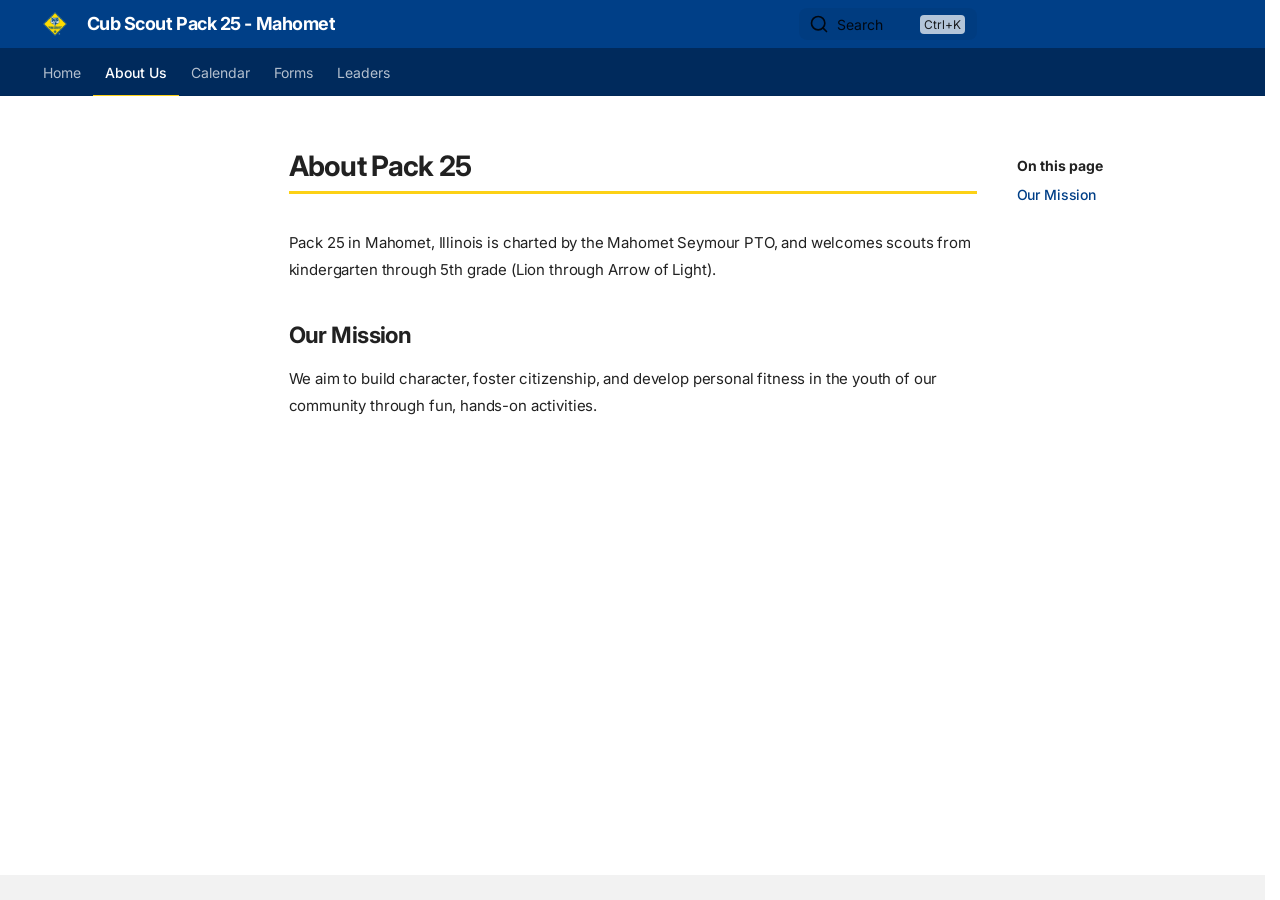
==== about/index.html @ fb7d6d17 "deploy: cc214fa58b1b7404b756847707c0fc4c944bd6c4" ====
<!doctype html>
<html lang="en" class="no-js">
  <head>
    
      <meta charset="utf-8">
      <meta name="viewport" content="width=device-width,initial-scale=1">
      
        <meta name="description" content="Official website for Cub Scout Pack 25, Mahomet">
      
      
      
        <link rel="canonical" href="https://www.pack25mahomet.com/about/">
      
      
        <link rel="prev" href="./..">
      
      
        <link rel="next" href="https://docs.google.com/document/d/1j6GQlqhVlV4vXsdT0PjQYu6UFg10sqST7merEAVw3II">
      
      
        
      
      
      <link rel="icon" href="../assets/favicon.png">
      <meta name="generator" content="zensical-0.0.53">
    
    
      
        <title>About Pack 25 - Cub Scout Pack 25 - Mahomet</title>
      
    
    
      
        
      
      <link rel="stylesheet" href="../assets/stylesheets/modern/main.20815dad.min.css">
      
        
          
        
        <link rel="stylesheet" href="../assets/stylesheets/modern/palette.dfe2e883.min.css">
      
      


    
    
      
    
    
      
        
        
        <link rel="preconnect" href="https://fonts.gstatic.com" crossorigin>
        <link rel="stylesheet" href="https://fonts.googleapis.com/css?family=Inter:300,300i,400,400i,500,500i,700,700i%7CJetBrains+Mono:400,400i,700,700i&amp;display=fallback">
        <style>:root{--md-text-font:"Inter";--md-code-font:"JetBrains Mono"}</style>
      
    
    
      <link rel="stylesheet" href="../stylesheets/custom.css">
    
    <script>__md_scope=new URL("..",location),__md_scope.pathname.endsWith("/")||(__md_scope=new URL(__md_scope.pathname+"/",location)),__md_hash=e=>[...e].reduce(((e,t)=>(e<<5)-e+t.charCodeAt(0)),0),__md_get=(e,t=localStorage,_=__md_scope)=>JSON.parse(t.getItem(_.pathname+"."+e)),__md_set=(e,t,_=localStorage,a=__md_scope)=>{try{_.setItem(a.pathname+"."+e,JSON.stringify(t))}catch(e){}},document.documentElement.setAttribute("data-platform",navigator.platform)</script>
    
      

    
    
  </head>
  
  
    
    
      
    
    
    
    
    <body dir="ltr" data-md-color-scheme="default" data-md-color-primary="indigo" data-md-color-accent="indigo">
  
    
    <input class="md-toggle" data-md-toggle="drawer" type="checkbox" id="__drawer" autocomplete="off">
    <input class="md-toggle" data-md-toggle="search" type="checkbox" id="__search" autocomplete="off">
    <label class="md-overlay" for="__drawer" aria-label="Navigation"></label>
    <div data-md-component="skip">
      
        
        <a href="#about-pack-25" class="md-skip">
          Skip to content
        </a>
      
    </div>
    <div data-md-component="announce">
      
    </div>
    
    
      

<header class="md-header" data-md-component="header">
  <nav class="md-header__inner md-grid" aria-label="Header">
    <a href="./.." title="Cub Scout Pack 25 - Mahomet" class="md-header__button md-logo" aria-label="Cub Scout Pack 25 - Mahomet" data-md-component="logo">
      
  <img src="../assets/cub-scouts-logo.png" alt="Cub Scout Pack 25 - Mahomet">

    </a>
    <label class="md-header__button md-icon" for="__drawer" aria-label="Navigation">
      
      <svg xmlns="http://www.w3.org/2000/svg" fill="none" stroke="currentColor" stroke-linecap="round" stroke-linejoin="round" stroke-width="2" class="lucide lucide-menu" viewBox="0 0 24 24"><path d="M4 5h16M4 12h16M4 19h16"/></svg>
    </label>
    <div class="md-header__title" data-md-component="header-title">
      <div class="md-header__ellipsis">
        <div class="md-header__topic">
          <span class="md-ellipsis">
            Cub Scout Pack 25 - Mahomet
          </span>
        </div>
        <div class="md-header__topic" data-md-component="header-topic">
          <span class="md-ellipsis">
            
              About Pack 25
            
          </span>
        </div>
      </div>
    </div>
    
      
        <form class="md-header__option" data-md-component="palette">
  
    
    
    
    <input class="md-option" data-md-color-media="none" data-md-color-scheme="default" data-md-color-primary="indigo" data-md-color-accent="indigo"  aria-hidden="true"  type="radio" name="__palette" id="__palette_0">
    
  
</form>
      
    
    
      <script>var palette=__md_get("__palette");if(palette&&palette.color){if("(prefers-color-scheme)"===palette.color.media){var media=matchMedia("(prefers-color-scheme: light)"),input=document.querySelector(media.matches?"[data-md-color-media='(prefers-color-scheme: light)']":"[data-md-color-media='(prefers-color-scheme: dark)']");palette.color.media=input.getAttribute("data-md-color-media"),palette.color.scheme=input.getAttribute("data-md-color-scheme"),palette.color.primary=input.getAttribute("data-md-color-primary"),palette.color.accent=input.getAttribute("data-md-color-accent")}for(var[key,value]of Object.entries(palette.color))document.body.setAttribute("data-md-color-"+key,value)}</script>
    
    
    
      
      
        <label class="md-header__button md-icon" for="__search" aria-label="Search">
          
          <svg xmlns="http://www.w3.org/2000/svg" fill="none" stroke="currentColor" stroke-linecap="round" stroke-linejoin="round" stroke-width="2" class="lucide lucide-search" viewBox="0 0 24 24"><path d="m21 21-4.34-4.34"/><circle cx="11" cy="11" r="8"/></svg>
        </label>
        <div class="md-search" data-md-component="search" role="dialog" aria-label="Search">
  <button type="button" class="md-search__button">
    Search
  </button>
</div>
      
    
    <div class="md-header__source">
      
    </div>
  </nav>
  
</header>
    
    <div class="md-container" data-md-component="container">
      
      
        
          
            
<nav class="md-tabs" aria-label="Tabs" data-md-component="tabs">
  <div class="md-grid">
    <ul class="md-tabs__list">
      
        
  
  
  
  
    <li class="md-tabs__item">
      <a href="./.." class="md-tabs__link">
        
  
  Home

      </a>
    </li>
  

      
        
  
  
  
    
  
  
    <li class="md-tabs__item md-tabs__item--active">
      <a href="././" class="md-tabs__link">
        
  
  About Us

      </a>
    </li>
  

      
        
  
  
  
  
    <li class="md-tabs__item">
      <a href="https://docs.google.com/document/d/1j6GQlqhVlV4vXsdT0PjQYu6UFg10sqST7merEAVw3II" class="md-tabs__link">
        
  
  Calendar

      </a>
    </li>
  

      
        
  
  
  
  
    <li class="md-tabs__item">
      <a href="../forms/" class="md-tabs__link">
        
  
  Forms

      </a>
    </li>
  

      
        
  
  
  
  
    <li class="md-tabs__item">
      <a href="../leaders/" class="md-tabs__link">
        
  
  Leaders

      </a>
    </li>
  

      
    </ul>
  </div>
</nav>
          
        
      
      <main class="md-main" data-md-component="main">
        <div class="md-main__inner md-grid">
          
            
              
              <div class="md-sidebar md-sidebar--primary" data-md-component="sidebar" data-md-type="navigation" >
                <div class="md-sidebar__scrollwrap">
                  <div class="md-sidebar__inner">
                    


  


<nav class="md-nav md-nav--primary md-nav--lifted" aria-label="Navigation" data-md-level="0">
  <label class="md-nav__title" for="__drawer">
    <a href="./.." title="Cub Scout Pack 25 - Mahomet" class="md-nav__button md-logo" aria-label="Cub Scout Pack 25 - Mahomet" data-md-component="logo">
      
  <img src="../assets/cub-scouts-logo.png" alt="Cub Scout Pack 25 - Mahomet">

    </a>
    Cub Scout Pack 25 - Mahomet
  </label>
  
  <ul class="md-nav__list" data-md-scrollfix>
    
      
      
  
  
  
  
    <li class="md-nav__item">
      <a href="./.." class="md-nav__link">
        
  
  
  <span class="md-ellipsis">
    
  
  Home

    
  </span>
  
  

      </a>
    </li>
  

    
      
      
  
  
    
  
  
  
    <li class="md-nav__item md-nav__item--active">
      
      
      
      
        
      
      
        <label class="md-nav__link md-nav__link--active" for="__toc">
          
  
  
  <span class="md-ellipsis">
    
  
  About Us

    
  </span>
  
  

          <span class="md-nav__icon md-icon"></span>
        </label>
      
      <a href="././" class="md-nav__link md-nav__link--active">
        
  
  
  <span class="md-ellipsis">
    
  
  About Us

    
  </span>
  
  

      </a>
      
        


<nav class="md-nav md-nav--secondary" aria-label="On this page">
  
  
  
    
  
  
    <label class="md-nav__title" for="__toc">
      <span class="md-nav__icon md-icon"></span>
      On this page
    </label>
    <ul class="md-nav__list" data-md-component="toc" data-md-scrollfix>
      
        <li class="md-nav__item">
  <a href="#our-mission" class="md-nav__link">
    <span class="md-ellipsis">
      <span class="md-typeset">
        Our Mission
      </span>
    </span>
  </a>
  
</li>
      
    </ul>
  
</nav>
      
    </li>
  

    
      
      
  
  
  
  
    <li class="md-nav__item">
      <a href="https://docs.google.com/document/d/1j6GQlqhVlV4vXsdT0PjQYu6UFg10sqST7merEAVw3II" class="md-nav__link">
        
  
  
  <span class="md-ellipsis">
    
  
  Calendar

    
  </span>
  
  

      </a>
    </li>
  

    
      
      
  
  
  
  
    <li class="md-nav__item">
      <a href="../forms/" class="md-nav__link">
        
  
  
  <span class="md-ellipsis">
    
  
  Forms

    
  </span>
  
  

      </a>
    </li>
  

    
      
      
  
  
  
  
    <li class="md-nav__item">
      <a href="../leaders/" class="md-nav__link">
        
  
  
  <span class="md-ellipsis">
    
  
  Leaders

    
  </span>
  
  

      </a>
    </li>
  

    
  </ul>
</nav>
                  </div>
                </div>
              </div>
            
            
              
              <div class="md-sidebar md-sidebar--secondary" data-md-component="sidebar" data-md-type="toc" >
                <div class="md-sidebar__scrollwrap">
                  
                    
                    
                    
                      
                    
                    
                      <input class="md-nav__toggle md-toggle" type="checkbox" id="__toc">
                      <div class="md-sidebar-button__wrapper">
                        <label class="md-sidebar-button" for="__toc"></label>
                      </div>
                    
                  
                  <div class="md-sidebar__inner">
                    


<nav class="md-nav md-nav--secondary" aria-label="On this page">
  
  
  
    
  
  
    <label class="md-nav__title" for="__toc">
      <span class="md-nav__icon md-icon"></span>
      On this page
    </label>
    <ul class="md-nav__list" data-md-component="toc" data-md-scrollfix>
      
        <li class="md-nav__item">
  <a href="#our-mission" class="md-nav__link">
    <span class="md-ellipsis">
      <span class="md-typeset">
        Our Mission
      </span>
    </span>
  </a>
  
</li>
      
    </ul>
  
</nav>
                  </div>
                </div>
              </div>
            
          
          
            <div class="md-content" data-md-component="content">
              
              <article class="md-content__inner md-typeset">
                
                  

<h1 id="about-pack-25">About Pack 25<a class="headerlink" href="#about-pack-25" title="Permanent link">&para;</a></h1>
<p>Pack 25 in Mahomet, Illinois is charted by the Mahomet Seymour PTO, and welcomes scouts from
kindergarten through 5th grade (Lion through Arrow of Light).</p>
<h2 id="our-mission">Our Mission<a class="headerlink" href="#our-mission" title="Permanent link">&para;</a></h2>
<p>We aim to build character, foster citizenship, and develop personal
fitness in the youth of our community through fun, hands-on activities.</p>














                
              </article>
            </div>
          
          
<script>var target=document.getElementById(location.hash.slice(1));target&&target.name&&(target.checked=target.name.startsWith("__tabbed_"))</script>
        </div>
        
          <button type="button" class="md-top md-icon" data-md-component="top" hidden>
  
  <svg xmlns="http://www.w3.org/2000/svg" fill="none" stroke="currentColor" stroke-linecap="round" stroke-linejoin="round" stroke-width="2" class="lucide lucide-circle-arrow-up" viewBox="0 0 24 24"><circle cx="12" cy="12" r="10"/><path d="m16 12-4-4-4 4M12 16V8"/></svg>
  Back to top
</button>
        
      </main>
      
        <footer class="md-footer">
  
  <div class="md-footer-meta md-typeset">
    <div class="md-footer-meta__inner md-grid">
      <div class="md-copyright">
  
  
</div>
      
    </div>
  </div>
</footer>
      
    </div>
    <div class="md-dialog" data-md-component="dialog">
      <div class="md-dialog__inner md-typeset"></div>
    </div>
    
    
    
      
      
      <script id="__config" type="application/json">{"annotate":null,"base":"..","features":["navigation.tabs","navigation.top","search.suggest"],"search":"../assets/javascripts/workers/search.7d14d953.min.js","tags":null,"translations":{"clipboard.copied":"Copied to clipboard","clipboard.copy":"Copy to clipboard","search.result.more.one":"1 more on this page","search.result.more.other":"# more on this page","search.result.none":"No matching documents","search.result.one":"1 matching document","search.result.other":"# matching documents","search.result.placeholder":"Type to start searching","search.result.term.missing":"Missing","select.version":"Select version"},"version":null}</script>
    
    
      <script src="../assets/javascripts/bundle.69c251d7.min.js"></script>
      
        <script src="../javascripts/external-links.js"></script>
      
    
  </body>
</html>
---- assets/stylesheets/modern/main.20815dad.min.css ----
@charset "UTF-8";html{-webkit-text-size-adjust:none;-moz-text-size-adjust:none;text-size-adjust:none;box-sizing:border-box}*,:after,:before{box-sizing:inherit}@media (prefers-reduced-motion){*,:after,:before{transition:none!important}}body{margin:0}a,button,input,label{-webkit-tap-highlight-color:transparent}a{color:inherit;text-decoration:none}hr{border:0;box-sizing:initial;display:block;height:.05rem;overflow:visible;padding:0}small{font-size:80%}sub,sup{line-height:1em}img{border-style:none}table{border-collapse:initial;border-spacing:0}td,th{font-weight:400;vertical-align:top}button{background:#0000;border:0;font-family:inherit;font-size:inherit;margin:0;padding:0}input{border:0;outline:none}:root{--md-primary-fg-color:#4051b5;--md-primary-fg-color--light:#5d6cc0;--md-primary-fg-color--dark:#303fa1;--md-primary-bg-color:#fff;--md-primary-bg-color--light:#ffffffb3;--md-accent-fg-color:#526cfe;--md-accent-fg-color--transparent:#526cfe1a;--md-accent-bg-color:#fff;--md-accent-bg-color--light:#ffffffb3}[data-md-color-scheme=default]{color-scheme:light}[data-md-color-scheme=default] img[src$="#gh-dark-mode-only"],[data-md-color-scheme=default] img[src$="#only-dark"]{display:none}:root,[data-md-color-scheme=default]{--md-hue:225deg;--md-default-fg-color:#000000de;--md-default-fg-color--light:#0000008c;--md-default-fg-color--lighter:#00000052;--md-default-fg-color--lightest:#0000000d;--md-default-bg-color:#fff;--md-default-bg-color--light:#ffffffb3;--md-default-bg-color--lighter:#ffffff4d;--md-default-bg-color--lightest:#ffffff1f;--md-code-fg-color:#36464e;--md-code-bg-color:#f5f5f5;--md-code-bg-color--light:#f5f5f5b3;--md-code-bg-color--lighter:#f5f5f54d;--md-code-hl-color:#4287ff;--md-code-hl-color--light:#4287ff1a;--md-code-hl-number-color:#d52a2a;--md-code-hl-special-color:#db1457;--md-code-hl-function-color:#a846b9;--md-code-hl-constant-color:#6e59d9;--md-code-hl-keyword-color:#3f6ec6;--md-code-hl-string-color:#1c7d4d;--md-code-hl-name-color:var(--md-code-fg-color);--md-code-hl-operator-color:var(--md-default-fg-color--light);--md-code-hl-punctuation-color:var(--md-default-fg-color--light);--md-code-hl-comment-color:var(--md-default-fg-color--light);--md-code-hl-generic-color:var(--md-default-fg-color--light);--md-code-hl-variable-color:var(--md-default-fg-color--light);--md-typeset-color:var(--md-default-fg-color);--md-typeset-a-color:var(--md-primary-fg-color);--md-typeset-del-color:#f5503d26;--md-typeset-ins-color:#0bd57026;--md-typeset-kbd-color:#fafafa;--md-typeset-kbd-accent-color:#fff;--md-typeset-kbd-border-color:#b8b8b8;--md-typeset-mark-color:#ffff0080;--md-typeset-table-color:#0000001f;--md-typeset-table-color--light:rgba(0,0,0,.035);--md-admonition-fg-color:var(--md-default-fg-color);--md-admonition-bg-color:var(--md-default-bg-color);--md-warning-fg-color:#000000de;--md-warning-bg-color:#ff9;--md-shadow-z1:0 0.2rem 0.5rem #0000000d,0 0 0.05rem #0000001a;--md-shadow-z2:0 0.2rem 0.5rem #0000001a,0 0 0.05rem #00000040;--md-shadow-z3:0 0.2rem 0.5rem #0003,0 0 0.05rem #00000059;--color-foreground:0 0 0;--color-background:255 255 255;--color-background-subtle:240 240 240;--color-backdrop:255 255 255}.md-icon svg{fill:currentcolor;display:block;height:1.2rem;width:1.2rem}.md-icon svg.lucide{fill:#0000;stroke:currentcolor}body{-webkit-font-smoothing:antialiased;-moz-osx-font-smoothing:grayscale;--md-text-font-family:var(--md-text-font,_),-apple-system,BlinkMacSystemFont,Helvetica,Arial,sans-serif;--md-code-font-family:var(--md-code-font,_),SFMono-Regular,Consolas,Menlo,monospace}aside,body,input{font-feature-settings:"kern","liga";color:var(--md-typeset-color);font-family:var(--md-text-font-family)}code,kbd,pre{font-feature-settings:"kern";font-family:var(--md-code-font-family)}:root{--md-typeset-table-sort-icon:url('data:image/svg+xml;charset=utf-8,<svg xmlns="http://www.w3.org/2000/svg" fill="none" stroke="currentColor" stroke-linecap="round" stroke-linejoin="round" stroke-width="2" class="lucide lucide-arrow-down-up" viewBox="0 0 24 24"><path d="m3 16 4 4 4-4m-4 4V4m14 4-4-4-4 4m4-4v16"/></svg>');--md-typeset-table-sort-icon--asc:url('data:image/svg+xml;charset=utf-8,<svg xmlns="http://www.w3.org/2000/svg" fill="none" stroke="currentColor" stroke-linecap="round" stroke-linejoin="round" stroke-width="2" class="lucide lucide-arrow-down-narrow-wide" viewBox="0 0 24 24"><path d="m3 16 4 4 4-4m-4 4V4m4 0h4m-4 4h7m-7 4h10"/></svg>');--md-typeset-table-sort-icon--desc:url('data:image/svg+xml;charset=utf-8,<svg xmlns="http://www.w3.org/2000/svg" fill="none" stroke="currentColor" stroke-linecap="round" stroke-linejoin="round" stroke-width="2" class="lucide lucide-arrow-up-narrow-wide" viewBox="0 0 24 24"><path d="m3 8 4-4 4 4M7 4v16m4-8h4m-4 4h7m-7 4h10"/></svg>');--md-typeset-preview-icon:url('data:image/svg+xml;charset=utf-8,<svg xmlns="http://www.w3.org/2000/svg" fill="none" stroke="currentColor" stroke-linecap="round" stroke-linejoin="round" stroke-width="2" class="lucide lucide-mouse-pointer-2" viewBox="0 0 24 24"><path d="M4.037 4.688a.495.495 0 0 1 .651-.651l16 6.5a.5.5 0 0 1-.063.947l-6.124 1.58a2 2 0 0 0-1.438 1.435l-1.579 6.126a.5.5 0 0 1-.947.063z"/></svg>')}.md-typeset{-webkit-print-color-adjust:exact;color-adjust:exact;font-size:.75rem;letter-spacing:-.01em;line-height:1.8;overflow-wrap:break-word}@media print{.md-typeset{font-size:.68rem}}.md-typeset blockquote,.md-typeset dl,.md-typeset figure,.md-typeset ol,.md-typeset pre,.md-typeset ul{margin-bottom:1em;margin-top:1em}.md-typeset h1{color:var(--md-default-fg-color);font-size:1.875em;line-height:1.3;margin:0 0 1.25em}.md-typeset h1,.md-typeset h2{font-weight:700;letter-spacing:-.025em}.md-typeset h2{font-size:1.5em;line-height:1.4;margin:1.6em 0 .64em}.md-typeset h3{font-size:1.25em;font-weight:700;letter-spacing:-.01em;line-height:1.5;margin:1.6em 0 .8em}.md-typeset h2+h3{margin-top:.8em}.md-typeset h4{font-weight:700;letter-spacing:-.01em;margin:1em 0}.md-typeset h5,.md-typeset h6{color:var(--md-default-fg-color--light);font-size:.8em;font-weight:700;letter-spacing:-.01em;margin:1.25em 0}.md-typeset h5{text-transform:uppercase}.md-typeset h5 code{text-transform:none}.md-typeset hr{border-bottom:.05rem solid var(--md-default-fg-color--lightest);display:flow-root;margin:1.5em 0}.md-typeset a{color:var(--md-typeset-a-color);text-decoration:underline;word-break:break-word}.md-typeset a,.md-typeset a:before{transition:color 125ms}.md-typeset a:focus,.md-typeset a:hover{color:var(--md-accent-fg-color)}.md-typeset a:focus code,.md-typeset a:hover code{background-color:var(--md-accent-fg-color--transparent);color:var(--md-accent-fg-color)}.md-typeset a code{color:var(--md-typeset-a-color)}.md-typeset a.focus-visible{outline-color:var(--md-accent-fg-color);outline-offset:.2rem}.md-typeset code,.md-typeset kbd,.md-typeset pre{color:var(--md-code-fg-color);direction:ltr;font-variant-ligatures:none;transition:background-color 125ms}@media print{.md-typeset code,.md-typeset kbd,.md-typeset pre{white-space:pre-wrap}}.md-typeset code{background-color:var(--md-code-bg-color);border-radius:.2rem;-webkit-box-decoration-break:clone;box-decoration-break:clone;font-size:.8533333333em;padding:.2em .4em;transition:color 125ms,background-color 125ms;word-break:break-word}.md-typeset code:not(.focus-visible){-webkit-tap-highlight-color:transparent;outline:none}.md-typeset pre{display:flow-root;line-height:1.5;position:relative}.md-typeset pre>code{border-radius:.4rem;-webkit-box-decoration-break:slice;box-decoration-break:slice;box-shadow:none;display:block;margin:0;outline-color:var(--md-accent-fg-color);overflow:auto;padding:.8203125em 1.25em;scrollbar-color:var(--md-default-fg-color--lighter) #0000;scrollbar-width:thin;touch-action:auto;word-break:normal}.md-typeset pre>code:hover{scrollbar-color:var(--md-accent-fg-color) #0000}.md-typeset pre>code::-webkit-scrollbar{height:.2rem;width:.2rem}.md-typeset pre>code::-webkit-scrollbar-thumb{background-color:var(--md-default-fg-color--lighter)}.md-typeset pre>code::-webkit-scrollbar-thumb:hover{background-color:var(--md-accent-fg-color)}.md-typeset kbd{background-color:var(--md-default-bg-color);border-radius:.2rem;box-shadow:0 0 0 .05rem var(--md-typeset-kbd-border-color),0 .15rem 0 var(--md-typeset-kbd-border-color);color:var(--md-default-fg-color);display:inline-block;font-size:.75em;padding:0 .6666666667em;vertical-align:text-top;word-break:break-word}.md-typeset mark{background-color:var(--md-typeset-mark-color);-webkit-box-decoration-break:clone;box-decoration-break:clone;color:inherit;word-break:break-word}.md-typeset abbr{border-bottom:.05rem dotted var(--md-default-fg-color--light);cursor:help;text-decoration:none}.md-typeset [data-preview]{position:relative}[dir=ltr] .md-typeset [data-preview]:after{margin-left:.125em}[dir=rtl] .md-typeset [data-preview]:after{margin-right:.125em}.md-typeset [data-preview]:after{background-color:currentcolor;content:"";display:inline-block;height:.8em;-webkit-mask-image:var(--md-typeset-preview-icon);mask-image:var(--md-typeset-preview-icon);-webkit-mask-repeat:no-repeat;mask-repeat:no-repeat;-webkit-mask-size:contain;mask-size:contain;transition:background-color 125ms;vertical-align:text-top;width:.8em}.md-typeset small{opacity:.75}[dir=ltr] .md-typeset sub,[dir=ltr] .md-typeset sup{margin-left:.078125em}[dir=rtl] .md-typeset sub,[dir=rtl] .md-typeset sup{margin-right:.078125em}[dir=ltr] .md-typeset blockquote{padding-left:.6rem}[dir=rtl] .md-typeset blockquote{padding-right:.6rem}[dir=ltr] .md-typeset blockquote{border-left:.2rem solid var(--md-default-fg-color--lighter)}[dir=rtl] .md-typeset blockquote{border-right:.2rem solid var(--md-default-fg-color--lighter)}.md-typeset blockquote{color:var(--md-default-fg-color--light);margin-left:0;margin-right:0}.md-typeset ul{list-style-type:disc}.md-typeset ul[type]{list-style-type:revert-layer}[dir=ltr] .md-typeset ol,[dir=ltr] .md-typeset ul{margin-left:.625em}[dir=rtl] .md-typeset ol,[dir=rtl] .md-typeset ul{margin-right:.625em}.md-typeset ol,.md-typeset ul{padding:0}.md-typeset ol:not([hidden]),.md-typeset ul:not([hidden]){display:flow-root}.md-typeset ol ol,.md-typeset ul ol{list-style-type:lower-alpha}.md-typeset ol ol ol,.md-typeset ul ol ol{list-style-type:lower-roman}.md-typeset ol ol ol ol,.md-typeset ul ol ol ol{list-style-type:upper-alpha}.md-typeset ol ol ol ol ol,.md-typeset ul ol ol ol ol{list-style-type:upper-roman}.md-typeset ol[type],.md-typeset ul[type]{list-style-type:revert-layer}[dir=ltr] .md-typeset ol li,[dir=ltr] .md-typeset ul li{margin-left:1.25em}[dir=rtl] .md-typeset ol li,[dir=rtl] .md-typeset ul li{margin-right:1.25em}.md-typeset ol li,.md-typeset ul li{margin-bottom:.5em}.md-typeset ol li blockquote,.md-typeset ol li p,.md-typeset ul li blockquote,.md-typeset ul li p{margin:.5em 0}.md-typeset ol li:last-child,.md-typeset ul li:last-child{margin-bottom:0}[dir=ltr] .md-typeset ol li ol,[dir=ltr] .md-typeset ol li ul,[dir=ltr] .md-typeset ul li ol,[dir=ltr] .md-typeset ul li ul{margin-left:.625em}[dir=rtl] .md-typeset ol li ol,[dir=rtl] .md-typeset ol li ul,[dir=rtl] .md-typeset ul li ol,[dir=rtl] .md-typeset ul li ul{margin-right:.625em}.md-typeset ol li ol,.md-typeset ol li ul,.md-typeset ul li ol,.md-typeset ul li ul{margin-bottom:.5em;margin-top:.5em}[dir=ltr] .md-typeset dd{margin-left:1.875em}[dir=rtl] .md-typeset dd{margin-right:1.875em}.md-typeset dd{margin-bottom:1.5em;margin-top:1em}.md-typeset img,.md-typeset svg,.md-typeset video{height:auto;max-width:100%}.md-typeset img[align=left]{margin:1em 1em 1em 0}.md-typeset img[align=right]{margin:1em 0 1em 1em}.md-typeset img[align]:only-child{margin-top:0}.md-typeset figure{display:flow-root;margin:1em auto;max-width:100%;text-align:center;width:fit-content}.md-typeset figure img{display:block;margin:0 auto}.md-typeset figcaption{font-style:italic;margin:1em auto;max-width:24rem}.md-typeset iframe{max-width:100%}.md-typeset table:not([class]){background-color:var(--md-default-bg-color);border:.05rem solid var(--md-typeset-table-color);border-radius:.1rem;display:inline-block;font-size:.64rem;max-width:100%;overflow:auto;touch-action:auto}@media print{.md-typeset table:not([class]){display:table}}.md-typeset table:not([class])+*{margin-top:1.5em}.md-typeset table:not([class]) td>:first-child,.md-typeset table:not([class]) th>:first-child{margin-top:0}.md-typeset table:not([class]) td>:last-child,.md-typeset table:not([class]) th>:last-child{margin-bottom:0}.md-typeset table:not([class]) td:not([align]),.md-typeset table:not([class]) th:not([align]){text-align:left}[dir=rtl] .md-typeset table:not([class]) td:not([align]),[dir=rtl] .md-typeset table:not([class]) th:not([align]){text-align:right}.md-typeset table:not([class]) th{font-weight:700;min-width:5rem;padding:.9375em 1.25em;vertical-align:top}.md-typeset table:not([class]) td{border-top:.05rem solid var(--md-typeset-table-color);padding:.9375em 1.25em;vertical-align:top}.md-typeset table:not([class]) tbody tr{transition:background-color 125ms}.md-typeset table:not([class]) tbody tr:hover{background-color:var(--md-typeset-table-color--light);box-shadow:0 .05rem 0 var(--md-default-bg-color) inset}.md-typeset table:not([class]) a{word-break:normal}.md-typeset table th[role=columnheader]{cursor:pointer}[dir=ltr] .md-typeset table th[role=columnheader]:after{margin-left:.5em}[dir=rtl] .md-typeset table th[role=columnheader]:after{margin-right:.5em}.md-typeset table th[role=columnheader]:after{content:"";display:inline-block;height:1.2em;-webkit-mask-image:var(--md-typeset-table-sort-icon);mask-image:var(--md-typeset-table-sort-icon);-webkit-mask-repeat:no-repeat;mask-repeat:no-repeat;-webkit-mask-size:contain;mask-size:contain;transition:background-color 125ms;vertical-align:text-bottom;width:1.2em}.md-typeset table th[role=columnheader]:hover:after{background-color:var(--md-default-fg-color--lighter)}.md-typeset table th[role=columnheader][aria-sort=ascending]:after{background-color:var(--md-default-fg-color--light);-webkit-mask-image:var(--md-typeset-table-sort-icon--asc);mask-image:var(--md-typeset-table-sort-icon--asc)}.md-typeset table th[role=columnheader][aria-sort=descending]:after{background-color:var(--md-default-fg-color--light);-webkit-mask-image:var(--md-typeset-table-sort-icon--desc);mask-image:var(--md-typeset-table-sort-icon--desc)}.md-typeset__scrollwrap{margin:1em -.8rem;overflow-x:auto;touch-action:auto}.md-typeset__table{display:inline-block;margin-bottom:.5em;padding:0 .8rem}@media print{.md-typeset__table{display:block}}html .md-typeset__table table{display:table;margin:0;overflow:hidden;width:100%}@media screen and (max-width:44.984375em){.md-content__inner>pre{margin:1em -.8rem}.md-content__inner>pre code{border-radius:0}}.md-banner{background-color:var(--md-accent-fg-color--transparent);color:var(--md-default-fg-color);overflow:auto}@media print{.md-banner{display:none}}.md-banner--warning{background-color:var(--md-warning-bg-color);color:var(--md-warning-fg-color)}.md-banner__inner{font-size:.7rem;margin:.6rem auto;padding:0 .8rem}[dir=ltr] .md-banner__button{float:right}[dir=rtl] .md-banner__button{float:left}.md-banner__button{color:inherit;cursor:pointer;transition:opacity .25s}.no-js .md-banner__button{display:none}.md-banner__button:hover{opacity:.7}html{scrollbar-gutter:stable;font-size:125%;height:100%;overflow-x:hidden}@media screen and (min-width:100em){html{font-size:137.5%}}@media screen and (min-width:125em){html{font-size:150%}}body{background-color:var(--md-default-bg-color);display:flex;flex-direction:column;font-size:.5rem;min-height:100%;position:relative;width:100%}@media print{body{display:block}}@media screen and (max-width:59.984375em){body[data-md-scrolllock]{position:fixed}}.md-grid{margin-left:auto;margin-right:auto;max-width:61rem}.md-container{display:flex;flex-direction:column;flex-grow:1}@media print{.md-container{display:block}}.md-main{flex-grow:1}.md-main__inner{display:flex;height:100%;margin-top:1.5rem}.md-ellipsis{overflow:hidden;text-overflow:ellipsis}.md-toggle{display:none}.md-option{height:0;opacity:0;position:absolute;width:0}.md-option:checked+label:not([hidden]){display:block}.md-option.focus-visible+label{outline-color:var(--md-accent-fg-color);outline-style:auto}.md-skip{background-color:var(--md-default-fg-color);border-radius:.1rem;color:var(--md-default-bg-color);font-size:.64rem;margin:.5rem;opacity:0;outline-color:var(--md-accent-fg-color);padding:.3rem .5rem;position:fixed;transform:translateY(.4rem);z-index:-1}.md-skip:focus{opacity:1;transform:translateY(0);transition:transform .25s cubic-bezier(.4,0,.2,1),opacity 175ms 75ms;z-index:10}@page{margin:25mm}:root{--md-clipboard-icon:url('data:image/svg+xml;charset=utf-8,<svg xmlns="http://www.w3.org/2000/svg" fill="none" stroke="currentColor" stroke-linecap="round" stroke-linejoin="round" stroke-width="2" class="lucide lucide-clipboard-copy" viewBox="0 0 24 24"><rect width="8" height="4" x="8" y="2" rx="1" ry="1"/><path d="M8 4H6a2 2 0 0 0-2 2v14a2 2 0 0 0 2 2h12a2 2 0 0 0 2-2v-2M16 4h2a2 2 0 0 1 2 2v4m1 4H11"/><path d="m15 10-4 4 4 4"/></svg>')}.md-clipboard{border-radius:.1rem;color:var(--md-default-fg-color--lightest);cursor:pointer;height:1.5em;outline-color:var(--md-accent-fg-color);outline-offset:.1rem;transition:color .25s;width:1.5em;z-index:1}@media print{.md-clipboard{display:none}}.md-clipboard:not(.focus-visible){-webkit-tap-highlight-color:transparent;outline:none}:hover>.md-clipboard{color:var(--md-default-fg-color--light)}.md-clipboard:focus,.md-clipboard:hover{color:var(--md-accent-fg-color)}.md-clipboard:after{background-color:currentcolor;content:"";display:block;height:1.125em;margin:0 auto;-webkit-mask-image:var(--md-clipboard-icon);mask-image:var(--md-clipboard-icon);-webkit-mask-position:center;mask-position:center;-webkit-mask-repeat:no-repeat;mask-repeat:no-repeat;-webkit-mask-size:contain;mask-size:contain;width:1.125em}.md-clipboard--inline{cursor:pointer}.md-clipboard--inline code{transition:color .25s,background-color .25s}.md-clipboard--inline:focus code,.md-clipboard--inline:hover code{background-color:var(--md-accent-fg-color--transparent);color:var(--md-accent-fg-color)}:root{--md-code-select-icon:url('data:image/svg+xml;charset=utf-8,<svg xmlns="http://www.w3.org/2000/svg" fill="none" stroke="currentColor" stroke-linecap="round" stroke-linejoin="round" stroke-width="2" class="lucide lucide-scan" viewBox="0 0 24 24"><path d="M3 7V5a2 2 0 0 1 2-2h2m10 0h2a2 2 0 0 1 2 2v2m0 10v2a2 2 0 0 1-2 2h-2M7 21H5a2 2 0 0 1-2-2v-2"/></svg>');--md-code-copy-icon:url('data:image/svg+xml;charset=utf-8,<svg xmlns="http://www.w3.org/2000/svg" fill="none" stroke="currentColor" stroke-linecap="round" stroke-linejoin="round" stroke-width="2" class="lucide lucide-clipboard-copy" viewBox="0 0 24 24"><rect width="8" height="4" x="8" y="2" rx="1" ry="1"/><path d="M8 4H6a2 2 0 0 0-2 2v14a2 2 0 0 0 2 2h12a2 2 0 0 0 2-2v-2M16 4h2a2 2 0 0 1 2 2v4m1 4H11"/><path d="m15 10-4 4 4 4"/></svg>')}.md-typeset .md-code__content{display:grid}.md-code__nav{background-color:var(--md-code-bg-color--lighter);border-radius:.1rem;display:flex;gap:.2rem;padding:.2rem;position:absolute;right:.25em;top:.25em;transition:background-color .25s;z-index:1}:hover>.md-code__nav{background-color:var(--md-code-bg-color--light)}.md-code__button{color:var(--md-default-fg-color--lightest);cursor:pointer;display:block;height:1.5em;outline-color:var(--md-accent-fg-color);outline-offset:.1rem;transition:color .25s;width:1.5em}:hover>*>.md-code__button{color:var(--md-default-fg-color--light)}.md-code__button.focus-visible,.md-code__button:hover{color:var(--md-accent-fg-color)}.md-code__button--active{color:var(--md-default-fg-color)!important}.md-code__button:after{background-color:currentcolor;content:"";display:block;height:1.125em;margin:0 auto;-webkit-mask-position:center;mask-position:center;-webkit-mask-repeat:no-repeat;mask-repeat:no-repeat;-webkit-mask-size:contain;mask-size:contain;width:1.125em}.md-code__button[data-md-type=select]:after{-webkit-mask-image:var(--md-code-select-icon);mask-image:var(--md-code-select-icon)}.md-code__button[data-md-type=copy]:after{-webkit-mask-image:var(--md-code-copy-icon);mask-image:var(--md-code-copy-icon)}@keyframes consent{0%{opacity:0;transform:translateY(100%)}to{opacity:1;transform:translateY(0)}}@keyframes overlay{0%{opacity:0}to{opacity:1}}.md-consent__overlay{animation:overlay .35s both;-webkit-backdrop-filter:blur(.2rem);backdrop-filter:blur(.2rem);background-color:var(--md-default-bg-color--light);height:100%;opacity:1;position:fixed;top:0;width:100%;z-index:5}.md-consent__inner{bottom:0;display:flex;justify-content:center;max-height:100%;padding:0;position:fixed;width:100%;z-index:5}.md-consent__form{animation:consent .5s cubic-bezier(.1,.7,.1,1) both;background-color:var(--md-default-bg-color);border:0;border-radius:.8rem;box-shadow:var(--md-shadow-z3);margin:.4rem;overflow:auto;padding-left:1.2rem;padding-right:1.2rem}.md-consent__settings{display:none;margin:1em 0}input:checked+.md-consent__settings{display:block}.md-consent__controls{line-height:1.2;margin-bottom:.8rem}.md-typeset .md-consent__controls .md-button{display:inline}@media screen and (max-width:44.984375em){.md-typeset .md-consent__controls .md-button{display:block;margin-top:.4rem;text-align:center;width:100%}}.md-consent label{cursor:pointer}.md-content{flex-grow:1;min-width:0}.md-content__inner{margin:0 .8rem 1.2rem;padding-top:.7rem}@media screen and (min-width:76.25em){[dir=ltr] .md-sidebar--primary:not([hidden])~.md-content>.md-content__inner{margin-left:1.2rem}[dir=ltr] .md-sidebar--secondary:not([hidden])~.md-content>.md-content__inner,[dir=rtl] .md-sidebar--primary:not([hidden])~.md-content>.md-content__inner{margin-right:1.2rem}[dir=rtl] .md-sidebar--secondary:not([hidden])~.md-content>.md-content__inner{margin-left:1.2rem}}.md-content__inner:before{content:"";display:block;height:.4rem}.md-content__inner>:last-child{margin-bottom:0}[dir=ltr] .md-content__button{float:right}[dir=rtl] .md-content__button{float:left}[dir=ltr] .md-content__button{margin-left:.4rem}[dir=rtl] .md-content__button{margin-right:.4rem}.md-content__button{background-color:var(--md-default-fg-color--lightest);border-radius:.4rem;display:flex;margin-top:.2rem;padding:.3rem}@media print{.md-content__button{display:none}}.md-typeset .md-content__button{color:var(--md-default-fg-color);transition:color .25s,background-color .25s}.md-typeset .md-content__button svg{opacity:.5;transition:opacity .25s}.md-typeset .md-content__button:focus,.md-typeset .md-content__button:hover{background-color:var(--md-accent-fg-color--transparent);color:var(--md-accent-fg-color)}.md-typeset .md-content__button:focus svg,.md-typeset .md-content__button:hover svg{opacity:1}.md-content__button svg{height:.9rem;width:.9rem}[dir=rtl] .md-content__button svg{transform:scaleX(-1)}.md-content__button svg.lucide{fill:#0000;stroke:currentcolor}[dir=ltr] .md-dialog{right:.8rem}[dir=rtl] .md-dialog{left:.8rem}.md-dialog{background-color:var(--md-accent-fg-color);border-radius:1.2rem;bottom:.8rem;box-shadow:var(--md-shadow-z3);min-width:11.1rem;opacity:0;padding:.4rem 1.2rem;pointer-events:none;position:fixed;transform:translateY(100%);transition:transform 0ms .4s,opacity .4s;z-index:4}@media print{.md-dialog{display:none}}.md-dialog--active{opacity:1;pointer-events:auto;transform:translateY(0);transition:transform .4s cubic-bezier(.075,.85,.175,1),opacity .4s}.md-dialog__inner{color:var(--md-default-bg-color);font-size:.7rem}.md-feedback{margin:2em 0 1em;text-align:center}.md-feedback fieldset{border:none;margin:0;padding:0}.md-feedback__title{font-weight:700;margin:1em auto}.md-feedback__inner{position:relative}.md-feedback__list{display:flex;flex-wrap:wrap;place-content:baseline center;position:relative}.md-feedback__list:hover .md-icon:not(:disabled){color:var(--md-default-fg-color--lighter)}:disabled .md-feedback__list{min-height:1.8rem}.md-feedback__icon{color:var(--md-default-fg-color--light);cursor:pointer;flex-shrink:0;margin:0 .1rem;transition:color 125ms}.md-feedback__icon:not(:disabled).md-icon:hover{color:var(--md-accent-fg-color)}.md-feedback__icon:disabled{color:var(--md-default-fg-color--lightest);pointer-events:none}.md-feedback__note{opacity:0;position:relative;transform:translateY(.4rem);transition:transform .4s cubic-bezier(.1,.7,.1,1),opacity .15s}.md-feedback__note>*{margin:0 auto;max-width:16rem}:disabled .md-feedback__note{opacity:1;transform:translateY(0)}@media print{.md-feedback{display:none}}.md-footer{background-color:var(--md-default-bg-color);border-top:.05rem solid var(--md-default-fg-color--lightest);color:var(--md-default-fg-color)}@media print{.md-footer{display:none}}.md-footer__inner{justify-content:space-between;overflow:auto;padding:.2rem}.md-footer__inner:not([hidden]){display:flex}.md-footer__link{align-items:end;display:flex;flex-grow:0.01;margin-bottom:.4rem;margin-top:1rem;max-width:100%;outline-color:var(--md-accent-fg-color);overflow:hidden;transition:opacity .25s}.md-footer__link:focus,.md-footer__link:hover{opacity:.7}[dir=rtl] .md-footer__link svg{transform:scaleX(-1)}@media screen and (max-width:44.984375em){.md-footer__link--prev{flex-shrink:0}.md-footer__link--prev .md-footer__title{display:none}}[dir=ltr] .md-footer__link--next{margin-left:auto}[dir=rtl] .md-footer__link--next{margin-right:auto}.md-footer__link--next{text-align:right}[dir=rtl] .md-footer__link--next{text-align:left}.md-footer__title{flex-grow:1;font-size:.8rem;margin-bottom:.7rem;max-width:calc(100% - 2.4rem);padding:0 1rem;white-space:nowrap}.md-footer__button{margin:.2rem;padding:.4rem}.md-footer__direction{font-size:.6rem;opacity:.7}.md-footer-meta{background-color:var(--md-default-fg-color--lightest)}.md-footer-meta__inner{display:flex;flex-wrap:wrap;justify-content:space-between;padding:.2rem}html .md-footer-meta.md-typeset a:not(:focus,:hover){color:var(--md-default-fg-color)}.md-copyright{color:var(--md-default-fg-color--light);font-size:.64rem;margin:auto .6rem;padding:.4rem 0;width:100%}@media screen and (min-width:45em){.md-copyright{width:auto}}.md-copyright__highlight{color:var(--md-default-fg-color)}.md-social{display:inline-flex;gap:.2rem;margin:0 .4rem;padding:.2rem 0 .6rem}@media screen and (min-width:45em){.md-social{padding:.6rem 0}}.md-social__link{display:inline-block;height:1.6rem;text-align:center;width:1.6rem}.md-social__link:before{line-height:1.9}.md-social__link svg{fill:currentcolor;max-height:.8rem;vertical-align:-25%}.md-social__link svg.lucide{fill:#0000;stroke:currentcolor}.md-typeset .md-button{background-color:var(--md-default-fg-color--lightest);border-radius:1.2rem;color:var(--md-default-fg-color--light);cursor:pointer;display:inline-block;font-size:.875em;font-weight:700;padding:.625em 2em;text-decoration:none;transition:color 125ms,background-color 125ms,opacity 125ms}.md-typeset .md-button.focus-visible{outline-offset:0}.md-typeset .md-button:focus,.md-typeset .md-button:hover{color:var(--md-default-fg-color--light);opacity:.8}.md-typeset .md-button--primary{background-color:var(--md-primary-fg-color);color:var(--md-primary-bg-color)}.md-typeset .md-button--primary:focus,.md-typeset .md-button--primary:hover{color:var(--md-primary-bg-color);opacity:.8}[dir=ltr] .md-typeset .md-input{border-top-left-radius:.1rem}[dir=ltr] .md-typeset .md-input,[dir=rtl] .md-typeset .md-input{border-top-right-radius:.1rem}[dir=rtl] .md-typeset .md-input{border-top-left-radius:.1rem}.md-typeset .md-input{border-bottom:.1rem solid var(--md-default-fg-color--lighter);box-shadow:var(--md-shadow-z1);font-size:.8rem;height:1.8rem;padding:0 .6rem;transition:border .25s,box-shadow .25s}.md-typeset .md-input:focus,.md-typeset .md-input:hover{border-bottom-color:var(--md-accent-fg-color);box-shadow:var(--md-shadow-z2)}.md-typeset .md-input--stretch{width:100%}.md-header{-webkit-backdrop-filter:blur(.4rem);backdrop-filter:blur(.4rem);background-color:var(--md-default-bg-color--light);color:var(--md-default-fg-color);display:block;left:0;position:sticky;right:0;top:0;z-index:4}@media print{.md-header{display:none}}.md-header[hidden]{transform:translateY(-100%);transition:transform .25s cubic-bezier(.8,0,.6,1)}.md-header--shadow{box-shadow:0 .05rem 0 var(--md-default-fg-color--lightest);transition:transform .25s cubic-bezier(.1,.7,.1,1)}.md-header__inner{align-items:center;display:flex;padding:0 .4rem}.md-header__button{color:currentcolor;cursor:pointer;margin:.2rem;outline-color:var(--md-accent-fg-color);padding:.4rem;position:relative;transition:opacity .25s;vertical-align:middle;z-index:1}.md-header__button:hover{opacity:.7}.md-header__button:not([hidden]){display:inline-block}.md-header__button:not(.focus-visible){-webkit-tap-highlight-color:transparent;outline:none}.md-header__button.md-logo{margin:.2rem;padding:.4rem}@media screen and (max-width:76.234375em){.md-header__button.md-logo{display:none}}.md-header__button.md-logo img,.md-header__button.md-logo svg{fill:currentcolor;display:block;height:1.2rem;width:auto}.md-header__button.md-logo img.lucide,.md-header__button.md-logo svg.lucide{fill:#0000;stroke:currentcolor}@media screen and (min-width:60em){.md-header__button[for=__search]{display:none}}.no-js .md-header__button[for=__search]{display:none}[dir=rtl] .md-header__button[for=__search] svg{transform:scaleX(-1)}@media screen and (min-width:76.25em){.md-header__button[for=__drawer]{display:none}}.md-header__topic{display:flex;max-width:100%;position:absolute;transition:transform .4s cubic-bezier(.1,.7,.1,1),opacity .15s;white-space:nowrap}.md-header__topic+.md-header__topic{opacity:0;pointer-events:none;transform:translateX(1.25rem);transition:transform .4s cubic-bezier(1,.7,.1,.1),opacity .15s;z-index:-1}[dir=rtl] .md-header__topic+.md-header__topic{transform:translateX(-1.25rem)}.md-header__topic:first-child{font-weight:700}.md-header__title{flex-grow:1;font-size:.9rem;height:2.4rem;letter-spacing:-.025em;line-height:2.4rem;margin-left:.4rem;margin-right:.4rem}.md-header__title--active .md-header__topic{opacity:0;pointer-events:none;transform:translateX(-1.25rem);transition:transform .4s cubic-bezier(1,.7,.1,.1),opacity .15s;z-index:-1}[dir=rtl] .md-header__title--active .md-header__topic{transform:translateX(1.25rem)}.md-header__title--active .md-header__topic+.md-header__topic{opacity:1;pointer-events:auto;transform:translateX(0);transition:transform .4s cubic-bezier(.1,.7,.1,1),opacity .15s;z-index:0}.md-header__title>.md-header__ellipsis{height:100%;position:relative;width:100%}.md-header__option{display:flex;flex-shrink:0;max-width:100%;white-space:nowrap}.md-header__option>input{bottom:0}.md-header__source{display:none}@media screen and (min-width:60em){[dir=ltr] .md-header__source{margin-left:1rem}[dir=rtl] .md-header__source{margin-right:1rem}.md-header__source{display:block;max-width:11.5rem;width:11.5rem}}@media screen and (min-width:76.25em){[dir=ltr] .md-header__source{margin-left:1.4rem}[dir=rtl] .md-header__source{margin-right:1.4rem}}.md-header .md-icon svg{height:1rem;width:1rem}:root{--md-nav-icon--next:url('data:image/svg+xml;charset=utf-8,<svg xmlns="http://www.w3.org/2000/svg" fill="none" stroke="currentColor" stroke-linecap="round" stroke-linejoin="round" stroke-width="2" class="lucide lucide-chevron-right" viewBox="0 0 24 24"><path d="m9 18 6-6-6-6"/></svg>')}.md-nav{font-size:.7rem;line-height:1.3;transition:max-height .25s cubic-bezier(.86,0,.07,1)}.md-nav .md-nav__title{display:none}.md-nav__list{display:flex;flex-direction:column;gap:.2rem;list-style:none;margin:0;padding:0}[dir=ltr] .md-nav__list .md-nav__list{margin-left:.6rem}[dir=rtl] .md-nav__list .md-nav__list{margin-right:.6rem}.md-nav__item--nested .md-nav__list:after,.md-nav__item--nested .md-nav__list:before{content:" ";display:block;height:0}.md-nav__link{align-items:flex-start;border-radius:.4rem;cursor:pointer;display:flex;gap:.6rem;margin-left:.2rem;margin-right:.2rem;padding:.35rem .8rem;transition:color .25s,background-color .25s}.md-nav__link .md-nav__link{margin:0}.md-nav__link--passed,.md-nav__link--passed code{color:var(--md-default-fg-color--light)}.md-nav__item .md-nav__link--active{font-weight:500}.md-nav--primary .md-nav__item .md-nav__link--active{background:var(--md-accent-fg-color--transparent);color:var(--md-accent-fg-color)}.md-nav__item .md-nav__link--active,.md-nav__item .md-nav__link--active code{color:var(--md-typeset-a-color)}.md-nav__item .md-nav__link--active code svg,.md-nav__item .md-nav__link--active svg{opacity:1}[dir=ltr] .md-nav__item--nested>.md-nav__link:not(.md-nav__container){padding-right:.35rem}[dir=rtl] .md-nav__item--nested>.md-nav__link:not(.md-nav__container){padding-left:.35rem}.md-nav__link .md-ellipsis{flex-grow:1;position:relative}.md-nav__link .md-ellipsis code{word-break:normal}.md-nav__link .md-typeset{font-size:.7rem;line-height:1.3}.md-nav__link svg{fill:currentcolor;flex-shrink:0;height:1.3em;opacity:.5;position:relative;width:1.3em}.md-nav__link svg.lucide{fill:#0000;stroke:currentcolor}.md-nav--primary .md-nav__link[for]:focus:not(.md-nav__link--active),.md-nav--primary .md-nav__link[for]:hover:not(.md-nav__link--active),.md-nav--primary .md-nav__link[href]:focus:not(.md-nav__link--active),.md-nav--primary .md-nav__link[href]:hover:not(.md-nav__link--active){background-color:var(--md-default-fg-color--lightest);color:var(--md-default-fg-color)}.md-nav--secondary .md-nav__link{margin-left:.2rem;margin-right:.2rem;overflow-wrap:normal;padding:.35rem .8rem}.md-nav--secondary .md-nav__link[for]:focus,.md-nav--secondary .md-nav__link[for]:hover,.md-nav--secondary .md-nav__link[href]:focus,.md-nav--secondary .md-nav__link[href]:hover{background-color:initial;color:var(--md-accent-fg-color)}.md-nav__link.focus-visible{outline-color:var(--md-accent-fg-color)}.md-nav--primary .md-nav__link[for=__toc],.md-nav--primary .md-nav__link[for=__toc]~.md-nav{display:none}.md-nav__icon{font-size:.9rem;height:.9rem;width:.9rem}[dir=rtl] .md-nav__icon:after{transform:rotate(180deg)}.md-nav__item--nested .md-nav__icon:after{background-color:currentcolor;content:"";display:block;height:100%;-webkit-mask-image:var(--md-nav-icon--next);mask-image:var(--md-nav-icon--next);-webkit-mask-position:center;mask-position:center;-webkit-mask-repeat:no-repeat;mask-repeat:no-repeat;-webkit-mask-size:contain;mask-size:contain;transition:transform .25s;width:100%}@media screen and (min-width:76.25em){.md-nav__item--nested.md-nav__item--section>.md-nav__link .md-nav__icon:after{display:none}}.md-nav__item--nested .md-nav__toggle:checked~.md-nav__link .md-nav__icon:after,.md-nav__item--nested .md-toggle--indeterminate~.md-nav__link .md-nav__icon:after{transform:rotate(90deg)}.md-nav__container{background:#0000;gap:.2rem;padding:0}.md-nav__container>:first-child{flex-grow:1;min-width:0}.md-nav__container>:nth-child(2){padding:.35rem}@media screen and (min-width:76.25em){.md-nav__item--section>.md-nav__container>:nth-child(2){display:none}}.md-nav__container__icon{flex-shrink:0}.md-nav__toggle~.md-nav{display:grid;grid-template-rows:minmax(.005rem,0fr);opacity:0;transition:grid-template-rows .25s cubic-bezier(.86,0,.07,1),opacity .25s,visibility 0ms .25s;visibility:collapse}.md-nav__toggle~.md-nav>.md-nav__list{overflow:hidden}.md-nav__toggle.md-toggle--indeterminate~.md-nav,.md-nav__toggle:checked~.md-nav{grid-template-rows:minmax(.4rem,1fr);opacity:1;transition:grid-template-rows .25s cubic-bezier(.86,0,.07,1),opacity .15s .1s,visibility 0ms;visibility:visible}.md-nav__toggle.md-toggle--indeterminate~.md-nav{transition:none}.md-nav--secondary{margin-bottom:.1rem;margin-top:.1rem}.md-nav--secondary .md-nav{margin-top:.2rem}.md-nav--secondary .md-nav__title{background:var(--md-default-bg-color);display:flex;font-weight:700;margin-left:.2rem;margin-right:.2rem;padding:.35rem .6rem;position:sticky;top:0;z-index:1}.md-nav--secondary .md-nav__title .md-nav__icon{display:none}.md-nav--secondary .md-nav__link{padding:.2rem .6rem}@media screen and (max-width:76.234375em){.md-nav--primary{margin-bottom:.4rem;margin-left:.2rem;margin-right:.2rem}.md-nav .md-nav__title[for=__drawer]{align-items:center;border-bottom:.05rem solid var(--md-default-fg-color-lightest);display:flex;font-size:.8rem;font-weight:700;gap:.4rem;padding:.8rem}.md-nav .md-nav__title[for=__drawer] .md-logo{height:1.6rem;width:1.6rem}.md-nav .md-nav__title[for=__drawer] .md-logo img,.md-nav .md-nav__title[for=__drawer] .md-logo svg{fill:currentcolor;display:block;height:100%;max-width:100%;object-fit:contain;width:auto}.md-nav .md-nav__title[for=__drawer] .md-logo img.lucide,.md-nav .md-nav__title[for=__drawer] .md-logo svg.lucide{fill:#0000;stroke:currentcolor}}.md-nav__source{border:.05rem solid var(--md-default-fg-color--lightest);border-radius:.4rem;margin:.2rem .2rem .6rem;transition:background-color .25s,border-color .25s}.md-nav__source:focus,.md-nav__source:hover{background-color:var(--md-default-fg-color--lightest);border-color:#0000}[dir=ltr] .md-nav--integrated>.md-nav__list>.md-nav__item--active .md-nav--secondary{margin-left:1.1rem}[dir=rtl] .md-nav--integrated>.md-nav__list>.md-nav__item--active .md-nav--secondary{margin-right:1.1rem}[dir=ltr] .md-nav--integrated>.md-nav__list>.md-nav__item--active .md-nav--secondary{border-left:.05rem solid var(--md-default-fg-color--lightest)}[dir=rtl] .md-nav--integrated>.md-nav__list>.md-nav__item--active .md-nav--secondary{border-right:.05rem solid var(--md-default-fg-color--lightest)}.md-nav--integrated>.md-nav__list>.md-nav__item--active .md-nav--secondary{display:block;margin-bottom:.5em;margin-top:.5em;opacity:1;visibility:visible}.md-nav--integrated>.md-nav__list>.md-nav__item--active .md-nav--secondary .md-nav__link{background:#0000}.md-nav--integrated>.md-nav__list>.md-nav__item--active .md-nav--secondary .md-nav__link--active{font-weight:500}.md-nav--integrated>.md-nav__list>.md-nav__item--active .md-nav--secondary .md-nav__link:focus,.md-nav--integrated>.md-nav__list>.md-nav__item--active .md-nav--secondary .md-nav__link:hover{color:var(--md-accent-fg-color)}.md-nav--integrated>.md-nav__list>.md-nav__item--active .md-nav--secondary>.md-nav__list{margin-left:0;overflow:visible;padding-bottom:0}.md-nav--integrated>.md-nav__list>.md-nav__item--active .md-nav--secondary>.md-nav__title{display:none}@media screen and (min-width:76.25em){.md-nav--primary{margin-bottom:.1rem;margin-top:.1rem}.md-nav__source{display:none}[dir=ltr] .md-nav__list .md-nav__item--section>.md-nav>.md-nav__list{margin-left:0}[dir=rtl] .md-nav__list .md-nav__item--section>.md-nav>.md-nav__list{margin-right:0}.md-nav__item--section>.md-nav__link--active,.md-nav__item--section>.md-nav__link>.md-nav__link--active{font-weight:700}.md-nav__item--section{margin-top:.4rem}.md-nav__item--section:first-child{margin-top:0}.md-nav__item--section:last-child{margin-bottom:0}.md-nav__item--section>.md-nav__link{font-weight:700}.md-nav__item--section>.md-nav__link:not(.md-nav__container){pointer-events:none}.md-nav__item--section>.md-nav{display:block;opacity:1;visibility:visible}.md-nav__item--section>.md-nav>.md-nav__list>.md-nav__item{padding:0}.md-nav--lifted{margin-top:0}.md-nav--lifted>.md-nav__list>.md-nav__item{display:none}.md-nav--lifted>.md-nav__list>.md-nav__item--active{display:block}.md-nav--lifted>.md-nav__list>.md-nav__item--active>.md-nav{margin-top:.1rem}.md-nav--lifted>.md-nav__list>.md-nav__item--active>.md-nav>.md-nav__list:before,.md-nav--lifted>.md-nav__list>.md-nav__item--active>.md-nav__link{display:none}.md-nav--lifted>.md-nav__list>.md-nav__item--active.md-nav__item--section{margin:0}.md-nav--lifted .md-nav[data-md-level="1"]{grid-template-rows:minmax(.4rem,1fr);opacity:1;visibility:visible}}:root{--md-path-icon:url('data:image/svg+xml;charset=utf-8,<svg xmlns="http://www.w3.org/2000/svg" fill="none" stroke="currentColor" stroke-linecap="round" stroke-linejoin="round" stroke-width="2" class="lucide lucide-chevron-right" viewBox="0 0 24 24"><path d="m9 18 6-6-6-6"/></svg>')}.md-path{font-size:.7rem;margin:.4rem .8rem 0;overflow:auto;padding-top:1.2rem}.md-path:not([hidden]){display:block}@media screen and (min-width:76.25em){.md-path{margin:.4rem 1.2rem 0}}.md-path__list{align-items:center;display:flex;gap:.2rem;list-style:none;margin:0;padding:0}.md-path__item:not(:first-child){align-items:center;display:inline-flex;gap:.2rem;white-space:nowrap}.md-path__item:not(:first-child):before{background-color:var(--md-default-fg-color--lighter);content:"";display:inline;height:.6rem;-webkit-mask-image:var(--md-path-icon);mask-image:var(--md-path-icon);width:.6rem}.md-path__link{align-items:center;color:var(--md-default-fg-color--light);display:flex;transition:color .25s}.md-path__link:focus,.md-path__link:hover{color:var(--md-accent-fg-color)}:root{--md-progress-value:0;--md-progress-delay:400ms}.md-progress{background:var(--md-primary-bg-color);height:.075rem;opacity:min(clamp(0,var(--md-progress-value),1),clamp(0,100 - var(--md-progress-value),1));position:fixed;top:0;transform:scaleX(calc(var(--md-progress-value)*1%));transform-origin:left;transition:transform .5s cubic-bezier(.19,1,.22,1),opacity .25s var(--md-progress-delay);width:100%;z-index:4}:root{--md-search-icon:url('data:image/svg+xml;charset=utf-8,<svg xmlns="http://www.w3.org/2000/svg" fill="none" stroke="currentColor" stroke-linecap="round" stroke-linejoin="round" stroke-width="2" class="lucide lucide-search" viewBox="0 0 24 24"><path d="m21 21-4.34-4.34"/><circle cx="11" cy="11" r="8"/></svg>')}.md-search{position:relative}@media screen and (min-width:45em){.md-search{padding:.2rem 0}}@media screen and (max-width:59.984375em){.md-search{display:none}}.no-js .md-search{display:none}[dir=ltr] .md-search__button{padding-left:1.9rem;padding-right:2.2rem}[dir=rtl] .md-search__button{padding-left:2.2rem;padding-right:1.9rem}[dir=ltr] .md-search__button{text-align:left}[dir=rtl] .md-search__button{text-align:right}.md-search__button{background:var(--md-default-bg-color);color:var(--md-default-fg-color);cursor:pointer;font-size:.7rem;position:relative}@media screen and (min-width:45em){.md-search__button{background-color:var(--md-default-fg-color--lightest);border-radius:.4rem;height:1.6rem;transition:background-color .4s,color .4s;width:8.9rem}.md-search__button:focus,.md-search__button:hover{background-color:var(--md-default-fg-color--lighter);color:var(--md-default-fg-color)}}[dir=ltr] .md-search__button:before{left:.5rem}[dir=rtl] .md-search__button:before{right:.5rem}.md-search__button:before{background-color:var(--md-default-fg-color);content:"";height:1rem;-webkit-mask-image:var(--md-search-icon);mask-image:var(--md-search-icon);-webkit-mask-position:center;mask-position:center;-webkit-mask-repeat:no-repeat;mask-repeat:no-repeat;-webkit-mask-size:contain;mask-size:contain;position:absolute;top:.3rem;width:1rem}[dir=ltr] .md-search__button:after{right:.6rem}[dir=rtl] .md-search__button:after{left:.6rem}.md-search__button:after{background:var(--md-default-bg-color--light);border-radius:.2rem;content:"Ctrl+K";display:block;font-size:.6rem;padding:.1rem .2rem;position:absolute;top:.35rem}[data-platform^=Mac] .md-search__button:after{content:"⌘K"}.md-select{position:relative;z-index:1}.md-select__inner{background-color:var(--md-default-bg-color);border-radius:.4rem;box-shadow:var(--md-shadow-z2);color:var(--md-default-fg-color);left:50%;margin-top:.2rem;max-height:0;opacity:0;position:absolute;top:calc(100% - .2rem);transform:translate3d(-50%,.3rem,0);transition:transform .25s 375ms,opacity .25s .25s,max-height 0ms .5s}@media screen and (max-width:59.984375em){.md-select__inner{left:100%;transform:translate3d(-100%,.3rem,0)}}.md-select:focus-within .md-select__inner,.md-select:hover .md-select__inner{max-height:min(75vh,28rem);opacity:1;transform:translate3d(-50%,0,0);transition:transform .25s cubic-bezier(.1,.7,.1,1),opacity .25s,max-height 0ms}@media screen and (max-width:59.984375em){.md-select:focus-within .md-select__inner,.md-select:hover .md-select__inner{transform:translate3d(-100%,0,0)}}.md-select__inner:after{border-bottom:.2rem solid #0000;border-bottom-color:var(--md-default-bg-color);border-left:.2rem solid #0000;border-right:.2rem solid #0000;border-top:0;content:"";filter:drop-shadow(0 -1px 0 var(--md-default-fg-color--lightest));height:0;left:50%;margin-left:-.2rem;margin-top:-.2rem;position:absolute;top:0;width:0}@media screen and (max-width:59.984375em){.md-select__inner:after{left:auto;right:1rem}}.md-select__list{border-radius:.1rem;font-size:.8rem;list-style-type:none;margin:0;max-height:inherit;overflow:auto;padding:0}.md-select__item{line-height:1.8rem}[dir=ltr] .md-select__link{padding-left:.6rem;padding-right:1.2rem}[dir=rtl] .md-select__link{padding-left:1.2rem;padding-right:.6rem}.md-select__link{cursor:pointer;display:block;outline:none;scroll-snap-align:start;transition:background-color .25s,color .25s;width:100%}.md-select__link:focus,.md-select__link:hover{color:var(--md-accent-fg-color)}.md-select__link:focus{background-color:var(--md-default-fg-color--lightest)}:root{--md-toc-icon:url('data:image/svg+xml;charset=utf-8,<svg xmlns="http://www.w3.org/2000/svg" fill="none" stroke="currentColor" stroke-linecap="round" stroke-linejoin="round" stroke-width="2" class="lucide lucide-text-align-start" viewBox="0 0 24 24"><path d="M21 5H3m12 7H3m14 7H3"/></svg>')}.md-sidebar{align-self:flex-start;flex-shrink:0;padding:1.1rem 0;position:sticky;top:2.4rem;width:12.1rem}@media print{.md-sidebar{display:none}}@media screen and (max-width:76.234375em){[dir=ltr] .md-sidebar--primary{left:-12.1rem}[dir=rtl] .md-sidebar--primary{right:-12.1rem}.md-sidebar--primary{-webkit-backdrop-filter:blur(.4rem);backdrop-filter:blur(.4rem);background-color:var(--md-default-bg-color--light);border-radius:.8rem;display:block;height:calc(100% - .8rem);position:fixed;top:.4rem;transform:translateX(0);transition:transform .2s cubic-bezier(.5,0,.5,0),box-shadow .2s;width:12.1rem;z-index:5}[data-md-toggle=drawer]:checked~.md-container .md-sidebar--primary{box-shadow:var(--md-shadow-z3);transform:translateX(12.5rem);transition:transform .25s cubic-bezier(.7,.7,.1,1),box-shadow .25s}[dir=rtl] [data-md-toggle=drawer]:checked~.md-container .md-sidebar--primary{transform:translateX(-12.5rem)}.md-sidebar--primary .md-sidebar__scrollwrap{bottom:0;left:0;margin:0;overscroll-behavior-y:contain;position:absolute;right:0;top:0}}@media screen and (min-width:76.25em){.md-sidebar{height:0}.no-js .md-sidebar{height:auto}.md-header--lifted~.md-container .md-sidebar{top:4.8rem}}.md-sidebar--secondary{order:2}@media screen and (max-width:59.984375em){.md-sidebar--secondary{bottom:1.6rem;padding:0;position:fixed;right:.8rem;top:auto;width:auto;z-index:2}.md-sidebar--secondary .md-nav--secondary{margin-top:0}.md-sidebar--secondary .md-nav__title{padding:.55rem .6rem .35rem}.md-sidebar--secondary .md-sidebar__scrollwrap{display:flex;flex-direction:column-reverse;overflow-y:visible;position:relative}.md-sidebar--secondary .md-sidebar__inner{background-color:var(--md-default-bg-color);border-radius:.4rem;bottom:2.7rem;box-shadow:var(--md-shadow-z2);max-height:50vh;opacity:0;overflow-y:auto;padding-bottom:.4rem;pointer-events:none;position:absolute;right:0;transform:translateY(.4rem);transition:transform 0ms .25s,opacity .25s;width:11.7rem}.md-sidebar--secondary [type=checkbox]:checked~.md-sidebar__inner{opacity:1;pointer-events:auto;transform:translateY(0);transition:transform .4s cubic-bezier(0,1,.35,1),opacity .25s,z-index 0ms}.md-sidebar--secondary .md-sidebar-button{-webkit-backdrop-filter:blur(.4rem);backdrop-filter:blur(.4rem);background-color:var(--md-default-bg-color--light);border-radius:1.6rem;box-shadow:var(--md-shadow-z2);color:var(--md-default-fg-color--light);cursor:pointer;display:inline-flex;font-size:.7rem;gap:.4rem;outline:none;padding:.5rem;transition:color 125ms,background-color 125ms,transform 125ms cubic-bezier(.4,0,.2,1),opacity 125ms}.md-sidebar--secondary .md-sidebar-button:after{background-color:currentcolor;content:"";display:block;height:.9rem;-webkit-mask-image:var(--md-toc-icon);mask-image:var(--md-toc-icon);-webkit-mask-position:center;mask-position:center;-webkit-mask-repeat:no-repeat;mask-repeat:no-repeat;-webkit-mask-size:contain;mask-size:contain;transition:transform .25s;width:.9rem}.md-sidebar--secondary .md-sidebar-button:focus,.md-sidebar--secondary .md-sidebar-button:hover{background-color:var(--md-accent-fg-color);color:var(--md-accent-bg-color)}.md-sidebar--secondary .md-sidebar-button__wrapper{text-align:right}}@media screen and (min-width:60em){.md-sidebar--secondary{height:0}.md-sidebar--secondary .md-sidebar-button{display:none}.no-js .md-sidebar--secondary{height:auto}.md-sidebar--secondary:not([hidden]){display:block}.md-sidebar--secondary .md-sidebar__scrollwrap{touch-action:pan-y}}.md-sidebar__scrollwrap{backface-visibility:hidden;overflow-y:auto;scrollbar-color:var(--md-default-fg-color--lighter) #0000}@media screen and (min-width:60em){.md-sidebar__scrollwrap{scrollbar-gutter:stable;scrollbar-width:thin}}.md-sidebar__scrollwrap::-webkit-scrollbar{height:.2rem;width:.2rem}.md-sidebar__scrollwrap:focus-within,.md-sidebar__scrollwrap:hover{scrollbar-color:var(--md-accent-fg-color) #0000}.md-sidebar__scrollwrap:focus-within::-webkit-scrollbar-thumb,.md-sidebar__scrollwrap:hover::-webkit-scrollbar-thumb{background-color:var(--md-default-fg-color--lighter)}.md-sidebar__scrollwrap:focus-within::-webkit-scrollbar-thumb:hover,.md-sidebar__scrollwrap:hover::-webkit-scrollbar-thumb:hover{background-color:var(--md-accent-fg-color)}@supports selector(::-webkit-scrollbar){.md-sidebar__scrollwrap{scrollbar-gutter:auto}[dir=ltr] .md-sidebar__inner{padding-right:calc(100% - 11.5rem)}[dir=rtl] .md-sidebar__inner{padding-left:calc(100% - 11.5rem)}@media screen and (max-width:76.234375em){[dir=ltr] .md-sidebar__inner{padding-right:0}[dir=rtl] .md-sidebar__inner{padding-left:0}}}@media screen and (max-width:76.234375em){.md-overlay{-webkit-backdrop-filter:blur(.2rem);backdrop-filter:blur(.2rem);background-color:var(--md-default-bg-color--light);height:0;opacity:0;position:fixed;top:0;transition:width 0ms .5s,height 0ms .5s,opacity .25s 125ms;width:0;z-index:5}[data-md-toggle=drawer]:checked~.md-overlay{height:100%;opacity:1;transition:width 0ms,height 0ms,opacity .25s;width:100%}}@keyframes facts{0%{height:0}to{height:.65rem}}@keyframes fact{0%{opacity:0;transform:translateY(100%)}50%{opacity:0}to{opacity:1;transform:translateY(0)}}:root{--md-source-forks-icon:url('data:image/svg+xml;charset=utf-8,<svg xmlns="http://www.w3.org/2000/svg" fill="none" stroke="currentColor" stroke-linecap="round" stroke-linejoin="round" stroke-width="2" class="lucide lucide-git-fork" viewBox="0 0 24 24"><circle cx="12" cy="18" r="3"/><circle cx="6" cy="6" r="3"/><circle cx="18" cy="6" r="3"/><path d="M18 9v2c0 .6-.4 1-1 1H7c-.6 0-1-.4-1-1V9m6 3v3"/></svg>');--md-source-repositories-icon:url('data:image/svg+xml;charset=utf-8,<svg xmlns="http://www.w3.org/2000/svg" fill="none" stroke="currentColor" stroke-linecap="round" stroke-linejoin="round" stroke-width="2" class="lucide lucide-book" viewBox="0 0 24 24"><path d="M4 19.5v-15A2.5 2.5 0 0 1 6.5 2H19a1 1 0 0 1 1 1v18a1 1 0 0 1-1 1H6.5a1 1 0 0 1 0-5H20"/></svg>');--md-source-stars-icon:url('data:image/svg+xml;charset=utf-8,<svg xmlns="http://www.w3.org/2000/svg" fill="none" stroke="currentColor" stroke-linecap="round" stroke-linejoin="round" stroke-width="2" class="lucide lucide-star" viewBox="0 0 24 24"><path d="M11.525 2.295a.53.53 0 0 1 .95 0l2.31 4.679a2.12 2.12 0 0 0 1.595 1.16l5.166.756a.53.53 0 0 1 .294.904l-3.736 3.638a2.12 2.12 0 0 0-.611 1.878l.882 5.14a.53.53 0 0 1-.771.56l-4.618-2.428a2.12 2.12 0 0 0-1.973 0L6.396 21.01a.53.53 0 0 1-.77-.56l.881-5.139a2.12 2.12 0 0 0-.611-1.879L2.16 9.795a.53.53 0 0 1 .294-.906l5.165-.755a2.12 2.12 0 0 0 1.597-1.16z"/></svg>');--md-source-version-icon:url('data:image/svg+xml;charset=utf-8,<svg xmlns="http://www.w3.org/2000/svg" fill="none" stroke="currentColor" stroke-linecap="round" stroke-linejoin="round" stroke-width="2" class="lucide lucide-tag" viewBox="0 0 24 24"><path d="M12.586 2.586A2 2 0 0 0 11.172 2H4a2 2 0 0 0-2 2v7.172a2 2 0 0 0 .586 1.414l8.704 8.704a2.426 2.426 0 0 0 3.42 0l6.58-6.58a2.426 2.426 0 0 0 0-3.42z"/><circle cx="7.5" cy="7.5" r=".5" fill="currentColor"/></svg>')}.md-source{backface-visibility:hidden;display:block;font-size:.55rem;line-height:1.2;outline-color:var(--md-accent-fg-color);transition:opacity .25s;white-space:nowrap}.md-source:hover{opacity:.7}.md-source__icon{display:inline-block;height:2.4rem;vertical-align:middle;width:2rem}[dir=ltr] .md-source__icon svg{margin-left:.6rem}[dir=rtl] .md-source__icon svg{margin-right:.6rem}.md-source__icon svg{margin-top:.6rem}.md-header .md-source__icon svg{height:1.2rem;width:1.2rem}[dir=ltr] .md-source__icon+.md-source__repository{padding-left:2rem}[dir=rtl] .md-source__icon+.md-source__repository{padding-right:2rem}[dir=ltr] .md-source__icon+.md-source__repository{margin-left:-2rem}[dir=rtl] .md-source__icon+.md-source__repository{margin-right:-2rem}[dir=ltr] .md-source__repository{margin-left:.6rem}[dir=rtl] .md-source__repository{margin-right:.6rem}.md-source__repository{display:inline-block;max-width:calc(100% - 1.2rem);overflow:hidden;text-overflow:ellipsis;vertical-align:middle}.md-source__facts{display:flex;font-size:.55rem;gap:.4rem;list-style-type:none;margin:.1rem 0 0;opacity:.75;overflow:hidden;padding:0;width:100%}.md-source__repository--active .md-source__facts{animation:facts 0ms ease-in}.md-source__fact{overflow:hidden;text-overflow:ellipsis}.md-source__repository--active .md-source__fact{animation:fact 0ms ease-out}[dir=ltr] .md-source__fact:before{margin-right:.1rem}[dir=rtl] .md-source__fact:before{margin-left:.1rem}.md-source__fact:before{background-color:currentcolor;content:"";display:inline-block;height:.6rem;-webkit-mask-position:center;mask-position:center;-webkit-mask-repeat:no-repeat;mask-repeat:no-repeat;-webkit-mask-size:contain;mask-size:contain;vertical-align:text-top;width:.6rem}.md-source__fact:nth-child(1n+2){flex-shrink:0}.md-source__fact--version:before{-webkit-mask-image:var(--md-source-version-icon);mask-image:var(--md-source-version-icon)}.md-source__fact--stars:before{-webkit-mask-image:var(--md-source-stars-icon);mask-image:var(--md-source-stars-icon)}.md-source__fact--forks:before{-webkit-mask-image:var(--md-source-forks-icon);mask-image:var(--md-source-forks-icon)}.md-source__fact--repositories:before{-webkit-mask-image:var(--md-source-repositories-icon);mask-image:var(--md-source-repositories-icon)}.md-source-file{margin:1em 0}[dir=ltr] .md-source-file__fact{margin-right:.6rem}[dir=rtl] .md-source-file__fact{margin-left:.6rem}.md-source-file__fact{align-items:center;color:var(--md-default-fg-color--light);display:inline-flex;font-size:.68rem;gap:.3rem}.md-source-file__fact .md-icon{flex-shrink:0;margin-bottom:.05rem}[dir=ltr] .md-source-file__fact .md-author{float:left}[dir=rtl] .md-source-file__fact .md-author{float:right}.md-source-file__fact .md-author{margin-right:.2rem}.md-source-file__fact svg{width:.9rem}:root{--md-status:url('data:image/svg+xml;charset=utf-8,<svg xmlns="http://www.w3.org/2000/svg" fill="none" stroke="currentColor" stroke-linecap="round" stroke-linejoin="round" stroke-width="2" class="lucide lucide-info" viewBox="0 0 24 24"><circle cx="12" cy="12" r="10"/><path d="M12 16v-4m0-4h.01"/></svg>');--md-status--new:url('data:image/svg+xml;charset=utf-8,<svg xmlns="http://www.w3.org/2000/svg" fill="none" stroke="currentColor" stroke-linecap="round" stroke-linejoin="round" stroke-width="2" class="lucide lucide-badge-alert" viewBox="0 0 24 24"><path d="M3.85 8.62a4 4 0 0 1 4.78-4.77 4 4 0 0 1 6.74 0 4 4 0 0 1 4.78 4.78 4 4 0 0 1 0 6.74 4 4 0 0 1-4.77 4.78 4 4 0 0 1-6.75 0 4 4 0 0 1-4.78-4.77 4 4 0 0 1 0-6.76M12 8v4m0 4h.01"/></svg>');--md-status--deprecated:url('data:image/svg+xml;charset=utf-8,<svg xmlns="http://www.w3.org/2000/svg" fill="none" stroke="currentColor" stroke-linecap="round" stroke-linejoin="round" stroke-width="2" class="lucide lucide-trash" viewBox="0 0 24 24"><path d="M19 6v14a2 2 0 0 1-2 2H7a2 2 0 0 1-2-2V6M3 6h18M8 6V4a2 2 0 0 1 2-2h4a2 2 0 0 1 2 2v2"/></svg>')}.md-status:after{background-color:var(--md-default-fg-color--light);content:"";display:inline-block;height:1.125em;-webkit-mask-image:var(--md-status);mask-image:var(--md-status);-webkit-mask-position:center;mask-position:center;-webkit-mask-repeat:no-repeat;mask-repeat:no-repeat;-webkit-mask-size:contain;mask-size:contain;vertical-align:text-bottom;width:1.125em}.md-status:hover:after{background-color:currentcolor}.md-status--new:after{-webkit-mask-image:var(--md-status--new);mask-image:var(--md-status--new)}.md-status--deprecated:after{-webkit-mask-image:var(--md-status--deprecated);mask-image:var(--md-status--deprecated)}.md-tabs{box-shadow:0 -.05rem 0 inset var(--md-default-fg-color--lightest);color:var(--md-default-fg-color);display:block;line-height:1.3;overflow:auto;width:100%;z-index:2}@media print{.md-tabs{display:none}}@media screen and (max-width:76.234375em){.md-tabs{display:none}}.md-header--lifted .md-tabs{box-shadow:none;margin-bottom:-.05rem}.md-tabs[hidden]{pointer-events:none}[dir=ltr] .md-tabs__list{margin-left:.4rem}[dir=rtl] .md-tabs__list{margin-right:.4rem}.md-tabs__list{contain:content;display:flex;list-style:none;margin:0;overflow:auto;padding:0;scrollbar-width:none;white-space:nowrap}.md-tabs__list::-webkit-scrollbar{display:none}.md-tabs__item{height:2.4rem;padding-left:.6rem;padding-right:.6rem}.md-tabs__item--active{border-bottom:.05rem solid var(--md-default-fg-color);font-weight:500;position:relative;transition:border-bottom .25s}.md-tabs[hidden] .md-tabs__item--active{border-bottom:.05rem solid #0000}.md-tabs__item--active .md-tabs__link{color:inherit;opacity:1}.md-tabs__link{backface-visibility:hidden;display:flex;font-size:.7rem;margin-top:.8rem;opacity:.7;outline-color:var(--md-accent-fg-color);outline-offset:.2rem;transition:transform .4s cubic-bezier(.1,.7,.1,1),opacity .25s}.md-tabs__link:focus,.md-tabs__link:hover{color:inherit;opacity:1}[dir=ltr] .md-tabs__link svg{margin-right:.4rem}[dir=rtl] .md-tabs__link svg{margin-left:.4rem}.md-tabs__link svg{fill:currentcolor;height:1.3em}.md-tabs__item:nth-child(2) .md-tabs__link{transition-delay:20ms}.md-tabs__item:nth-child(3) .md-tabs__link{transition-delay:40ms}.md-tabs__item:nth-child(4) .md-tabs__link{transition-delay:60ms}.md-tabs__item:nth-child(5) .md-tabs__link{transition-delay:80ms}.md-tabs__item:nth-child(6) .md-tabs__link{transition-delay:.1s}.md-tabs__item:nth-child(7) .md-tabs__link{transition-delay:.12s}.md-tabs__item:nth-child(8) .md-tabs__link{transition-delay:.14s}.md-tabs__item:nth-child(9) .md-tabs__link{transition-delay:.16s}.md-tabs__item:nth-child(10) .md-tabs__link{transition-delay:.18s}.md-tabs__item:nth-child(11) .md-tabs__link{transition-delay:.2s}.md-tabs__item:nth-child(12) .md-tabs__link{transition-delay:.22s}.md-tabs__item:nth-child(13) .md-tabs__link{transition-delay:.24s}.md-tabs__item:nth-child(14) .md-tabs__link{transition-delay:.26s}.md-tabs__item:nth-child(15) .md-tabs__link{transition-delay:.28s}.md-tabs__item:nth-child(16) .md-tabs__link{transition-delay:.3s}.md-tabs[hidden] .md-tabs__link{opacity:0;transform:translateY(50%);transition:transform 0ms .1s,opacity .1s}:root{--md-tag-icon:url('data:image/svg+xml;charset=utf-8,<svg xmlns="http://www.w3.org/2000/svg" viewBox="0 0 24 24"><path d="m5.41 21 .71-4h-4l.35-2h4l1.06-6h-4l.35-2h4l.71-4h2l-.71 4h6l.71-4h2l-.71 4h4l-.35 2h-4l-1.06 6h4l-.35 2h-4l-.71 4h-2l.71-4h-6l-.71 4zM9.53 9l-1.06 6h6l1.06-6z"/></svg>')}.md-typeset .md-tags:not([hidden]){display:flex;flex-wrap:wrap;gap:.5em;margin-bottom:1.2rem;margin-top:.8rem;padding-top:1.2rem}.md-typeset .md-tag{align-items:center;background:var(--md-default-fg-color--lightest);border-radius:.4rem;display:inline-flex;font-size:.64rem;font-size:min(.8em,.64rem);font-weight:700;gap:.5em;letter-spacing:normal;line-height:1.6;padding:.3125em .78125em}.md-typeset .md-tag[href]{-webkit-tap-highlight-color:transparent;color:inherit;outline:none;transition:color 125ms,background-color 125ms}.md-typeset .md-tag[href]:focus,.md-typeset .md-tag[href]:hover{background-color:var(--md-accent-fg-color);color:var(--md-accent-bg-color)}[id]>.md-typeset .md-tag{vertical-align:text-top}.md-typeset .md-tag-shadow{opacity:.5}.md-typeset .md-tag-icon:before{background-color:var(--md-default-fg-color--lighter);content:"";display:inline-block;height:1.2em;-webkit-mask-image:var(--md-tag-icon);mask-image:var(--md-tag-icon);-webkit-mask-position:center;mask-position:center;-webkit-mask-repeat:no-repeat;mask-repeat:no-repeat;-webkit-mask-size:contain;mask-size:contain;transition:background-color 125ms;vertical-align:text-bottom;width:1.2em}.md-typeset .md-tag-icon[href]:focus:before,.md-typeset .md-tag-icon[href]:hover:before{background-color:var(--md-accent-bg-color)}@keyframes pulse{0%{transform:scale(.95)}75%{transform:scale(1)}to{transform:scale(.95)}}:root{--md-annotation-bg-icon:url('data:image/svg+xml;charset=utf-8,<svg xmlns="http://www.w3.org/2000/svg" viewBox="0 0 24 24"><path d="M12 2A10 10 0 0 0 2 12a10 10 0 0 0 10 10 10 10 0 0 0 10-10A10 10 0 0 0 12 2"/></svg>');--md-annotation-icon:url('data:image/svg+xml;charset=utf-8,<svg xmlns="http://www.w3.org/2000/svg" viewBox="0 0 24 24"><path d="M17 13h-4v4h-2v-4H7v-2h4V7h2v4h4m-5-9A10 10 0 0 0 2 12a10 10 0 0 0 10 10 10 10 0 0 0 10-10A10 10 0 0 0 12 2"/></svg>')}.md-tooltip{backface-visibility:hidden;background-color:var(--md-default-bg-color);border-radius:.4rem;box-shadow:var(--md-shadow-z2);color:var(--md-default-fg-color);font-family:var(--md-text-font-family);left:clamp(var(--md-tooltip-0,0rem) + .8rem,var(--md-tooltip-x) - .1rem,100vw + var(--md-tooltip-0,0rem) + .8rem - var(--md-tooltip-width) - 2 * .8rem);max-width:calc(100vw - 1.6rem);opacity:0;position:absolute;top:calc(var(--md-tooltip-y) - .1rem);transform:translateY(-.4rem);transition:transform 0ms .25s,opacity .25s,z-index .25s;width:var(--md-tooltip-width);z-index:0}.md-tooltip--active{opacity:1;transform:translateY(0);transition:transform .25s cubic-bezier(.1,.7,.1,1),opacity .25s,z-index 0ms;z-index:2}.md-tooltip--inline{font-weight:400;-webkit-user-select:none;user-select:none;width:auto}.md-tooltip--inline:not(.md-tooltip--active){transform:translateY(.2rem) scale(.9)}.md-tooltip--inline .md-tooltip__inner{font-size:.55rem;padding:.2rem .4rem}[hidden]+.md-tooltip--inline{display:none}.focus-visible>.md-tooltip,.md-tooltip:target{outline:var(--md-accent-fg-color) auto}.md-tooltip__inner{font-size:.64rem;padding:.8rem}.md-tooltip__inner.md-typeset>:first-child{margin-top:0}.md-tooltip__inner.md-typeset>:last-child{margin-bottom:0}.md-annotation{font-style:normal;font-weight:400;outline:none;text-align:initial;vertical-align:text-bottom;white-space:normal}[dir=rtl] .md-annotation{direction:rtl}code .md-annotation{font-family:var(--md-code-font-family);font-size:inherit}.md-annotation:not([hidden]){display:inline-block;line-height:1.25}.md-annotation__index{border-radius:.01px;cursor:pointer;display:inline-block;margin-left:.4ch;margin-right:.4ch;outline:none;overflow:hidden;position:relative;-webkit-user-select:none;user-select:none;vertical-align:text-top;z-index:0}.md-annotation .md-annotation__index{transition:z-index .25s}@media screen{.md-annotation__index{width:2.2ch}[data-md-visible]>.md-annotation__index{animation:pulse 2s infinite}.md-annotation__index:before{background:var(--md-default-bg-color);-webkit-mask-image:var(--md-annotation-bg-icon);mask-image:var(--md-annotation-bg-icon)}.md-annotation__index:after,.md-annotation__index:before{content:"";height:2.2ch;-webkit-mask-position:center;mask-position:center;-webkit-mask-repeat:no-repeat;mask-repeat:no-repeat;-webkit-mask-size:contain;mask-size:contain;position:absolute;top:-.1ch;width:2.2ch;z-index:-1}.md-annotation__index:after{background-color:var(--md-default-fg-color--lighter);-webkit-mask-image:var(--md-annotation-icon);mask-image:var(--md-annotation-icon);transform:scale(1.0001);transition:background-color .25s,transform .25s}.md-tooltip--active+.md-annotation__index:after{transform:rotate(45deg)}.md-tooltip--active+.md-annotation__index:after,:hover>.md-annotation__index:after{background-color:var(--md-accent-fg-color)}}.md-tooltip--active+.md-annotation__index{animation-play-state:paused;transition-duration:0ms;z-index:2}.md-annotation__index [data-md-annotation-id]{display:inline-block}@media print{.md-annotation__index [data-md-annotation-id]{background:var(--md-default-fg-color--lighter);border-radius:2ch;color:var(--md-default-bg-color);font-weight:700;padding:0 .6ch;white-space:nowrap}.md-annotation__index [data-md-annotation-id]:after{content:attr(data-md-annotation-id)}}.md-typeset .md-annotation-list{counter-reset:annotation;list-style:none!important}.md-typeset .md-annotation-list li{position:relative}[dir=ltr] .md-typeset .md-annotation-list li:before{left:-2.125em}[dir=rtl] .md-typeset .md-annotation-list li:before{right:-2.125em}.md-typeset .md-annotation-list li:before{background:var(--md-default-fg-color--lighter);border-radius:2ch;color:var(--md-default-bg-color);content:counter(annotation);counter-increment:annotation;font-size:.8875em;font-weight:700;height:2ch;line-height:1.25;min-width:2ch;padding:0 .6ch;position:absolute;text-align:center;top:.25em}:root{--md-tooltip-width:20rem;--md-tooltip-tail:0.3rem}.md-tooltip2{backface-visibility:hidden;color:var(--md-default-fg-color);font-family:var(--md-text-font-family);opacity:0;pointer-events:none;position:absolute;top:calc(var(--md-tooltip-host-y) + var(--md-tooltip-y));transform:translateY(.4rem);transform-origin:calc(var(--md-tooltip-host-x) + var(--md-tooltip-x)) 0;transition:transform 0ms .25s,opacity .25s,z-index .25s;width:100%;z-index:0}.md-tooltip2:before{border-left:var(--md-tooltip-tail) solid #0000;border-right:var(--md-tooltip-tail) solid #0000;content:"";display:block;left:clamp(1.5 * .8rem,var(--md-tooltip-host-x) + var(--md-tooltip-x) - var(--md-tooltip-tail),100vw - 2 * var(--md-tooltip-tail) - 1.5 * .8rem);position:absolute;z-index:1}.md-tooltip2--top:before{border-top:var(--md-tooltip-tail) solid var(--md-default-bg-color);bottom:calc(var(--md-tooltip-tail)*-1 + .025rem);filter:drop-shadow(0 1px 0 var(--md-default-fg-color--lightest))}.md-tooltip2--bottom:before{border-bottom:var(--md-tooltip-tail) solid var(--md-default-bg-color);filter:drop-shadow(0 -1px 0 var(--md-default-fg-color--lightest));top:calc(var(--md-tooltip-tail)*-1 + .025rem)}.md-tooltip2[role=dialog]:after{content:"";display:block;height:.8rem;left:clamp(.8rem,var(--md-tooltip-host-x) - .8rem,100vw - var(--md-tooltip-width) - .8rem);pointer-events:auto;position:absolute;width:var(--md-tooltip-width);z-index:1}.md-tooltip2[role=dialog].md-tooltip2--top:after{top:100%}.md-tooltip2[role=dialog].md-tooltip2--bottom:after{bottom:100%}.md-tooltip2--active{opacity:1;transform:translateY(0);transition:transform .4s cubic-bezier(0,1,.35,1),opacity .25s,z-index 0ms;z-index:4}.md-tooltip2__inner{scrollbar-gutter:stable;background-color:var(--md-default-bg-color);border-radius:.4rem;box-shadow:var(--md-shadow-z2);left:clamp(.8rem,var(--md-tooltip-host-x) - .8rem,100vw - var(--md-tooltip-width) - .8rem);max-height:40vh;max-width:calc(100vw - 1.6rem);position:relative;scrollbar-width:thin}.md-tooltip2__inner::-webkit-scrollbar{height:.2rem;width:.2rem}.md-tooltip2__inner::-webkit-scrollbar-thumb{background-color:var(--md-default-fg-color--lighter)}.md-tooltip2__inner::-webkit-scrollbar-thumb:hover{background-color:var(--md-accent-fg-color)}[role=dialog]>.md-tooltip2__inner{font-size:.64rem;overflow:auto;padding:0 .8rem;pointer-events:auto;width:var(--md-tooltip-width)}[role=dialog]>.md-tooltip2__inner:after,[role=dialog]>.md-tooltip2__inner:before{content:"";display:block;height:.8rem;position:sticky;width:100%;z-index:10}[role=dialog]>.md-tooltip2__inner:before{background:linear-gradient(var(--md-default-bg-color),#0000 75%);top:0}[role=dialog]>.md-tooltip2__inner:after{background:linear-gradient(#0000,var(--md-default-bg-color) 75%);bottom:0}[role=tooltip]>.md-tooltip2__inner{font-size:.55rem;font-weight:400;left:clamp(.8rem,var(--md-tooltip-host-x) + var(--md-tooltip-x) - var(--md-tooltip-width)/2,100vw - var(--md-tooltip-width) - .8rem);max-width:min(100vw - 2 * .8rem,400px);padding:.2rem .4rem;-webkit-user-select:none;user-select:none;width:fit-content}.md-tooltip2__inner.md-typeset>:first-child{margin-top:0}.md-tooltip2__inner.md-typeset>:last-child{margin-bottom:0}[dir=ltr] .md-top{margin-left:50%}[dir=rtl] .md-top{margin-right:50%}.md-top{-webkit-backdrop-filter:blur(.4rem);backdrop-filter:blur(.4rem);background-color:var(--md-default-bg-color--light);border-radius:1.6rem;bottom:1.6rem;box-shadow:var(--md-shadow-z2);color:var(--md-default-fg-color--light);cursor:pointer;display:flex;font-size:.7rem;gap:.4rem;outline:none;padding:.5rem .9rem .5rem .7rem;position:fixed;top:auto!important;transform:translate(-50%);transition:color 125ms,background-color 125ms,transform 125ms cubic-bezier(.4,0,.2,1),opacity 125ms;z-index:2}@media print{.md-top{display:none}}[dir=rtl] .md-top{transform:translate(50%)}.md-top[hidden]{opacity:0;pointer-events:none;transform:translate(-50%,.2rem);transition-duration:0ms}[dir=rtl] .md-top[hidden]{transform:translate(50%,.2rem)}.md-top:focus,.md-top:hover{background-color:var(--md-accent-fg-color);color:var(--md-accent-bg-color)}.md-top svg{display:inline-block;height:.9rem;vertical-align:-.5em;width:.9rem}.md-top svg.lucide{fill:#0000;stroke:currentcolor}@keyframes hoverfix{0%{pointer-events:none}}:root{--md-version-icon:url('data:image/svg+xml;charset=utf-8,<svg xmlns="http://www.w3.org/2000/svg" viewBox="0 0 320 512">\3c !--! Font Awesome Free 7.3.1 by @fontawesome - https://fontawesome.com License - https://fontawesome.com/license/free (Icons: CC BY 4.0, Fonts: SIL OFL 1.1, Code: MIT License) Copyright 2026 Fonticons, Inc.--><path fill="currentColor" d="M140.3 376.8c12.6 10.2 31.1 9.5 42.8-2.2l128-128c9.2-9.2 11.9-22.9 6.9-34.9S301.4 192 288.5 192h-256c-12.9 0-24.6 7.8-29.6 19.8s-2.2 25.7 7 34.8l128 128z"/></svg>')}.md-version{flex-shrink:0;font-size:.8rem;height:2.4rem}[dir=ltr] .md-version__current{margin-left:1.4rem;margin-right:.4rem}[dir=rtl] .md-version__current{margin-left:.4rem;margin-right:1.4rem}.md-version__current{color:inherit;cursor:pointer;outline:none;position:relative;top:.05rem}[dir=ltr] .md-version__current:after{margin-left:.4rem}[dir=rtl] .md-version__current:after{margin-right:.4rem}.md-version__current:after{background-color:currentcolor;content:"";display:inline-block;height:.6rem;-webkit-mask-image:var(--md-version-icon);mask-image:var(--md-version-icon);-webkit-mask-position:center;mask-position:center;-webkit-mask-repeat:no-repeat;mask-repeat:no-repeat;-webkit-mask-size:contain;mask-size:contain;width:.4rem}.md-version__alias{margin-left:.3rem;opacity:.7}.md-version__list{background-color:var(--md-default-bg-color);border-radius:.1rem;box-shadow:var(--md-shadow-z2);color:var(--md-default-fg-color);list-style-type:none;margin:.2rem .8rem;max-height:0;opacity:0;overflow:auto;padding:0;position:absolute;scroll-snap-type:y mandatory;top:.15rem;transition:max-height 0ms .5s,opacity .25s .25s;z-index:3}.md-version:focus-within .md-version__list,.md-version:hover .md-version__list{max-height:10rem;opacity:1;transition:max-height 0ms,opacity .25s}@media (hover:none),(pointer:coarse){.md-version:hover .md-version__list{animation:hoverfix .25s forwards}.md-version:focus-within .md-version__list{animation:none}}.md-version__item{line-height:1.8rem}[dir=ltr] .md-version__link{padding-left:.6rem;padding-right:1.2rem}[dir=rtl] .md-version__link{padding-left:1.2rem;padding-right:.6rem}.md-version__link{cursor:pointer;display:block;outline:none;scroll-snap-align:start;transition:color .25s,background-color .25s;white-space:nowrap;width:100%}.md-version__link:focus,.md-version__link:hover{color:var(--md-accent-fg-color)}.md-version__link:focus{background-color:var(--md-default-fg-color--lightest)}.md-typeset .pyodide{background-color:var(--md-code-bg-color);border-radius:.4rem;font-family:var(--md-code-font-family);padding:.7em 1.0666666667em}.md-typeset .pyodide>pre{margin:0}.md-typeset .pyodide-editor{font-size:.8533333333em;margin-bottom:1em;margin-top:1em;width:100%}.md-typeset .pyodide-editor-bar{border-bottom:.05rem solid var(--md-default-fg-color--lightest);color:var(--md-default-fg-color--light);font:monospace;font-size:.75em;margin-bottom:.4rem;padding-bottom:.4rem;width:100%}.md-typeset .pyodide-bar-item{display:inline-block;width:50%}.md-typeset .pyodide-clickable{cursor:pointer;text-align:right}.md-typeset .pyodide-output{background:#0000;border-radius:0;padding:0;width:100%}.md-typeset .pyodide-output code{padding:0}.md-typeset .ace-zensical{background-color:initial;color:var(--md-code-fg-color)}.md-typeset .ace-zensical .ace_gutter{background-color:initial;color:var(--md-default-fg-color--light)}.md-typeset .ace-zensical .ace_gutter-cell{padding-left:0}.md-typeset .ace-zensical .ace_cursor{color:var(--md-code-fg-color)}.md-typeset .ace-zensical .ace_selection{background:var(--md-code-hl-color--light)}.md-typeset .ace-zensical .ace_active-line{background:var(--md-default-fg-color--lightest)}.md-typeset .ace-zensical .ace_comment{color:var(--md-code-hl-comment-color)}.md-typeset .ace-zensical .ace_string{color:var(--md-code-hl-string-color)}.md-typeset .ace-zensical .ace_keyword{color:var(--md-code-hl-keyword-color)}.md-typeset .ace-zensical .ace_identifier{color:var(--md-code-fg-color)}.md-typeset .ace-zensical .ace_variable{color:var(--md-code-hl-variable-color)}.md-typeset .ace-zensical .ace_function{color:var(--md-code-hl-function-color)}.md-typeset .ace-zensical .ace_constant,.md-typeset .ace-zensical .ace_support{color:var(--md-code-hl-constant-color)}.md-typeset .ace-zensical .ace_numeric{color:var(--md-code-hl-number-color)}.md-typeset .ace-zensical .ace_operator{color:var(--md-code-hl-operator-color)}.md-typeset .ace-zensical .ace_punctuation{color:var(--md-code-hl-punctuation-color)}:root{--ansi-red:#f55;--ansi-green:#50fa7b;--ansi-blue:#265285;--ansi-yellow:#ffb86c;--ansi-magenta:#bd93f9;--ansi-cyan:#8be9fd;--ansi-black:#282a36;--ansi-white:#f8f8f2}.-Color-Bold-Green,.-Color-BrightGreen,.-Color-Faint-Green,.-Color-Green{color:var(--ansi-green)}.-Color-Bold-Red,.-Color-BrightRed,.-Color-Faint-Red,.-Color-Red{color:var(--ansi-red)}.-Color-Bold-Yellow,.-Color-BrightYellow,.-Color-Faint-Yellow,.-Color-Yellow{color:var(--ansi-yellow)}.-Color-Blue,.-Color-Bold-Blue,.-Color-BrightBlue,.-Color-Faint-Blue{color:var(--ansi-blue)}.-Color-Bold-Magenta,.-Color-BrightMagenta,.-Color-Faint-Magenta,.-Color-Magenta{color:var(--ansi-magenta)}.-Color-Bold-Cyan,.-Color-BrightCyan,.-Color-Cyan,.-Color-Faint-Cyan{color:var(--ansi-cyan)}.-Color-Bold-White,.-Color-BrightWhite,.-Color-Faint-White,.-Color-White{color:var(--ansi-white)}.-Color-Black,.-Color-Bold-Black,.-Color-BrightBlack,.-Color-Faint-Black{color:var(--ansi-black)}.-Color-Faint{opacity:.5}.-Color-Bold{font-weight:700}.-Color-BGBlack,.-Color-Black-BGBlack,.-Color-Blue-BGBlack,.-Color-Bold-BGBlack,.-Color-Bold-Black-BGBlack,.-Color-Bold-Blue-BGBlack,.-Color-Bold-Cyan-BGBlack,.-Color-Bold-Green-BGBlack,.-Color-Bold-Magenta-BGBlack,.-Color-Bold-Red-BGBlack,.-Color-Bold-White-BGBlack,.-Color-Bold-Yellow-BGBlack,.-Color-BrightBGBlack,.-Color-BrightBlack-BGBlack,.-Color-BrightBlue-BGBlack,.-Color-BrightCyan-BGBlack,.-Color-BrightGreen-BGBlack,.-Color-BrightMagenta-BGBlack,.-Color-BrightRed-BGBlack,.-Color-BrightWhite-BGBlack,.-Color-BrightYellow-BGBlack,.-Color-Cyan-BGBlack,.-Color-Green-BGBlack,.-Color-Magenta-BGBlack,.-Color-Red-BGBlack,.-Color-White-BGBlack,.-Color-Yellow-BGBlack{background-color:var(--ansi-black)}.-Color-BGRed,.-Color-Black-BGRed,.-Color-Blue-BGRed,.-Color-Bold-BGRed,.-Color-Bold-Black-BGRed,.-Color-Bold-Blue-BGRed,.-Color-Bold-Cyan-BGRed,.-Color-Bold-Green-BGRed,.-Color-Bold-Magenta-BGRed,.-Color-Bold-Red-BGRed,.-Color-Bold-White-BGRed,.-Color-Bold-Yellow-BGRed,.-Color-BrightBGRed,.-Color-BrightBlack-BGRed,.-Color-BrightBlue-BGRed,.-Color-BrightCyan-BGRed,.-Color-BrightGreen-BGRed,.-Color-BrightMagenta-BGRed,.-Color-BrightRed-BGRed,.-Color-BrightWhite-BGRed,.-Color-BrightYellow-BGRed,.-Color-Cyan-BGRed,.-Color-Green-BGRed,.-Color-Magenta-BGRed,.-Color-Red-BGRed,.-Color-White-BGRed,.-Color-Yellow-BGRed{background-color:var(--ansi-red)}.-Color-BGGreen,.-Color-Black-BGGreen,.-Color-Blue-BGGreen,.-Color-Bold-BGGreen,.-Color-Bold-Black-BGGreen,.-Color-Bold-Blue-BGGreen,.-Color-Bold-Cyan-BGGreen,.-Color-Bold-Green-BGGreen,.-Color-Bold-Magenta-BGGreen,.-Color-Bold-Red-BGGreen,.-Color-Bold-White-BGGreen,.-Color-Bold-Yellow-BGGreen,.-Color-BrightBGGreen,.-Color-BrightBlack-BGGreen,.-Color-BrightBlue-BGGreen,.-Color-BrightCyan-BGGreen,.-Color-BrightGreen-BGGreen,.-Color-BrightMagenta-BGGreen,.-Color-BrightRed-BGGreen,.-Color-BrightWhite-BGGreen,.-Color-BrightYellow-BGGreen,.-Color-Cyan-BGGreen,.-Color-Green-BGGreen,.-Color-Magenta-BGGreen,.-Color-Red-BGGreen,.-Color-White-BGGreen,.-Color-Yellow-BGGreen{background-color:var(--ansi-green)}.-Color-BGYellow,.-Color-Black-BGYellow,.-Color-Blue-BGYellow,.-Color-Bold-BGYellow,.-Color-Bold-Black-BGYellow,.-Color-Bold-Blue-BGYellow,.-Color-Bold-Cyan-BGYellow,.-Color-Bold-Green-BGYellow,.-Color-Bold-Magenta-BGYellow,.-Color-Bold-Red-BGYellow,.-Color-Bold-White-BGYellow,.-Color-Bold-Yellow-BGYellow,.-Color-BrightBGYellow,.-Color-BrightBlack-BGYellow,.-Color-BrightBlue-BGYellow,.-Color-BrightCyan-BGYellow,.-Color-BrightGreen-BGYellow,.-Color-BrightMagenta-BGYellow,.-Color-BrightRed-BGYellow,.-Color-BrightWhite-BGYellow,.-Color-BrightYellow-BGYellow,.-Color-Cyan-BGYellow,.-Color-Green-BGYellow,.-Color-Magenta-BGYellow,.-Color-Red-BGYellow,.-Color-White-BGYellow,.-Color-Yellow-BGYellow{background-color:var(--ansi-yellow)}.-Color-BGBlue,.-Color-Black-BGBlue,.-Color-Blue-BGBlue,.-Color-Bold-BGBlue,.-Color-Bold-Black-BGBlue,.-Color-Bold-Blue-BGBlue,.-Color-Bold-Cyan-BGBlue,.-Color-Bold-Green-BGBlue,.-Color-Bold-Magenta-BGBlue,.-Color-Bold-Red-BGBlue,.-Color-Bold-White-BGBlue,.-Color-Bold-Yellow-BGBlue,.-Color-BrightBGBlue,.-Color-BrightBlack-BGBlue,.-Color-BrightBlue-BGBlue,.-Color-BrightCyan-BGBlue,.-Color-BrightGreen-BGBlue,.-Color-BrightMagenta-BGBlue,.-Color-BrightRed-BGBlue,.-Color-BrightWhite-BGBlue,.-Color-BrightYellow-BGBlue,.-Color-Cyan-BGBlue,.-Color-Green-BGBlue,.-Color-Magenta-BGBlue,.-Color-Red-BGBlue,.-Color-White-BGBlue,.-Color-Yellow-BGBlue{background-color:var(--ansi-blue)}.-Color-BGMagenta,.-Color-Black-BGMagenta,.-Color-Blue-BGMagenta,.-Color-Bold-BGMagenta,.-Color-Bold-Black-BGMagenta,.-Color-Bold-Blue-BGMagenta,.-Color-Bold-Cyan-BGMagenta,.-Color-Bold-Green-BGMagenta,.-Color-Bold-Magenta-BGMagenta,.-Color-Bold-Red-BGMagenta,.-Color-Bold-White-BGMagenta,.-Color-Bold-Yellow-BGMagenta,.-Color-BrightBGMagenta,.-Color-BrightBlack-BGMagenta,.-Color-BrightBlue-BGMagenta,.-Color-BrightCyan-BGMagenta,.-Color-BrightGreen-BGMagenta,.-Color-BrightMagenta-BGMagenta,.-Color-BrightRed-BGMagenta,.-Color-BrightWhite-BGMagenta,.-Color-BrightYellow-BGMagenta,.-Color-Cyan-BGMagenta,.-Color-Green-BGMagenta,.-Color-Magenta-BGMagenta,.-Color-Red-BGMagenta,.-Color-White-BGMagenta,.-Color-Yellow-BGMagenta{background-color:var(--ansi-magenta)}.-Color-BGCyan,.-Color-Black-BGCyan,.-Color-Blue-BGCyan,.-Color-Bold-BGCyan,.-Color-Bold-Black-BGCyan,.-Color-Bold-Blue-BGCyan,.-Color-Bold-Cyan-BGCyan,.-Color-Bold-Green-BGCyan,.-Color-Bold-Magenta-BGCyan,.-Color-Bold-Red-BGCyan,.-Color-Bold-White-BGCyan,.-Color-Bold-Yellow-BGCyan,.-Color-BrightBGCyan,.-Color-BrightBlack-BGCyan,.-Color-BrightBlue-BGCyan,.-Color-BrightCyan-BGCyan,.-Color-BrightGreen-BGCyan,.-Color-BrightMagenta-BGCyan,.-Color-BrightRed-BGCyan,.-Color-BrightWhite-BGCyan,.-Color-BrightYellow-BGCyan,.-Color-Cyan-BGCyan,.-Color-Green-BGCyan,.-Color-Magenta-BGCyan,.-Color-Red-BGCyan,.-Color-White-BGCyan,.-Color-Yellow-BGCyan{background-color:var(--ansi-cyan)}.-Color-BGWhite,.-Color-Black-BGWhite,.-Color-Blue-BGWhite,.-Color-Bold-BGWhite,.-Color-Bold-Black-BGWhite,.-Color-Bold-Blue-BGWhite,.-Color-Bold-Cyan-BGWhite,.-Color-Bold-Green-BGWhite,.-Color-Bold-Magenta-BGWhite,.-Color-Bold-Red-BGWhite,.-Color-Bold-White-BGWhite,.-Color-Bold-Yellow-BGWhite,.-Color-BrightBGWhite,.-Color-BrightBlack-BGWhite,.-Color-BrightBlue-BGWhite,.-Color-BrightCyan-BGWhite,.-Color-BrightGreen-BGWhite,.-Color-BrightMagenta-BGWhite,.-Color-BrightRed-BGWhite,.-Color-BrightWhite-BGWhite,.-Color-BrightYellow-BGWhite,.-Color-Cyan-BGWhite,.-Color-Green-BGWhite,.-Color-Magenta-BGWhite,.-Color-Red-BGWhite,.-Color-White-BGWhite,.-Color-Yellow-BGWhite{background-color:var(--ansi-white)}.-Color-Black,.-Color-Black-BGBlack,.-Color-Black-BGGreen,.-Color-Blue-BGBlue,.-Color-Bold-Black,.-Color-Bold-Black-BGBlack,.-Color-Bold-Blue-BGBlue,.-Color-Bold-Red-BGRed,.-Color-BrightBlack,.-Color-BrightBlack-BGBlack,.-Color-BrightBlue-BGBlue,.-Color-BrightRed-BGRed,.-Color-Red-BGRed{text-shadow:0 0 1px var(--ansi-white)}.-Color-Bold-Cyan-BGCyan,.-Color-Bold-Green-BGGreen,.-Color-Bold-Magenta-BGMagenta,.-Color-Bold-White,.-Color-Bold-Yellow-BGYellow,.-Color-BrightCyan-BGCyan,.-Color-BrightGreen-BGGreen,.-Color-BrightMagenta-BGMagenta,.-Color-BrightWhite,.-Color-BrightYellow-BGYellow,.-Color-Cyan-BGCyan,.-Color-Cyan-BGGreen,.-Color-Green-BGCyan,.-Color-Green-BGGreen,.-Color-Magenta-BGMagenta,.-Color-White,.-Color-White-BGWhite,.-Color-Yellow-BGYellow{text-shadow:0 0 1px var(--ansi-black)}html.glightbox-open{height:100%;overflow:initial}html .gslide .gslide-description,html .gslide .gslide-image img{background:var(--md-default-bg-color)}html .gslide .gslide-description{-webkit-user-select:text;user-select:text}html .gslide .gslide-title{color:var(--md-default-fg-color);font-size:.8rem;margin-bottom:.4rem;margin-top:0}html .gslide .gslide-desc{color:var(--md-default-fg-color--light);font-size:.7rem}:root{--md-admonition-icon--note:url('data:image/svg+xml;charset=utf-8,<svg xmlns="http://www.w3.org/2000/svg" fill="none" stroke="currentColor" stroke-linecap="round" stroke-linejoin="round" stroke-width="2" class="lucide lucide-paperclip" viewBox="0 0 24 24"><path d="m16 6-8.414 8.586a2 2 0 0 0 2.829 2.829l8.414-8.586a4 4 0 1 0-5.657-5.657l-8.379 8.551a6 6 0 1 0 8.485 8.485l8.379-8.551"/></svg>');--md-admonition-icon--abstract:url('data:image/svg+xml;charset=utf-8,<svg xmlns="http://www.w3.org/2000/svg" fill="none" stroke="currentColor" stroke-linecap="round" stroke-linejoin="round" stroke-width="2" class="lucide lucide-notebook-text" viewBox="0 0 24 24"><path d="M2 6h4m-4 4h4m-4 4h4m-4 4h4"/><rect width="16" height="20" x="4" y="2" rx="2"/><path d="M9.5 8h5m-5 4H16m-6.5 4H14"/></svg>');--md-admonition-icon--info:url('data:image/svg+xml;charset=utf-8,<svg xmlns="http://www.w3.org/2000/svg" fill="none" stroke="currentColor" stroke-linecap="round" stroke-linejoin="round" stroke-width="2" class="lucide lucide-info" viewBox="0 0 24 24"><circle cx="12" cy="12" r="10"/><path d="M12 16v-4m0-4h.01"/></svg>');--md-admonition-icon--tip:url('data:image/svg+xml;charset=utf-8,<svg xmlns="http://www.w3.org/2000/svg" fill="none" stroke="currentColor" stroke-linecap="round" stroke-linejoin="round" stroke-width="2" class="lucide lucide-flame" viewBox="0 0 24 24"><path d="M12 3q1 4 4 6.5t3 5.5a1 1 0 0 1-14 0 5 5 0 0 1 1-3 1 1 0 0 0 5 0c0-2-1.5-3-1.5-5q0-2 2.5-4"/></svg>');--md-admonition-icon--success:url('data:image/svg+xml;charset=utf-8,<svg xmlns="http://www.w3.org/2000/svg" fill="none" stroke="currentColor" stroke-linecap="round" stroke-linejoin="round" stroke-width="2" class="lucide lucide-check" viewBox="0 0 24 24"><path d="M20 6 9 17l-5-5"/></svg>');--md-admonition-icon--question:url('data:image/svg+xml;charset=utf-8,<svg xmlns="http://www.w3.org/2000/svg" fill="none" stroke="currentColor" stroke-linecap="round" stroke-linejoin="round" stroke-width="2" class="lucide lucide-circle-question-mark" viewBox="0 0 24 24"><circle cx="12" cy="12" r="10"/><path d="M9.09 9a3 3 0 0 1 5.83 1c0 2-3 3-3 3m.08 4h.01"/></svg>');--md-admonition-icon--warning:url('data:image/svg+xml;charset=utf-8,<svg xmlns="http://www.w3.org/2000/svg" fill="none" stroke="currentColor" stroke-linecap="round" stroke-linejoin="round" stroke-width="2" class="lucide lucide-triangle-alert" viewBox="0 0 24 24"><path d="m21.73 18-8-14a2 2 0 0 0-3.48 0l-8 14A2 2 0 0 0 4 21h16a2 2 0 0 0 1.73-3M12 9v4m0 4h.01"/></svg>');--md-admonition-icon--failure:url('data:image/svg+xml;charset=utf-8,<svg xmlns="http://www.w3.org/2000/svg" fill="none" stroke="currentColor" stroke-linecap="round" stroke-linejoin="round" stroke-width="2" class="lucide lucide-octagon-alert" viewBox="0 0 24 24"><path d="M12 16h.01M12 8v4m3.312-10a2 2 0 0 1 1.414.586l4.688 4.688A2 2 0 0 1 22 8.688v6.624a2 2 0 0 1-.586 1.414l-4.688 4.688a2 2 0 0 1-1.414.586H8.688a2 2 0 0 1-1.414-.586l-4.688-4.688A2 2 0 0 1 2 15.312V8.688a2 2 0 0 1 .586-1.414l4.688-4.688A2 2 0 0 1 8.688 2z"/></svg>');--md-admonition-icon--danger:url('data:image/svg+xml;charset=utf-8,<svg xmlns="http://www.w3.org/2000/svg" fill="none" stroke="currentColor" stroke-linecap="round" stroke-linejoin="round" stroke-width="2" class="lucide lucide-zap" viewBox="0 0 24 24"><path d="M15.914 4a1.5 1.5 0 0 0-2.474-1.561l-9 9A1.5 1.5 0 0 0 5.5 14h4.002a.5.5 0 0 1 .471.666L8.086 20a1.5 1.5 0 0 0 2.475 1.56l9-9A1.5 1.5 0 0 0 18.5 10h-3.997a.5.5 0 0 1-.472-.667z"/></svg>');--md-admonition-icon--bug:url('data:image/svg+xml;charset=utf-8,<svg xmlns="http://www.w3.org/2000/svg" fill="none" stroke="currentColor" stroke-linecap="round" stroke-linejoin="round" stroke-width="2" class="lucide lucide-bug" viewBox="0 0 24 24"><path d="M12 20v-9m2-4a4 4 0 0 1 4 4v3a6 6 0 0 1-12 0v-3a4 4 0 0 1 4-4zm.12-3.12L16 2"/><path d="M21 21a4 4 0 0 0-3.81-4M21 5a4 4 0 0 1-3.55 3.97M22 13h-4M3 21a4 4 0 0 1 3.81-4M3 5a4 4 0 0 0 3.55 3.97M6 13H2M8 2l1.88 1.88M9 7.13V6a3 3 0 1 1 6 0v1.13"/></svg>');--md-admonition-icon--example:url('data:image/svg+xml;charset=utf-8,<svg xmlns="http://www.w3.org/2000/svg" fill="none" stroke="currentColor" stroke-linecap="round" stroke-linejoin="round" stroke-width="2" class="lucide lucide-flask-conical" viewBox="0 0 24 24"><path d="M14 2v6a2 2 0 0 0 .245.96l5.51 10.08A2 2 0 0 1 18 22H6a2 2 0 0 1-1.755-2.96l5.51-10.08A2 2 0 0 0 10 8V2M6.453 15h11.094M8.5 2h7"/></svg>');--md-admonition-icon--quote:url('data:image/svg+xml;charset=utf-8,<svg xmlns="http://www.w3.org/2000/svg" fill="none" stroke="currentColor" stroke-linecap="round" stroke-linejoin="round" stroke-width="2" class="lucide lucide-message-square-quote" viewBox="0 0 24 24"><path d="M14 14a2 2 0 0 0 2-2V8h-2"/><path d="M22 17a2 2 0 0 1-2 2H6.828a2 2 0 0 0-1.414.586l-2.202 2.202A.71.71 0 0 1 2 21.286V5a2 2 0 0 1 2-2h16a2 2 0 0 1 2 2z"/><path d="M8 14a2 2 0 0 0 2-2V8H8"/></svg>')}.md-typeset .admonition,.md-typeset details{background-color:#448aff1a;border-radius:.4rem;color:var(--md-admonition-fg-color);display:flow-root;font-size:.64rem;margin:1.5625em 0;padding:0 .8rem;page-break-inside:avoid}.md-typeset .admonition>*,.md-typeset details>*{box-sizing:border-box}.md-typeset .admonition .admonition,.md-typeset .admonition details,.md-typeset details .admonition,.md-typeset details details{margin-bottom:1em;margin-top:1em}.md-typeset .admonition .md-typeset__scrollwrap,.md-typeset details .md-typeset__scrollwrap{margin:1em -.6rem}.md-typeset .admonition .md-typeset__table,.md-typeset details .md-typeset__table{padding:0 .6rem}.md-typeset .admonition>.tabbed-set:only-child,.md-typeset details>.tabbed-set:only-child{margin-top:0}html .md-typeset .admonition>:last-child,html .md-typeset details>:last-child{margin-bottom:.6rem}[dir=ltr] .md-typeset .admonition-title,[dir=ltr] .md-typeset summary{padding-left:1.6rem;padding-right:.8rem}[dir=rtl] .md-typeset .admonition-title,[dir=rtl] .md-typeset summary{padding-left:.8rem;padding-right:1.6rem}.md-typeset .admonition-title,.md-typeset summary{font-weight:700;margin-bottom:1em;margin-top:.6rem;position:relative}[dir=ltr] .md-typeset .admonition-title:before,[dir=ltr] .md-typeset summary:before{left:0}[dir=rtl] .md-typeset .admonition-title:before,[dir=rtl] .md-typeset summary:before{right:0}.md-typeset .admonition-title:before,.md-typeset summary:before{background-color:#448aff;content:"";height:1rem;-webkit-mask-image:var(--md-admonition-icon--note);mask-image:var(--md-admonition-icon--note);-webkit-mask-position:center;mask-position:center;-webkit-mask-repeat:no-repeat;mask-repeat:no-repeat;-webkit-mask-size:contain;mask-size:contain;position:absolute;top:.125em;width:1rem}.md-typeset .admonition.note,.md-typeset details.note{background-color:#448aff1a}.md-typeset .note>.admonition-title:before,.md-typeset .note>summary:before{background-color:#448aff;-webkit-mask-image:var(--md-admonition-icon--note);mask-image:var(--md-admonition-icon--note)}.md-typeset .note>.admonition-title:after,.md-typeset .note>summary:after{color:#448aff}.md-typeset .admonition.abstract,.md-typeset details.abstract{background-color:#00b0ff1a}.md-typeset .abstract>.admonition-title:before,.md-typeset .abstract>summary:before{background-color:#00b0ff;-webkit-mask-image:var(--md-admonition-icon--abstract);mask-image:var(--md-admonition-icon--abstract)}.md-typeset .abstract>.admonition-title:after,.md-typeset .abstract>summary:after{color:#00b0ff}.md-typeset .admonition.info,.md-typeset details.info{background-color:#00b8d41a}.md-typeset .info>.admonition-title:before,.md-typeset .info>summary:before{background-color:#00b8d4;-webkit-mask-image:var(--md-admonition-icon--info);mask-image:var(--md-admonition-icon--info)}.md-typeset .info>.admonition-title:after,.md-typeset .info>summary:after{color:#00b8d4}.md-typeset .admonition.tip,.md-typeset details.tip{background-color:#00bfa51a}.md-typeset .tip>.admonition-title:before,.md-typeset .tip>summary:before{background-color:#00bfa5;-webkit-mask-image:var(--md-admonition-icon--tip);mask-image:var(--md-admonition-icon--tip)}.md-typeset .tip>.admonition-title:after,.md-typeset .tip>summary:after{color:#00bfa5}.md-typeset .admonition.success,.md-typeset details.success{background-color:#00c8531a}.md-typeset .success>.admonition-title:before,.md-typeset .success>summary:before{background-color:#00c853;-webkit-mask-image:var(--md-admonition-icon--success);mask-image:var(--md-admonition-icon--success)}.md-typeset .success>.admonition-title:after,.md-typeset .success>summary:after{color:#00c853}.md-typeset .admonition.question,.md-typeset details.question{background-color:#64dd171a}.md-typeset .question>.admonition-title:before,.md-typeset .question>summary:before{background-color:#64dd17;-webkit-mask-image:var(--md-admonition-icon--question);mask-image:var(--md-admonition-icon--question)}.md-typeset .question>.admonition-title:after,.md-typeset .question>summary:after{color:#64dd17}.md-typeset .admonition.warning,.md-typeset details.warning{background-color:#ff91001a}.md-typeset .warning>.admonition-title:before,.md-typeset .warning>summary:before{background-color:#ff9100;-webkit-mask-image:var(--md-admonition-icon--warning);mask-image:var(--md-admonition-icon--warning)}.md-typeset .warning>.admonition-title:after,.md-typeset .warning>summary:after{color:#ff9100}.md-typeset .admonition.failure,.md-typeset details.failure{background-color:#ff52521a}.md-typeset .failure>.admonition-title:before,.md-typeset .failure>summary:before{background-color:#ff5252;-webkit-mask-image:var(--md-admonition-icon--failure);mask-image:var(--md-admonition-icon--failure)}.md-typeset .failure>.admonition-title:after,.md-typeset .failure>summary:after{color:#ff5252}.md-typeset .admonition.danger,.md-typeset details.danger{background-color:#ff17441a}.md-typeset .danger>.admonition-title:before,.md-typeset .danger>summary:before{background-color:#ff1744;-webkit-mask-image:var(--md-admonition-icon--danger);mask-image:var(--md-admonition-icon--danger)}.md-typeset .danger>.admonition-title:after,.md-typeset .danger>summary:after{color:#ff1744}.md-typeset .admonition.bug,.md-typeset details.bug{background-color:#f500571a}.md-typeset .bug>.admonition-title:before,.md-typeset .bug>summary:before{background-color:#f50057;-webkit-mask-image:var(--md-admonition-icon--bug);mask-image:var(--md-admonition-icon--bug)}.md-typeset .bug>.admonition-title:after,.md-typeset .bug>summary:after{color:#f50057}.md-typeset .admonition.example,.md-typeset details.example{background-color:#7c4dff1a}.md-typeset .example>.admonition-title:before,.md-typeset .example>summary:before{background-color:#7c4dff;-webkit-mask-image:var(--md-admonition-icon--example);mask-image:var(--md-admonition-icon--example)}.md-typeset .example>.admonition-title:after,.md-typeset .example>summary:after{color:#7c4dff}.md-typeset .admonition.quote,.md-typeset details.quote{background-color:#9e9e9e1a}.md-typeset .quote>.admonition-title:before,.md-typeset .quote>summary:before{background-color:#9e9e9e;-webkit-mask-image:var(--md-admonition-icon--quote);mask-image:var(--md-admonition-icon--quote)}.md-typeset .quote>.admonition-title:after,.md-typeset .quote>summary:after{color:#9e9e9e}:root{--md-footnotes-icon:url('data:image/svg+xml;charset=utf-8,<svg xmlns="http://www.w3.org/2000/svg" fill="none" stroke="currentColor" stroke-linecap="round" stroke-linejoin="round" stroke-width="2" class="lucide lucide-arrow-up-to-line" viewBox="0 0 24 24"><path d="M5 3h14m-1 10-6-6-6 6m6-6v14"/></svg>')}.md-typeset .footnote{color:var(--md-default-fg-color--light);font-size:.64rem}[dir=ltr] .md-typeset .footnote>ol{margin-left:0}[dir=rtl] .md-typeset .footnote>ol{margin-right:0}.md-typeset .footnote>ol>li{transition:color 125ms}.md-typeset .footnote>ol>li:target{color:var(--md-default-fg-color)}.md-typeset .footnote>ol>li:focus-within .footnote-backref{opacity:1;transform:translateY(0);transition:none}.md-typeset .footnote>ol>li:hover .footnote-backref,.md-typeset .footnote>ol>li:target .footnote-backref{opacity:1;transform:translateY(0)}.md-typeset .footnote>ol>li>:first-child{margin-top:0}.md-typeset .footnote-ref{font-size:.75em;font-weight:700;text-decoration:none}html .md-typeset .footnote-ref{outline-offset:.1rem}.md-typeset [id^="fnref:"]:target>.footnote-ref{outline:auto}.md-typeset .footnote-backref{color:var(--md-typeset-a-color);display:inline-block;font-size:0;opacity:0;transform:translateY(.25rem);transition:color .25s,transform .25s .25s,opacity 125ms .25s;vertical-align:text-bottom}@media print{.md-typeset .footnote-backref{color:var(--md-typeset-a-color);opacity:1;transform:translateY(0)}}[dir=rtl] .md-typeset .footnote-backref{transform:translateY(-.25rem)}.md-typeset .footnote-backref:hover{color:var(--md-accent-fg-color)}.md-typeset .footnote-backref:before{background-color:currentcolor;content:"";display:inline-block;height:.8rem;-webkit-mask-image:var(--md-footnotes-icon);mask-image:var(--md-footnotes-icon);-webkit-mask-position:center;mask-position:center;-webkit-mask-repeat:no-repeat;mask-repeat:no-repeat;-webkit-mask-size:contain;mask-size:contain;width:.8rem}[dir=rtl] .md-typeset .footnote-backref:before{transform:scaleX(-1)}[dir=ltr] .md-typeset .headerlink{margin-left:.5rem}[dir=rtl] .md-typeset .headerlink{margin-right:.5rem}.md-typeset .headerlink{color:var(--md-default-fg-color--lighter);display:inline-block;opacity:0;text-decoration:none;transition:color .25s,opacity 125ms}@media print{.md-typeset .headerlink{display:none}}.md-typeset .headerlink:focus,.md-typeset :hover>.headerlink,.md-typeset :target>.headerlink{opacity:1;transition:color .25s,opacity 125ms}.md-typeset .headerlink:focus,.md-typeset .headerlink:hover,.md-typeset :target>.headerlink{color:var(--md-accent-fg-color)}.md-typeset :target{--md-scroll-margin:3.6rem;--md-scroll-offset:0rem;scroll-margin-top:calc(var(--md-scroll-margin) - var(--md-scroll-offset))}@media screen and (min-width:76.25em){.md-header--lifted~.md-container .md-typeset :target{--md-scroll-margin:6rem}}.md-typeset h1:target{--md-scroll-offset:0.1rem}.md-typeset h3:target,.md-typeset h4:target{--md-scroll-offset:-0.1rem}:root{--md-admonition-icon--mkdocstrings:url('data:image/svg+xml;charset=utf-8,<svg xmlns="http://www.w3.org/2000/svg" fill="none" stroke="currentColor" stroke-linecap="round" stroke-linejoin="round" stroke-width="2" class="lucide lucide-unfold-vertical" viewBox="0 0 24 24"><path d="M12 22v-6m0-8V2M4 12H2m8 0H8m8 0h-2m8 0h-2m-5 7-3 3-3-3m6-14-3-3-3 3"/></svg>');--md-admonition-icon--mkdocstrings-open:url('data:image/svg+xml;charset=utf-8,<svg xmlns="http://www.w3.org/2000/svg" fill="none" stroke="currentColor" stroke-linecap="round" stroke-linejoin="round" stroke-width="2" class="lucide lucide-fold-vertical" viewBox="0 0 24 24"><path d="M12 22v-6m0-8V2M4 12H2m8 0H8m8 0h-2m8 0h-2m-5 7-3-3-3 3m6-14-3 3-3-3"/></svg>')}.doc-object-name{font-family:var(--md-code-font-family)}code.doc-symbol-heading{margin-right:.4rem;padding:0}[dir=ltr] .doc-labels{margin-left:.4rem}[dir=rtl] .doc-labels{margin-right:.4rem}.doc-label code{background:#0000;border:1px solid var(--md-default-fg-color--lightest);border-radius:.5rem;color:var(--md-default-fg-color--light);font-weight:400;padding-left:.3rem;padding-right:.3rem;vertical-align:text-bottom}.doc-contents td code{word-break:normal!important}.doc-md-description,.doc-md-description>p:first-child{display:inline}.md-typeset h5 .doc-object-name{text-transform:none}.doc .md-typeset__table,.doc .md-typeset__table table{display:table!important;width:100%}.doc .md-typeset__table tr{display:table-row}.doc-param-default,.doc-type_param-default{float:right}.doc-heading-parameter,.doc-heading-type_parameter{display:inline}.md-typeset .doc-heading-parameter{font-size:inherit}.doc-heading-parameter .headerlink,.doc-heading-type_parameter .headerlink{margin-left:0!important;margin-right:.2rem}.doc-section-title{font-weight:700}.doc-signature .autorefs{color:inherit;text-decoration-style:dotted}div.doc-contents:not(.first){border-left:.05rem solid var(--md-code-bg-color);margin-left:.4rem;padding-left:.8rem}:host,:root,[data-md-color-scheme=default]{--doc-symbol-parameter-fg-color:#829bd1;--doc-symbol-type_parameter-fg-color:#829bd1;--doc-symbol-attribute-fg-color:#953800;--doc-symbol-function-fg-color:#8250df;--doc-symbol-method-fg-color:#8250df;--doc-symbol-class-fg-color:#0550ae;--doc-symbol-type_alias-fg-color:#0550ae;--doc-symbol-module-fg-color:#5cad0f}[data-md-color-scheme=slate]{--doc-symbol-parameter-fg-color:#829bd1;--doc-symbol-type_parameter-fg-color:#829bd1;--doc-symbol-attribute-fg-color:#ffa657;--doc-symbol-function-fg-color:#d2a8ff;--doc-symbol-method-fg-color:#d2a8ff;--doc-symbol-class-fg-color:#79c0ff;--doc-symbol-type_alias-fg-color:#79c0ff;--doc-symbol-module-fg-color:#baff79}.md-ellipsis:has(.doc-symbol){font-family:var(--md-code-font-family);font-size:.95em}code.doc-symbol{background-color:initial;border-radius:.1rem;font-size:1em;font-weight:400}a code.doc-symbol-parameter,code.doc-symbol-parameter{color:var(--doc-symbol-parameter-fg-color)}.md-content code.doc-symbol-parameter:after{content:"param"}.md-sidebar code.doc-symbol-parameter:after{content:"p"}a code.doc-symbol-type_parameter,code.doc-symbol-type_parameter{color:var(--doc-symbol-type_parameter-fg-color)}.md-content code.doc-symbol-type_parameter:after{content:"type-param"}.md-sidebar code.doc-symbol-type_parameter:after{content:"t"}a code.doc-symbol-attribute,code.doc-symbol-attribute{color:var(--doc-symbol-attribute-fg-color)}.md-content code.doc-symbol-attribute:after{content:"attribute"}.md-sidebar code.doc-symbol-attribute:after{content:"a"}a code.doc-symbol-function,code.doc-symbol-function{color:var(--doc-symbol-function-fg-color)}.md-content code.doc-symbol-function:after{content:"function"}.md-sidebar code.doc-symbol-function:after{content:"f"}a code.doc-symbol-method,code.doc-symbol-method{color:var(--doc-symbol-method-fg-color)}.md-content code.doc-symbol-method:after{content:"method"}.md-sidebar code.doc-symbol-method:after{content:"m"}a code.doc-symbol-class,code.doc-symbol-class{color:var(--doc-symbol-class-fg-color)}.md-content code.doc-symbol-class:after{content:"class"}.md-sidebar code.doc-symbol-class:after{content:"c"}a code.doc-symbol-type_alias,code.doc-symbol-type_alias{color:var(--doc-symbol-type_alias-fg-color)}.md-content code.doc-symbol-type_alias:after{content:"type"}.md-sidebar code.doc-symbol-type_alias:after{content:"t"}a code.doc-symbol-module,code.doc-symbol-module{color:var(--doc-symbol-module-fg-color)}.md-content code.doc-symbol-module:after{content:"module"}.md-sidebar code.doc-symbol-module:after{content:"mod"}.md-typeset details.mkdocstrings-source{background:#0000;border:.05rem solid var(--md-code-bg-color)}.md-typeset details.mkdocstrings-source>summary:before{background-color:var(--md-default-fg-color--light);-webkit-mask-image:var(--md-admonition-icon--mkdocstrings);mask-image:var(--md-admonition-icon--mkdocstrings)}.md-typeset details.mkdocstrings-source[open]>summary:before{-webkit-mask-image:var(--md-admonition-icon--mkdocstrings-open);mask-image:var(--md-admonition-icon--mkdocstrings-open)}.md-typeset details.mkdocstrings-source>summary:after{background-color:var(--md-default-fg-color--light)}.md-typeset div.arithmatex{overflow:auto}@media screen and (max-width:44.984375em){.md-typeset div.arithmatex{margin:0 -.8rem}.md-typeset div.arithmatex>*{width:min-content}}.md-typeset div.arithmatex>*{margin-left:auto!important;margin-right:auto!important;padding:0 .8rem;touch-action:auto}.md-typeset div.arithmatex>* mjx-container{margin:0!important}.md-typeset div.arithmatex mjx-assistive-mml{height:0}.md-typeset del.critic{background-color:var(--md-typeset-del-color)}.md-typeset del.critic,.md-typeset ins.critic{-webkit-box-decoration-break:clone;box-decoration-break:clone}.md-typeset ins.critic{background-color:var(--md-typeset-ins-color)}.md-typeset .critic.comment{-webkit-box-decoration-break:clone;box-decoration-break:clone;color:var(--md-code-hl-comment-color)}.md-typeset .critic.comment:before{content:"/* "}.md-typeset .critic.comment:after{content:" */"}.md-typeset .critic.block{box-shadow:none;display:block;margin:1em 0;overflow:auto;padding-left:.8rem;padding-right:.8rem}.md-typeset .critic.block>:first-child{margin-top:.5em}.md-typeset .critic.block>:last-child{margin-bottom:.5em}:root{--md-details-icon:url('data:image/svg+xml;charset=utf-8,<svg xmlns="http://www.w3.org/2000/svg" fill="none" stroke="currentColor" stroke-linecap="round" stroke-linejoin="round" stroke-width="2" class="lucide lucide-chevron-right" viewBox="0 0 24 24"><path d="m9 18 6-6-6-6"/></svg>')}.md-typeset details{display:flow-root;overflow:visible;padding-top:0}.md-typeset details[open]>summary:after{transform:rotate(90deg)}.md-typeset details:not([open]){box-shadow:none;padding-bottom:0}.md-typeset details:not([open])>summary{border-radius:.1rem;margin-bottom:.6rem}[dir=ltr] .md-typeset summary{padding-right:1.6rem}[dir=rtl] .md-typeset summary{padding-left:1.6rem}[dir=ltr] .md-typeset summary{border-top-left-radius:.1rem}[dir=ltr] .md-typeset summary,[dir=rtl] .md-typeset summary{border-top-right-radius:.1rem}[dir=rtl] .md-typeset summary{border-top-left-radius:.1rem}.md-typeset summary{cursor:pointer;display:block;min-height:1rem;overflow:hidden}.md-typeset summary.focus-visible{outline-color:var(--md-accent-fg-color);outline-offset:.2rem}.md-typeset summary:not(.focus-visible){-webkit-tap-highlight-color:transparent;outline:none}[dir=ltr] .md-typeset summary:after{right:0}[dir=rtl] .md-typeset summary:after{left:0}.md-typeset summary:after{background-color:currentcolor;content:"";height:1rem;-webkit-mask-image:var(--md-details-icon);mask-image:var(--md-details-icon);-webkit-mask-position:center;mask-position:center;-webkit-mask-repeat:no-repeat;mask-repeat:no-repeat;-webkit-mask-size:contain;mask-size:contain;position:absolute;top:.125em;transform:rotate(0deg);transition:transform .25s;width:1rem}[dir=rtl] .md-typeset summary:after{transform:rotate(180deg)}.md-typeset summary::marker{display:none}.md-typeset summary::-webkit-details-marker{display:none}.md-typeset .emojione,.md-typeset .gemoji,.md-typeset .twemoji{--md-icon-size:1.125em;display:inline-flex;height:var(--md-icon-size);vertical-align:text-top}.md-typeset .emojione svg,.md-typeset .gemoji svg,.md-typeset .twemoji svg{fill:currentcolor;max-height:100%;width:var(--md-icon-size)}.md-typeset .emojione svg.lucide,.md-typeset .gemoji svg.lucide,.md-typeset .twemoji svg.lucide{fill:#0000;stroke:currentcolor}.md-typeset .lg,.md-typeset .xl,.md-typeset .xxl,.md-typeset .xxxl{vertical-align:text-bottom}.md-typeset .middle{vertical-align:middle}.md-typeset .lg{--md-icon-size:1.5em}.md-typeset .xl{--md-icon-size:2.25em}.md-typeset .xxl{--md-icon-size:3em}.md-typeset .xxxl{--md-icon-size:4em}.highlight .o,.highlight .ow{color:var(--md-code-hl-operator-color)}.highlight .p{color:var(--md-code-hl-punctuation-color)}.highlight .cpf,.highlight .l,.highlight .s,.highlight .s1,.highlight .s2,.highlight .sb,.highlight .sc,.highlight .si,.highlight .ss{color:var(--md-code-hl-string-color)}.highlight .cp,.highlight .se,.highlight .sh,.highlight .sr,.highlight .sx{color:var(--md-code-hl-special-color)}.highlight .il,.highlight .m,.highlight .mb,.highlight .mf,.highlight .mh,.highlight .mi,.highlight .mo{color:var(--md-code-hl-number-color)}.highlight .k,.highlight .kd,.highlight .kn,.highlight .kp,.highlight .kr,.highlight .kt{color:var(--md-code-hl-keyword-color)}.highlight .kc,.highlight .n{color:var(--md-code-hl-name-color)}.highlight .bp,.highlight .nb,.highlight .no{color:var(--md-code-hl-constant-color)}.highlight .nc,.highlight .ne,.highlight .nf,.highlight .nn{color:var(--md-code-hl-function-color)}.highlight .nd,.highlight .ni,.highlight .nl,.highlight .nt{color:var(--md-code-hl-keyword-color)}.highlight .c,.highlight .c1,.highlight .ch,.highlight .cm,.highlight .cs,.highlight .sd{color:var(--md-code-hl-comment-color)}.highlight .na,.highlight .nv,.highlight .vc,.highlight .vg,.highlight .vi{color:var(--md-code-hl-variable-color)}.highlight .ge,.highlight .gh,.highlight .go,.highlight .gp,.highlight .gr,.highlight .gs,.highlight .gt,.highlight .gu{color:var(--md-code-hl-generic-color)}.highlight .gd,.highlight .gi{border-radius:.1rem;margin:0 -.125em;padding:0 .125em}.highlight .gd{background-color:var(--md-typeset-del-color)}.highlight .gi{background-color:var(--md-typeset-ins-color)}.highlight .hll{background-color:var(--md-code-hl-color--light);box-shadow:2px 0 0 0 var(--md-code-hl-color) inset;display:block;margin:0 -1.1764705882em;padding:0 1.1764705882em}.highlight span.filename{background-color:var(--md-code-bg-color);border-bottom:.05rem solid var(--md-default-fg-color--lightest);border-top-left-radius:.4rem;border-top-right-radius:.4rem;display:flow-root;font-size:.85em;font-weight:700;margin-top:1em;padding:.6617647059em 1.1764705882em;position:relative}.highlight span.filename+pre{margin-top:0}.highlight span.filename+pre>code{border-top-left-radius:0;border-top-right-radius:0}.highlight [data-linenos]:before{background-color:var(--md-code-bg-color);box-shadow:-.05rem 0 var(--md-default-fg-color--lightest) inset;color:var(--md-default-fg-color--light);content:attr(data-linenos);float:left;left:-1.1764705882em;margin-left:-1.1764705882em;margin-right:1.1764705882em;padding-left:1.1764705882em;position:sticky;-webkit-user-select:none;user-select:none;z-index:3}.highlight code>span[id^=__span]>:last-child .md-annotation{margin-right:2.4rem}.highlight code[data-md-copying]{display:initial}.highlight code[data-md-copying] .hll{display:contents}.highlight code[data-md-copying] .md-annotation{display:none}.highlighttable{display:flow-root}.highlighttable tbody,.highlighttable td{display:block;padding:0}.highlighttable tr{display:flex}.highlighttable pre{margin:0}.highlighttable th.filename{flex-grow:1;padding:0;text-align:left}.highlighttable th.filename span.filename{margin-top:0}.highlighttable .linenos{background-color:var(--md-code-bg-color);border-bottom-left-radius:.4rem;font-size:.85em;padding:.8203125em 0 .8203125em 1.25em;-webkit-user-select:none;user-select:none}.highlighttable tr:first-child>.linenos{border-top-left-radius:.4rem}.highlighttable .linenodiv{box-shadow:-.05rem 0 var(--md-default-fg-color--lightest) inset}.highlighttable .linenodiv pre{color:var(--md-default-fg-color--light);text-align:right}.highlighttable .linenodiv span[class]{padding-right:.5882352941em}.highlighttable .code{flex:1;min-width:0}.linenodiv a{color:inherit;text-decoration:none}.md-typeset .highlighttable{direction:ltr;margin:1em 0}.md-typeset .highlighttable>tbody>tr>.code>div>pre>code{border-bottom-left-radius:0;border-top-left-radius:0}.md-typeset .highlighttable>tbody>tr:nth-child(2)>.code>div>pre>code{border-top-right-radius:0}.md-typeset .highlight+.result{border:.05rem solid var(--md-code-bg-color);border-bottom-left-radius:.4rem;border-bottom-right-radius:.4rem;border-top-width:.4rem;margin-top:-1.5em;overflow:visible;padding:0 1em}.md-typeset .highlight+.result:after{clear:both;content:"";display:block}@media screen and (max-width:44.984375em){.md-content__inner>.highlight{margin:1em -.8rem}.md-content__inner>.highlight>.filename,.md-content__inner>.highlight>.highlighttable>tbody>tr>.code>div>pre>code,.md-content__inner>.highlight>.highlighttable>tbody>tr>.filename span.filename,.md-content__inner>.highlight>.highlighttable>tbody>tr>.linenos,.md-content__inner>.highlight>pre>code{border-radius:0}.md-content__inner>.highlight+.result{border-left-width:0;border-radius:0;border-right-width:0;margin-left:-.8rem;margin-right:-.8rem}}.md-typeset .keys kbd:after,.md-typeset .keys kbd:before{-moz-osx-font-smoothing:initial;-webkit-font-smoothing:initial;color:inherit;margin:0;position:relative}.md-typeset .keys span{color:var(--md-default-fg-color--light);padding:0 .2em}.md-typeset .keys .key-alt:before,.md-typeset .keys .key-left-alt:before,.md-typeset .keys .key-right-alt:before{content:"⎇";padding-right:.4em}.md-typeset .keys .key-command:before,.md-typeset .keys .key-left-command:before,.md-typeset .keys .key-right-command:before{content:"⌘";padding-right:.4em}.md-typeset .keys .key-control:before,.md-typeset .keys .key-left-control:before,.md-typeset .keys .key-right-control:before{content:"⌃";padding-right:.4em}.md-typeset .keys .key-left-meta:before,.md-typeset .keys .key-meta:before,.md-typeset .keys .key-right-meta:before{content:"◆";padding-right:.4em}.md-typeset .keys .key-left-option:before,.md-typeset .keys .key-option:before,.md-typeset .keys .key-right-option:before{content:"⌥";padding-right:.4em}.md-typeset .keys .key-left-shift:before,.md-typeset .keys .key-right-shift:before,.md-typeset .keys .key-shift:before{content:"⇧";padding-right:.4em}.md-typeset .keys .key-left-super:before,.md-typeset .keys .key-right-super:before,.md-typeset .keys .key-super:before{content:"❖";padding-right:.4em}.md-typeset .keys .key-left-windows:before,.md-typeset .keys .key-right-windows:before,.md-typeset .keys .key-windows:before{content:"⊞";padding-right:.4em}.md-typeset .keys .key-arrow-down:before{content:"↓";padding-right:.4em}.md-typeset .keys .key-arrow-left:before{content:"←";padding-right:.4em}.md-typeset .keys .key-arrow-right:before{content:"→";padding-right:.4em}.md-typeset .keys .key-arrow-up:before{content:"↑";padding-right:.4em}.md-typeset .keys .key-backspace:before{content:"⌫";padding-right:.4em}.md-typeset .keys .key-backtab:before{content:"⇤";padding-right:.4em}.md-typeset .keys .key-caps-lock:before{content:"⇪";padding-right:.4em}.md-typeset .keys .key-clear:before{content:"⌧";padding-right:.4em}.md-typeset .keys .key-context-menu:before{content:"☰";padding-right:.4em}.md-typeset .keys .key-delete:before{content:"⌦";padding-right:.4em}.md-typeset .keys .key-eject:before{content:"⏏";padding-right:.4em}.md-typeset .keys .key-end:before{content:"⤓";padding-right:.4em}.md-typeset .keys .key-escape:before{content:"⎋";padding-right:.4em}.md-typeset .keys .key-home:before{content:"⤒";padding-right:.4em}.md-typeset .keys .key-insert:before{content:"⎀";padding-right:.4em}.md-typeset .keys .key-page-down:before{content:"⇟";padding-right:.4em}.md-typeset .keys .key-page-up:before{content:"⇞";padding-right:.4em}.md-typeset .keys .key-print-screen:before{content:"⎙";padding-right:.4em}.md-typeset .keys .key-tab:after{content:"⇥";padding-left:.4em}.md-typeset .keys .key-num-enter:after{content:"⌤";padding-left:.4em}.md-typeset .keys .key-enter:after{content:"⏎";padding-left:.4em}:root{--md-tabbed-icon--prev:url('data:image/svg+xml;charset=utf-8,<svg xmlns="http://www.w3.org/2000/svg" viewBox="0 0 24 24"><path d="M15.41 16.58 10.83 12l4.58-4.59L14 6l-6 6 6 6z"/></svg>');--md-tabbed-icon--next:url('data:image/svg+xml;charset=utf-8,<svg xmlns="http://www.w3.org/2000/svg" viewBox="0 0 24 24"><path d="M8.59 16.58 13.17 12 8.59 7.41 10 6l6 6-6 6z"/></svg>')}.md-typeset .tabbed-set{border-radius:.075rem;display:flex;flex-flow:column wrap;margin:1em 0;position:relative}.md-typeset .tabbed-set>input{height:0;opacity:0;position:absolute;width:0}.md-typeset .tabbed-set>input:target{--md-scroll-offset:0.625em}.md-typeset .tabbed-set>input.focus-visible~.tabbed-labels:before{background-color:var(--md-accent-fg-color)}.md-typeset .tabbed-labels{-ms-overflow-style:none;box-shadow:0 -.05rem var(--md-default-fg-color--lightest) inset;display:flex;max-width:100%;overflow:auto;scrollbar-width:none}@media print{.md-typeset .tabbed-labels{display:contents}}@media screen{.js .md-typeset .tabbed-labels{position:relative}.js .md-typeset .tabbed-labels:before{background:var(--md-default-fg-color);bottom:0;content:"";display:block;height:1.5px;left:0;position:absolute;transform:translateX(var(--md-indicator-x));transition:width 225ms,background-color .25s,transform .25s;transition-timing-function:cubic-bezier(.4,0,.2,1);width:var(--md-indicator-width)}}.md-typeset .tabbed-labels::-webkit-scrollbar{display:none}.md-typeset .tabbed-labels>label{border-bottom:.1rem solid #0000;border-radius:.1rem .1rem 0 0;color:var(--md-default-fg-color--light);cursor:pointer;flex-shrink:0;font-size:.7rem;font-weight:400;padding:.78125em 1.25em .625em;scroll-margin-inline-start:1rem;transition:background-color .25s,color .25s;white-space:nowrap;width:auto}@media print{.md-typeset .tabbed-labels>label:first-child{order:1}.md-typeset .tabbed-labels>label:nth-child(2){order:2}.md-typeset .tabbed-labels>label:nth-child(3){order:3}.md-typeset .tabbed-labels>label:nth-child(4){order:4}.md-typeset .tabbed-labels>label:nth-child(5){order:5}.md-typeset .tabbed-labels>label:nth-child(6){order:6}.md-typeset .tabbed-labels>label:nth-child(7){order:7}.md-typeset .tabbed-labels>label:nth-child(8){order:8}.md-typeset .tabbed-labels>label:nth-child(9){order:9}.md-typeset .tabbed-labels>label:nth-child(10){order:10}.md-typeset .tabbed-labels>label:nth-child(11){order:11}.md-typeset .tabbed-labels>label:nth-child(12){order:12}.md-typeset .tabbed-labels>label:nth-child(13){order:13}.md-typeset .tabbed-labels>label:nth-child(14){order:14}.md-typeset .tabbed-labels>label:nth-child(15){order:15}.md-typeset .tabbed-labels>label:nth-child(16){order:16}.md-typeset .tabbed-labels>label:nth-child(17){order:17}.md-typeset .tabbed-labels>label:nth-child(18){order:18}.md-typeset .tabbed-labels>label:nth-child(19){order:19}.md-typeset .tabbed-labels>label:nth-child(20){order:20}}.md-typeset .tabbed-labels>label:hover{color:var(--md-default-fg-color)}.md-typeset .tabbed-labels>label>[href]:first-child{color:inherit;text-decoration:none}.md-typeset .tabbed-labels--linked>label{padding:0}.md-typeset .tabbed-labels--linked>label>a{display:block;padding:.78125em 1.25em .625em}.md-typeset .tabbed-content{width:100%}@media print{.md-typeset .tabbed-content{display:contents}}.md-typeset .tabbed-block{display:none}@media print{.md-typeset .tabbed-block{display:block}.md-typeset .tabbed-block:first-child{order:1}.md-typeset .tabbed-block:nth-child(2){order:2}.md-typeset .tabbed-block:nth-child(3){order:3}.md-typeset .tabbed-block:nth-child(4){order:4}.md-typeset .tabbed-block:nth-child(5){order:5}.md-typeset .tabbed-block:nth-child(6){order:6}.md-typeset .tabbed-block:nth-child(7){order:7}.md-typeset .tabbed-block:nth-child(8){order:8}.md-typeset .tabbed-block:nth-child(9){order:9}.md-typeset .tabbed-block:nth-child(10){order:10}.md-typeset .tabbed-block:nth-child(11){order:11}.md-typeset .tabbed-block:nth-child(12){order:12}.md-typeset .tabbed-block:nth-child(13){order:13}.md-typeset .tabbed-block:nth-child(14){order:14}.md-typeset .tabbed-block:nth-child(15){order:15}.md-typeset .tabbed-block:nth-child(16){order:16}.md-typeset .tabbed-block:nth-child(17){order:17}.md-typeset .tabbed-block:nth-child(18){order:18}.md-typeset .tabbed-block:nth-child(19){order:19}.md-typeset .tabbed-block:nth-child(20){order:20}}.md-typeset .tabbed-block>.highlight:first-child>pre,.md-typeset .tabbed-block>pre:first-child{margin:0}.md-typeset .tabbed-block>.highlight:first-child>pre>code,.md-typeset .tabbed-block>pre:first-child>code{border-top-left-radius:0;border-top-right-radius:0}.md-typeset .tabbed-block>.highlight:first-child>.filename{border-top-left-radius:0;border-top-right-radius:0;margin:0}.md-typeset .tabbed-block>.highlight:first-child>.highlighttable{margin:0}.md-typeset .tabbed-block>.highlight:first-child>.highlighttable>tbody>tr>.filename span.filename,.md-typeset .tabbed-block>.highlight:first-child>.highlighttable>tbody>tr>.linenos{border-top-left-radius:0;border-top-right-radius:0;margin:0}.md-typeset .tabbed-block>.highlight:first-child>.highlighttable>tbody>tr>.code>div>pre>code{border-top-left-radius:0;border-top-right-radius:0}.md-typeset .tabbed-block>.highlight:first-child+.result{margin-top:-.125em}.md-typeset .tabbed-block>.tabbed-set{margin:0}.md-typeset .tabbed-button{align-self:center;-webkit-backdrop-filter:blur(.4rem);backdrop-filter:blur(.4rem);background-color:var(--md-default-bg-color--light);border-radius:100%;box-shadow:var(--md-shadow-z2);color:var(--md-default-fg-color--light);cursor:pointer;display:block;height:.9rem;margin-top:.4rem;pointer-events:auto;transition:transform 125ms;width:.9rem}.md-typeset .tabbed-button:hover{transform:scale(1.125)}.md-typeset .tabbed-button:after{background-color:currentcolor;content:"";display:block;height:100%;-webkit-mask-image:var(--md-tabbed-icon--prev);mask-image:var(--md-tabbed-icon--prev);-webkit-mask-position:center;mask-position:center;-webkit-mask-repeat:no-repeat;mask-repeat:no-repeat;-webkit-mask-size:contain;mask-size:contain;transition:background-color .25s,transform .25s;width:100%}.md-typeset .tabbed-control{display:flex;height:1.9rem;justify-content:start;pointer-events:none;position:absolute;transition:opacity 125ms;width:1.2rem}[dir=rtl] .md-typeset .tabbed-control{transform:rotate(180deg)}.md-typeset .tabbed-control[hidden]{opacity:0}.md-typeset .tabbed-control--next{justify-content:end;right:0}.md-typeset .tabbed-control--next .tabbed-button:after{-webkit-mask-image:var(--md-tabbed-icon--next);mask-image:var(--md-tabbed-icon--next)}@media screen and (max-width:44.984375em){[dir=ltr] .md-content__inner>.tabbed-set .tabbed-labels{padding-left:.8rem}[dir=rtl] .md-content__inner>.tabbed-set .tabbed-labels{padding-right:.8rem}.md-content__inner>.tabbed-set .tabbed-labels{margin:0 -.8rem;max-width:100vw;scroll-padding-inline-start:.8rem}[dir=ltr] .md-content__inner>.tabbed-set .tabbed-labels:after{padding-right:.8rem}[dir=rtl] .md-content__inner>.tabbed-set .tabbed-labels:after{padding-left:.8rem}.md-content__inner>.tabbed-set .tabbed-labels:after{content:""}[dir=ltr] .md-content__inner>.tabbed-set .tabbed-labels~.tabbed-control--prev{padding-left:.8rem}[dir=rtl] .md-content__inner>.tabbed-set .tabbed-labels~.tabbed-control--prev{padding-right:.8rem}[dir=ltr] .md-content__inner>.tabbed-set .tabbed-labels~.tabbed-control--prev{margin-left:-.8rem}[dir=rtl] .md-content__inner>.tabbed-set .tabbed-labels~.tabbed-control--prev{margin-right:-.8rem}.md-content__inner>.tabbed-set .tabbed-labels~.tabbed-control--prev{width:2rem}[dir=ltr] .md-content__inner>.tabbed-set .tabbed-labels~.tabbed-control--next{padding-right:.8rem}[dir=rtl] .md-content__inner>.tabbed-set .tabbed-labels~.tabbed-control--next{padding-left:.8rem}[dir=ltr] .md-content__inner>.tabbed-set .tabbed-labels~.tabbed-control--next{margin-right:-.8rem}[dir=rtl] .md-content__inner>.tabbed-set .tabbed-labels~.tabbed-control--next{margin-left:-.8rem}.md-content__inner>.tabbed-set .tabbed-labels~.tabbed-control--next{width:2rem}}@media screen{.md-typeset .tabbed-set>input:first-child:checked~.tabbed-labels>:first-child,.md-typeset .tabbed-set>input:nth-child(10):checked~.tabbed-labels>:nth-child(10),.md-typeset .tabbed-set>input:nth-child(11):checked~.tabbed-labels>:nth-child(11),.md-typeset .tabbed-set>input:nth-child(12):checked~.tabbed-labels>:nth-child(12),.md-typeset .tabbed-set>input:nth-child(13):checked~.tabbed-labels>:nth-child(13),.md-typeset .tabbed-set>input:nth-child(14):checked~.tabbed-labels>:nth-child(14),.md-typeset .tabbed-set>input:nth-child(15):checked~.tabbed-labels>:nth-child(15),.md-typeset .tabbed-set>input:nth-child(16):checked~.tabbed-labels>:nth-child(16),.md-typeset .tabbed-set>input:nth-child(17):checked~.tabbed-labels>:nth-child(17),.md-typeset .tabbed-set>input:nth-child(18):checked~.tabbed-labels>:nth-child(18),.md-typeset .tabbed-set>input:nth-child(19):checked~.tabbed-labels>:nth-child(19),.md-typeset .tabbed-set>input:nth-child(2):checked~.tabbed-labels>:nth-child(2),.md-typeset .tabbed-set>input:nth-child(20):checked~.tabbed-labels>:nth-child(20),.md-typeset .tabbed-set>input:nth-child(3):checked~.tabbed-labels>:nth-child(3),.md-typeset .tabbed-set>input:nth-child(4):checked~.tabbed-labels>:nth-child(4),.md-typeset .tabbed-set>input:nth-child(5):checked~.tabbed-labels>:nth-child(5),.md-typeset .tabbed-set>input:nth-child(6):checked~.tabbed-labels>:nth-child(6),.md-typeset .tabbed-set>input:nth-child(7):checked~.tabbed-labels>:nth-child(7),.md-typeset .tabbed-set>input:nth-child(8):checked~.tabbed-labels>:nth-child(8),.md-typeset .tabbed-set>input:nth-child(9):checked~.tabbed-labels>:nth-child(9){color:var(--md-default-fg-color);font-weight:500}.md-typeset .no-js .tabbed-set>input:first-child:checked~.tabbed-labels>:first-child,.md-typeset .no-js .tabbed-set>input:nth-child(10):checked~.tabbed-labels>:nth-child(10),.md-typeset .no-js .tabbed-set>input:nth-child(11):checked~.tabbed-labels>:nth-child(11),.md-typeset .no-js .tabbed-set>input:nth-child(12):checked~.tabbed-labels>:nth-child(12),.md-typeset .no-js .tabbed-set>input:nth-child(13):checked~.tabbed-labels>:nth-child(13),.md-typeset .no-js .tabbed-set>input:nth-child(14):checked~.tabbed-labels>:nth-child(14),.md-typeset .no-js .tabbed-set>input:nth-child(15):checked~.tabbed-labels>:nth-child(15),.md-typeset .no-js .tabbed-set>input:nth-child(16):checked~.tabbed-labels>:nth-child(16),.md-typeset .no-js .tabbed-set>input:nth-child(17):checked~.tabbed-labels>:nth-child(17),.md-typeset .no-js .tabbed-set>input:nth-child(18):checked~.tabbed-labels>:nth-child(18),.md-typeset .no-js .tabbed-set>input:nth-child(19):checked~.tabbed-labels>:nth-child(19),.md-typeset .no-js .tabbed-set>input:nth-child(2):checked~.tabbed-labels>:nth-child(2),.md-typeset .no-js .tabbed-set>input:nth-child(20):checked~.tabbed-labels>:nth-child(20),.md-typeset .no-js .tabbed-set>input:nth-child(3):checked~.tabbed-labels>:nth-child(3),.md-typeset .no-js .tabbed-set>input:nth-child(4):checked~.tabbed-labels>:nth-child(4),.md-typeset .no-js .tabbed-set>input:nth-child(5):checked~.tabbed-labels>:nth-child(5),.md-typeset .no-js .tabbed-set>input:nth-child(6):checked~.tabbed-labels>:nth-child(6),.md-typeset .no-js .tabbed-set>input:nth-child(7):checked~.tabbed-labels>:nth-child(7),.md-typeset .no-js .tabbed-set>input:nth-child(8):checked~.tabbed-labels>:nth-child(8),.md-typeset .no-js .tabbed-set>input:nth-child(9):checked~.tabbed-labels>:nth-child(9),.md-typeset [role=dialog] .tabbed-set>input:first-child:checked~.tabbed-labels>:first-child,.md-typeset [role=dialog] .tabbed-set>input:nth-child(10):checked~.tabbed-labels>:nth-child(10),.md-typeset [role=dialog] .tabbed-set>input:nth-child(11):checked~.tabbed-labels>:nth-child(11),.md-typeset [role=dialog] .tabbed-set>input:nth-child(12):checked~.tabbed-labels>:nth-child(12),.md-typeset [role=dialog] .tabbed-set>input:nth-child(13):checked~.tabbed-labels>:nth-child(13),.md-typeset [role=dialog] .tabbed-set>input:nth-child(14):checked~.tabbed-labels>:nth-child(14),.md-typeset [role=dialog] .tabbed-set>input:nth-child(15):checked~.tabbed-labels>:nth-child(15),.md-typeset [role=dialog] .tabbed-set>input:nth-child(16):checked~.tabbed-labels>:nth-child(16),.md-typeset [role=dialog] .tabbed-set>input:nth-child(17):checked~.tabbed-labels>:nth-child(17),.md-typeset [role=dialog] .tabbed-set>input:nth-child(18):checked~.tabbed-labels>:nth-child(18),.md-typeset [role=dialog] .tabbed-set>input:nth-child(19):checked~.tabbed-labels>:nth-child(19),.md-typeset [role=dialog] .tabbed-set>input:nth-child(2):checked~.tabbed-labels>:nth-child(2),.md-typeset [role=dialog] .tabbed-set>input:nth-child(20):checked~.tabbed-labels>:nth-child(20),.md-typeset [role=dialog] .tabbed-set>input:nth-child(3):checked~.tabbed-labels>:nth-child(3),.md-typeset [role=dialog] .tabbed-set>input:nth-child(4):checked~.tabbed-labels>:nth-child(4),.md-typeset [role=dialog] .tabbed-set>input:nth-child(5):checked~.tabbed-labels>:nth-child(5),.md-typeset [role=dialog] .tabbed-set>input:nth-child(6):checked~.tabbed-labels>:nth-child(6),.md-typeset [role=dialog] .tabbed-set>input:nth-child(7):checked~.tabbed-labels>:nth-child(7),.md-typeset [role=dialog] .tabbed-set>input:nth-child(8):checked~.tabbed-labels>:nth-child(8),.md-typeset [role=dialog] .tabbed-set>input:nth-child(9):checked~.tabbed-labels>:nth-child(9),.no-js .md-typeset .tabbed-set>input:first-child:checked~.tabbed-labels>:first-child,.no-js .md-typeset .tabbed-set>input:nth-child(10):checked~.tabbed-labels>:nth-child(10),.no-js .md-typeset .tabbed-set>input:nth-child(11):checked~.tabbed-labels>:nth-child(11),.no-js .md-typeset .tabbed-set>input:nth-child(12):checked~.tabbed-labels>:nth-child(12),.no-js .md-typeset .tabbed-set>input:nth-child(13):checked~.tabbed-labels>:nth-child(13),.no-js .md-typeset .tabbed-set>input:nth-child(14):checked~.tabbed-labels>:nth-child(14),.no-js .md-typeset .tabbed-set>input:nth-child(15):checked~.tabbed-labels>:nth-child(15),.no-js .md-typeset .tabbed-set>input:nth-child(16):checked~.tabbed-labels>:nth-child(16),.no-js .md-typeset .tabbed-set>input:nth-child(17):checked~.tabbed-labels>:nth-child(17),.no-js .md-typeset .tabbed-set>input:nth-child(18):checked~.tabbed-labels>:nth-child(18),.no-js .md-typeset .tabbed-set>input:nth-child(19):checked~.tabbed-labels>:nth-child(19),.no-js .md-typeset .tabbed-set>input:nth-child(2):checked~.tabbed-labels>:nth-child(2),.no-js .md-typeset .tabbed-set>input:nth-child(20):checked~.tabbed-labels>:nth-child(20),.no-js .md-typeset .tabbed-set>input:nth-child(3):checked~.tabbed-labels>:nth-child(3),.no-js .md-typeset .tabbed-set>input:nth-child(4):checked~.tabbed-labels>:nth-child(4),.no-js .md-typeset .tabbed-set>input:nth-child(5):checked~.tabbed-labels>:nth-child(5),.no-js .md-typeset .tabbed-set>input:nth-child(6):checked~.tabbed-labels>:nth-child(6),.no-js .md-typeset .tabbed-set>input:nth-child(7):checked~.tabbed-labels>:nth-child(7),.no-js .md-typeset .tabbed-set>input:nth-child(8):checked~.tabbed-labels>:nth-child(8),.no-js .md-typeset .tabbed-set>input:nth-child(9):checked~.tabbed-labels>:nth-child(9),[role=dialog] .md-typeset .tabbed-set>input:first-child:checked~.tabbed-labels>:first-child,[role=dialog] .md-typeset .tabbed-set>input:nth-child(10):checked~.tabbed-labels>:nth-child(10),[role=dialog] .md-typeset .tabbed-set>input:nth-child(11):checked~.tabbed-labels>:nth-child(11),[role=dialog] .md-typeset .tabbed-set>input:nth-child(12):checked~.tabbed-labels>:nth-child(12),[role=dialog] .md-typeset .tabbed-set>input:nth-child(13):checked~.tabbed-labels>:nth-child(13),[role=dialog] .md-typeset .tabbed-set>input:nth-child(14):checked~.tabbed-labels>:nth-child(14),[role=dialog] .md-typeset .tabbed-set>input:nth-child(15):checked~.tabbed-labels>:nth-child(15),[role=dialog] .md-typeset .tabbed-set>input:nth-child(16):checked~.tabbed-labels>:nth-child(16),[role=dialog] .md-typeset .tabbed-set>input:nth-child(17):checked~.tabbed-labels>:nth-child(17),[role=dialog] .md-typeset .tabbed-set>input:nth-child(18):checked~.tabbed-labels>:nth-child(18),[role=dialog] .md-typeset .tabbed-set>input:nth-child(19):checked~.tabbed-labels>:nth-child(19),[role=dialog] .md-typeset .tabbed-set>input:nth-child(2):checked~.tabbed-labels>:nth-child(2),[role=dialog] .md-typeset .tabbed-set>input:nth-child(20):checked~.tabbed-labels>:nth-child(20),[role=dialog] .md-typeset .tabbed-set>input:nth-child(3):checked~.tabbed-labels>:nth-child(3),[role=dialog] .md-typeset .tabbed-set>input:nth-child(4):checked~.tabbed-labels>:nth-child(4),[role=dialog] .md-typeset .tabbed-set>input:nth-child(5):checked~.tabbed-labels>:nth-child(5),[role=dialog] .md-typeset .tabbed-set>input:nth-child(6):checked~.tabbed-labels>:nth-child(6),[role=dialog] .md-typeset .tabbed-set>input:nth-child(7):checked~.tabbed-labels>:nth-child(7),[role=dialog] .md-typeset .tabbed-set>input:nth-child(8):checked~.tabbed-labels>:nth-child(8),[role=dialog] .md-typeset .tabbed-set>input:nth-child(9):checked~.tabbed-labels>:nth-child(9){border-color:var(--md-default-fg-color)}}.md-typeset .tabbed-set>input:first-child.focus-visible~.tabbed-labels>:first-child,.md-typeset .tabbed-set>input:nth-child(10).focus-visible~.tabbed-labels>:nth-child(10),.md-typeset .tabbed-set>input:nth-child(11).focus-visible~.tabbed-labels>:nth-child(11),.md-typeset .tabbed-set>input:nth-child(12).focus-visible~.tabbed-labels>:nth-child(12),.md-typeset .tabbed-set>input:nth-child(13).focus-visible~.tabbed-labels>:nth-child(13),.md-typeset .tabbed-set>input:nth-child(14).focus-visible~.tabbed-labels>:nth-child(14),.md-typeset .tabbed-set>input:nth-child(15).focus-visible~.tabbed-labels>:nth-child(15),.md-typeset .tabbed-set>input:nth-child(16).focus-visible~.tabbed-labels>:nth-child(16),.md-typeset .tabbed-set>input:nth-child(17).focus-visible~.tabbed-labels>:nth-child(17),.md-typeset .tabbed-set>input:nth-child(18).focus-visible~.tabbed-labels>:nth-child(18),.md-typeset .tabbed-set>input:nth-child(19).focus-visible~.tabbed-labels>:nth-child(19),.md-typeset .tabbed-set>input:nth-child(2).focus-visible~.tabbed-labels>:nth-child(2),.md-typeset .tabbed-set>input:nth-child(20).focus-visible~.tabbed-labels>:nth-child(20),.md-typeset .tabbed-set>input:nth-child(3).focus-visible~.tabbed-labels>:nth-child(3),.md-typeset .tabbed-set>input:nth-child(4).focus-visible~.tabbed-labels>:nth-child(4),.md-typeset .tabbed-set>input:nth-child(5).focus-visible~.tabbed-labels>:nth-child(5),.md-typeset .tabbed-set>input:nth-child(6).focus-visible~.tabbed-labels>:nth-child(6),.md-typeset .tabbed-set>input:nth-child(7).focus-visible~.tabbed-labels>:nth-child(7),.md-typeset .tabbed-set>input:nth-child(8).focus-visible~.tabbed-labels>:nth-child(8),.md-typeset .tabbed-set>input:nth-child(9).focus-visible~.tabbed-labels>:nth-child(9){color:var(--md-accent-fg-color)}.md-typeset .tabbed-set>input:first-child:checked~.tabbed-content>:first-child,.md-typeset .tabbed-set>input:nth-child(10):checked~.tabbed-content>:nth-child(10),.md-typeset .tabbed-set>input:nth-child(11):checked~.tabbed-content>:nth-child(11),.md-typeset .tabbed-set>input:nth-child(12):checked~.tabbed-content>:nth-child(12),.md-typeset .tabbed-set>input:nth-child(13):checked~.tabbed-content>:nth-child(13),.md-typeset .tabbed-set>input:nth-child(14):checked~.tabbed-content>:nth-child(14),.md-typeset .tabbed-set>input:nth-child(15):checked~.tabbed-content>:nth-child(15),.md-typeset .tabbed-set>input:nth-child(16):checked~.tabbed-content>:nth-child(16),.md-typeset .tabbed-set>input:nth-child(17):checked~.tabbed-content>:nth-child(17),.md-typeset .tabbed-set>input:nth-child(18):checked~.tabbed-content>:nth-child(18),.md-typeset .tabbed-set>input:nth-child(19):checked~.tabbed-content>:nth-child(19),.md-typeset .tabbed-set>input:nth-child(2):checked~.tabbed-content>:nth-child(2),.md-typeset .tabbed-set>input:nth-child(20):checked~.tabbed-content>:nth-child(20),.md-typeset .tabbed-set>input:nth-child(3):checked~.tabbed-content>:nth-child(3),.md-typeset .tabbed-set>input:nth-child(4):checked~.tabbed-content>:nth-child(4),.md-typeset .tabbed-set>input:nth-child(5):checked~.tabbed-content>:nth-child(5),.md-typeset .tabbed-set>input:nth-child(6):checked~.tabbed-content>:nth-child(6),.md-typeset .tabbed-set>input:nth-child(7):checked~.tabbed-content>:nth-child(7),.md-typeset .tabbed-set>input:nth-child(8):checked~.tabbed-content>:nth-child(8),.md-typeset .tabbed-set>input:nth-child(9):checked~.tabbed-content>:nth-child(9){display:block}:root{--md-tasklist-icon:url('data:image/svg+xml;charset=utf-8,<svg xmlns="http://www.w3.org/2000/svg" fill="none" stroke="currentColor" stroke-linecap="round" stroke-linejoin="round" stroke-width="2" class="lucide lucide-circle" viewBox="0 0 24 24"><circle cx="12" cy="12" r="10"/></svg>');--md-tasklist-icon--checked:url('data:image/svg+xml;charset=utf-8,<svg xmlns="http://www.w3.org/2000/svg" fill="none" stroke="currentColor" stroke-linecap="round" stroke-linejoin="round" stroke-width="2" class="lucide lucide-circle-check-big" viewBox="0 0 24 24"><path d="M21.801 10A10 10 0 1 1 17 3.335"/><path d="m9 11 3 3L22 4"/></svg>')}.md-typeset .task-list-item{list-style-type:none;position:relative}[dir=ltr] .md-typeset .task-list-item [type=checkbox]{left:-2em}[dir=rtl] .md-typeset .task-list-item [type=checkbox]{right:-2em}.md-typeset .task-list-item [type=checkbox]{position:absolute;top:.45em}.md-typeset .task-list-control [type=checkbox]{opacity:0;z-index:-1}[dir=ltr] .md-typeset .task-list-indicator:before{left:-1.5em}[dir=rtl] .md-typeset .task-list-indicator:before{right:-1.5em}.md-typeset .task-list-indicator:before{background-color:var(--md-default-fg-color--lighter);content:"";height:1.25em;-webkit-mask-image:var(--md-tasklist-icon);mask-image:var(--md-tasklist-icon);-webkit-mask-position:center;mask-position:center;-webkit-mask-repeat:no-repeat;mask-repeat:no-repeat;-webkit-mask-size:contain;mask-size:contain;position:absolute;top:.25em;width:1.25em}.md-typeset [type=checkbox]:checked+.task-list-indicator:before{background-color:#00e676;-webkit-mask-image:var(--md-tasklist-icon--checked);mask-image:var(--md-tasklist-icon--checked)}@media print{.giscus,[id=__comments]{display:none}}:root>*{--md-mermaid-font-family:var(--md-text-font-family),sans-serif;--md-mermaid-edge-color:var(--md-code-fg-color);--md-mermaid-node-bg-color:var(--md-accent-fg-color--transparent);--md-mermaid-node-fg-color:var(--md-accent-fg-color);--md-mermaid-label-bg-color:var(--md-default-bg-color);--md-mermaid-label-fg-color:var(--md-code-fg-color);--md-mermaid-sequence-actor-bg-color:var(--md-mermaid-label-bg-color);--md-mermaid-sequence-actor-fg-color:var(--md-mermaid-label-fg-color);--md-mermaid-sequence-actor-border-color:var(--md-mermaid-node-fg-color);--md-mermaid-sequence-actor-line-color:var(--md-default-fg-color--lighter);--md-mermaid-sequence-actorman-bg-color:var(--md-mermaid-label-bg-color);--md-mermaid-sequence-actorman-line-color:var(--md-mermaid-node-fg-color);--md-mermaid-sequence-box-bg-color:var(--md-mermaid-node-bg-color);--md-mermaid-sequence-box-fg-color:var(--md-mermaid-edge-color);--md-mermaid-sequence-label-bg-color:var(--md-mermaid-node-bg-color);--md-mermaid-sequence-label-fg-color:var(--md-mermaid-node-fg-color);--md-mermaid-sequence-loop-bg-color:var(--md-mermaid-node-bg-color);--md-mermaid-sequence-loop-fg-color:var(--md-mermaid-edge-color);--md-mermaid-sequence-loop-border-color:var(--md-mermaid-node-fg-color);--md-mermaid-sequence-message-fg-color:var(--md-mermaid-edge-color);--md-mermaid-sequence-message-line-color:var(--md-mermaid-edge-color);--md-mermaid-sequence-note-bg-color:var(--md-mermaid-label-bg-color);--md-mermaid-sequence-note-fg-color:var(--md-mermaid-edge-color);--md-mermaid-sequence-note-border-color:var(--md-mermaid-label-fg-color);--md-mermaid-sequence-number-bg-color:var(--md-mermaid-node-fg-color);--md-mermaid-sequence-number-fg-color:var(--md-accent-bg-color)}.mermaid{line-height:normal;margin:1em 0}.md-typeset .grid{grid-gap:.4rem;display:grid;grid-template-columns:repeat(auto-fit,minmax(min(100%,16rem),1fr));margin:1em 0}.md-typeset .grid.cards>ol,.md-typeset .grid.cards>ul{display:contents}.md-typeset .grid.cards>ol>li,.md-typeset .grid.cards>ul>li,.md-typeset .grid>.card{border:.05rem solid var(--md-default-fg-color--lightest);border-radius:.4rem;display:block;margin:0;padding:.8rem;transition:background-color .25s,border .25s,box-shadow .25s}.md-typeset .grid.cards>ol>li:focus-within,.md-typeset .grid.cards>ol>li:hover,.md-typeset .grid.cards>ul>li:focus-within,.md-typeset .grid.cards>ul>li:hover,.md-typeset .grid>.card:focus-within,.md-typeset .grid>.card:hover{border-color:#0000;box-shadow:var(--md-shadow-z2)}.md-typeset .grid.cards>ol>li>hr,.md-typeset .grid.cards>ul>li>hr,.md-typeset .grid>.card>hr{margin-bottom:1em;margin-top:1em}.md-typeset .grid.cards>ol>li>:first-child,.md-typeset .grid.cards>ul>li>:first-child,.md-typeset .grid>.card>:first-child{margin-top:0}.md-typeset .grid.cards>ol>li>:last-child,.md-typeset .grid.cards>ul>li>:last-child,.md-typeset .grid>.card>:last-child{margin-bottom:0}.md-typeset .grid>*,.md-typeset .grid>.admonition,.md-typeset .grid>.highlight>*,.md-typeset .grid>.highlighttable,.md-typeset .grid>.md-typeset details,.md-typeset .grid>details,.md-typeset .grid>pre{margin-bottom:0;margin-top:0}.md-typeset .grid>.highlight>pre:only-child,.md-typeset .grid>.highlight>pre>code,.md-typeset .grid>.highlighttable,.md-typeset .grid>.highlighttable>tbody,.md-typeset .grid>.highlighttable>tbody>tr,.md-typeset .grid>.highlighttable>tbody>tr>.code,.md-typeset .grid>.highlighttable>tbody>tr>.code>.highlight,.md-typeset .grid>.highlighttable>tbody>tr>.code>.highlight>pre,.md-typeset .grid>.highlighttable>tbody>tr>.code>.highlight>pre>code{height:100%}.md-typeset .grid>.tabbed-set{margin-bottom:0;margin-top:0}@media screen and (min-width:45em){[dir=ltr] .md-typeset .inline{float:left}[dir=rtl] .md-typeset .inline{float:right}[dir=ltr] .md-typeset .inline{margin-right:.8rem}[dir=rtl] .md-typeset .inline{margin-left:.8rem}.md-typeset .inline{margin-bottom:.8rem;margin-top:0;width:11.7rem}[dir=ltr] .md-typeset .inline.end{float:right}[dir=rtl] .md-typeset .inline.end{float:left}[dir=ltr] .md-typeset .inline.end{margin-left:.8rem;margin-right:0}[dir=rtl] .md-typeset .inline.end{margin-left:0;margin-right:.8rem}}
---- assets/stylesheets/modern/palette.dfe2e883.min.css ----
@media screen{[data-md-color-scheme=slate]{--md-default-fg-color:hsla(var(--md-hue),15%,90%,0.82);--md-default-fg-color--light:hsla(var(--md-hue),15%,90%,0.56);--md-default-fg-color--lighter:hsla(var(--md-hue),15%,90%,0.32);--md-default-fg-color--lightest:hsla(var(--md-hue),15%,90%,0.12);--md-default-bg-color:hsla(var(--md-hue),15%,5%,1);--md-default-bg-color--light:hsla(var(--md-hue),15%,5%,0.54);--md-default-bg-color--lighter:hsla(var(--md-hue),15%,5%,0.26);--md-default-bg-color--lightest:hsla(var(--md-hue),15%,5%,0.07);--md-code-fg-color:hsla(var(--md-hue),20%,80%,1);--md-code-bg-color:hsla(var(--md-hue),20%,10%,1);--md-code-bg-color--light:hsla(var(--md-hue),20%,10%,0.9);--md-code-bg-color--lighter:hsla(var(--md-hue),20%,10%,0.54);--md-code-hl-color:#2977ff;--md-code-hl-color--light:#2977ff1a;--md-code-hl-number-color:#e6695b;--md-code-hl-special-color:#f06090;--md-code-hl-function-color:#c973d9;--md-code-hl-constant-color:#9383e2;--md-code-hl-keyword-color:#6791e0;--md-code-hl-string-color:#2fb170;--md-code-hl-name-color:var(--md-code-fg-color);--md-code-hl-operator-color:var(--md-default-fg-color--light);--md-code-hl-punctuation-color:var(--md-default-fg-color--light);--md-code-hl-comment-color:var(--md-default-fg-color--light);--md-code-hl-generic-color:var(--md-default-fg-color--light);--md-code-hl-variable-color:var(--md-default-fg-color--light);--md-typeset-color:var(--md-default-fg-color);--md-typeset-a-color:var(--md-primary-fg-color);--md-typeset-kbd-color:hsla(var(--md-hue),15%,90%,0.12);--md-typeset-kbd-accent-color:hsla(var(--md-hue),15%,90%,0.2);--md-typeset-kbd-border-color:hsla(var(--md-hue),15%,14%,1);--md-typeset-mark-color:#4287ff4d;--md-typeset-table-color:hsla(var(--md-hue),15%,95%,0.12);--md-typeset-table-color--light:hsla(var(--md-hue),15%,95%,0.035);--md-admonition-fg-color:var(--md-default-fg-color);--md-admonition-bg-color:var(--md-default-bg-color);--md-footer-bg-color:hsla(var(--md-hue),15%,10%,0.87);--md-footer-bg-color--dark:hsla(var(--md-hue),15%,8%,1);--md-shadow-z1:0 0.2rem 0.5rem #0000000d,0 0 0.05rem #ffffff1a;--md-shadow-z2:0 0.2rem 0.5rem #00000040,0 0 0.05rem #ffffff59;--md-shadow-z3:0 0.5rem 2rem #0006,0 0 0.05rem #00000059;color-scheme:dark}[data-md-color-scheme=slate] .md-header__title,[data-md-color-scheme=slate] h1,[data-md-color-scheme=slate] h2,[data-md-color-scheme=slate] h3,[data-md-color-scheme=slate] h4,[data-md-color-scheme=slate] h5,[data-md-color-scheme=slate] h6{color:hsla(var(--md-hue),0%,100%,1)}[data-md-color-scheme=slate] img[src$="#gh-light-mode-only"],[data-md-color-scheme=slate] img[src$="#only-light"]{display:none}[data-md-color-scheme=slate]{--color-foreground:255 255 255;--color-background:22 23 26;--color-background-subtle:33 34 38;--color-backdrop:11 12 15}[data-md-color-scheme=slate][data-md-color-primary=pink]{--md-typeset-a-color:#ed5487}[data-md-color-scheme=slate][data-md-color-primary=purple]{--md-typeset-a-color:#c46fd3}[data-md-color-scheme=slate][data-md-color-primary=deep-purple]{--md-typeset-a-color:#a47bea}[data-md-color-scheme=slate][data-md-color-primary=indigo]{--md-typeset-a-color:#5488e8}[data-md-color-scheme=slate][data-md-color-primary=teal]{--md-typeset-a-color:#00ccb8}[data-md-color-scheme=slate][data-md-color-primary=green]{--md-typeset-a-color:#71c174}[data-md-color-scheme=slate][data-md-color-primary=deep-orange]{--md-typeset-a-color:#ff764d}[data-md-color-scheme=slate][data-md-color-primary=brown]{--md-typeset-a-color:#c1775c}[data-md-color-scheme=slate][data-md-color-primary=black],[data-md-color-scheme=slate][data-md-color-primary=blue-grey],[data-md-color-scheme=slate][data-md-color-primary=grey],[data-md-color-scheme=slate][data-md-color-primary=white]{--md-typeset-a-color:#5e8bde}[data-md-color-switching] *,[data-md-color-switching] :after,[data-md-color-switching] :before{transition-duration:0ms!important}}[data-md-color-accent=red]{--md-accent-fg-color:#ff1947;--md-accent-fg-color--transparent:#ff19471a;--md-accent-bg-color:#fff;--md-accent-bg-color--light:#ffffffb3}[data-md-color-accent=pink]{--md-accent-fg-color:#f50056;--md-accent-fg-color--transparent:#f500561a;--md-accent-bg-color:#fff;--md-accent-bg-color--light:#ffffffb3}[data-md-color-accent=purple]{--md-accent-fg-color:#df41fb;--md-accent-fg-color--transparent:#df41fb1a;--md-accent-bg-color:#fff;--md-accent-bg-color--light:#ffffffb3}[data-md-color-accent=deep-purple]{--md-accent-fg-color:#7c4dff;--md-accent-fg-color--transparent:#7c4dff1a;--md-accent-bg-color:#fff;--md-accent-bg-color--light:#ffffffb3}[data-md-color-accent=indigo]{--md-accent-fg-color:#526cfe;--md-accent-fg-color--transparent:#526cfe1a;--md-accent-bg-color:#fff;--md-accent-bg-color--light:#ffffffb3}[data-md-color-accent=blue]{--md-accent-fg-color:#4287ff;--md-accent-fg-color--transparent:#4287ff1a;--md-accent-bg-color:#fff;--md-accent-bg-color--light:#ffffffb3}[data-md-color-accent=light-blue]{--md-accent-fg-color:#0091eb;--md-accent-fg-color--transparent:#0091eb1a;--md-accent-bg-color:#fff;--md-accent-bg-color--light:#ffffffb3}[data-md-color-accent=cyan]{--md-accent-fg-color:#00bad6;--md-accent-fg-color--transparent:#00bad61a;--md-accent-bg-color:#fff;--md-accent-bg-color--light:#ffffffb3}[data-md-color-accent=teal]{--md-accent-fg-color:#00bda4;--md-accent-fg-color--transparent:#00bda41a;--md-accent-bg-color:#fff;--md-accent-bg-color--light:#ffffffb3}[data-md-color-accent=green]{--md-accent-fg-color:#00c753;--md-accent-fg-color--transparent:#00c7531a;--md-accent-bg-color:#fff;--md-accent-bg-color--light:#ffffffb3}[data-md-color-accent=light-green]{--md-accent-fg-color:#63de17;--md-accent-fg-color--transparent:#63de171a;--md-accent-bg-color:#fff;--md-accent-bg-color--light:#ffffffb3}[data-md-color-accent=lime]{--md-accent-fg-color:#b0eb00;--md-accent-fg-color--transparent:#b0eb001a;--md-accent-bg-color:#000000de;--md-accent-bg-color--light:#0000008a}[data-md-color-accent=yellow]{--md-accent-fg-color:#ffd500;--md-accent-fg-color--transparent:#ffd5001a;--md-accent-bg-color:#000000de;--md-accent-bg-color--light:#0000008a}[data-md-color-accent=amber]{--md-accent-fg-color:#fa0;--md-accent-fg-color--transparent:#ffaa001a;--md-accent-bg-color:#000000de;--md-accent-bg-color--light:#0000008a}[data-md-color-accent=orange]{--md-accent-fg-color:#ff9100;--md-accent-fg-color--transparent:#ff91001a;--md-accent-bg-color:#000000de;--md-accent-bg-color--light:#0000008a}[data-md-color-accent=deep-orange]{--md-accent-fg-color:#ff6e42;--md-accent-fg-color--transparent:#ff6e421a;--md-accent-bg-color:#fff;--md-accent-bg-color--light:#ffffffb3}[data-md-color-primary=red]{--md-primary-fg-color:#ef5552;--md-primary-fg-color--light:#e57171;--md-primary-fg-color--dark:#e53734;--md-primary-bg-color:#fff;--md-primary-bg-color--light:#ffffffb3}[data-md-color-primary=pink]{--md-primary-fg-color:#e92063;--md-primary-fg-color--light:#ec417a;--md-primary-fg-color--dark:#c3185d;--md-primary-bg-color:#fff;--md-primary-bg-color--light:#ffffffb3}[data-md-color-primary=purple]{--md-primary-fg-color:#ab47bd;--md-primary-fg-color--light:#bb69c9;--md-primary-fg-color--dark:#8c24a8;--md-primary-bg-color:#fff;--md-primary-bg-color--light:#ffffffb3}[data-md-color-primary=deep-purple]{--md-primary-fg-color:#7e56c2;--md-primary-fg-color--light:#9574cd;--md-primary-fg-color--dark:#673ab6;--md-primary-bg-color:#fff;--md-primary-bg-color--light:#ffffffb3}[data-md-color-primary=indigo]{--md-primary-fg-color:#4051b5;--md-primary-fg-color--light:#5d6cc0;--md-primary-fg-color--dark:#303fa1;--md-primary-bg-color:#fff;--md-primary-bg-color--light:#ffffffb3}[data-md-color-primary=blue]{--md-primary-fg-color:#2094f3;--md-primary-fg-color--light:#42a5f5;--md-primary-fg-color--dark:#1975d2;--md-primary-bg-color:#fff;--md-primary-bg-color--light:#ffffffb3}[data-md-color-primary=light-blue]{--md-primary-fg-color:#02a6f2;--md-primary-fg-color--light:#28b5f6;--md-primary-fg-color--dark:#0287cf;--md-primary-bg-color:#fff;--md-primary-bg-color--light:#ffffffb3}[data-md-color-primary=cyan]{--md-primary-fg-color:#00bdd6;--md-primary-fg-color--light:#25c5da;--md-primary-fg-color--dark:#0097a8;--md-primary-bg-color:#fff;--md-primary-bg-color--light:#ffffffb3}[data-md-color-primary=teal]{--md-primary-fg-color:#009485;--md-primary-fg-color--light:#26a699;--md-primary-fg-color--dark:#007a6c;--md-primary-bg-color:#fff;--md-primary-bg-color--light:#ffffffb3}[data-md-color-primary=green]{--md-primary-fg-color:#4cae4f;--md-primary-fg-color--light:#68bb6c;--md-primary-fg-color--dark:#398e3d;--md-primary-bg-color:#fff;--md-primary-bg-color--light:#ffffffb3}[data-md-color-primary=light-green]{--md-primary-fg-color:#8bc34b;--md-primary-fg-color--light:#9ccc66;--md-primary-fg-color--dark:#689f38;--md-primary-bg-color:#fff;--md-primary-bg-color--light:#ffffffb3}[data-md-color-primary=lime]{--md-primary-fg-color:#cbdc38;--md-primary-fg-color--light:#d3e156;--md-primary-fg-color--dark:#b0b52c;--md-primary-bg-color:#000000de;--md-primary-bg-color--light:#0000008a}[data-md-color-primary=yellow]{--md-primary-fg-color:#ffec3d;--md-primary-fg-color--light:#ffee57;--md-primary-fg-color--dark:#fbc02d;--md-primary-bg-color:#000000de;--md-primary-bg-color--light:#0000008a}[data-md-color-primary=amber]{--md-primary-fg-color:#ffc105;--md-primary-fg-color--light:#ffc929;--md-primary-fg-color--dark:#ffa200;--md-primary-bg-color:#000000de;--md-primary-bg-color--light:#0000008a}[data-md-color-primary=orange]{--md-primary-fg-color:#ffa724;--md-primary-fg-color--light:#ffa724;--md-primary-fg-color--dark:#fa8900;--md-primary-bg-color:#000000de;--md-primary-bg-color--light:#0000008a}[data-md-color-primary=deep-orange]{--md-primary-fg-color:#ff6e42;--md-primary-fg-color--light:#ff8a66;--md-primary-fg-color--dark:#f4511f;--md-primary-bg-color:#fff;--md-primary-bg-color--light:#ffffffb3}[data-md-color-primary=brown]{--md-primary-fg-color:#795649;--md-primary-fg-color--light:#8d6e62;--md-primary-fg-color--dark:#5d4037;--md-primary-bg-color:#fff;--md-primary-bg-color--light:#ffffffb3}[data-md-color-primary=grey]{--md-primary-fg-color:#757575;--md-primary-fg-color--light:#9e9e9e;--md-primary-fg-color--dark:#616161;--md-primary-bg-color:#fff;--md-primary-bg-color--light:#ffffffb3;--md-typeset-a-color:#4051b5}[data-md-color-primary=blue-grey]{--md-primary-fg-color:#546d78;--md-primary-fg-color--light:#607c8a;--md-primary-fg-color--dark:#455a63;--md-primary-bg-color:#fff;--md-primary-bg-color--light:#ffffffb3;--md-typeset-a-color:#4051b5}[data-md-color-primary=light-green]:not([data-md-color-scheme=slate]){--md-typeset-a-color:#72ad2e}[data-md-color-primary=lime]:not([data-md-color-scheme=slate]){--md-typeset-a-color:#8b990a}[data-md-color-primary=yellow]:not([data-md-color-scheme=slate]){--md-typeset-a-color:#b8a500}[data-md-color-primary=amber]:not([data-md-color-scheme=slate]){--md-typeset-a-color:#d19d00}[data-md-color-primary=orange]:not([data-md-color-scheme=slate]){--md-typeset-a-color:#e68a00}
---- stylesheets/custom.css ----
/* Pack 25 theming, loosely based on Scouting America's published brand
   colors (Scouting America Brand Guidelines, Rev. May 2024). We are a
   unit, not the national organization, so we use their color palette as
   a respectful nod -- not their logo/emblem, and nothing here claims to
   be an official BSA/Scouting America site. */

:root,
[data-md-color-scheme="default"] {
  /* Cub Scouts Blue -- primary brand color */
  --md-primary-fg-color:        #003F87;
  --md-primary-fg-color--light: #3D6BA8;
  --md-primary-fg-color--dark:  #002A5C;

  /* Scouting America Red -- used for links/interactive accents.
     (Cub Scout Gold/Yellow #FCD116 is too light for text contrast on
     white, so it's reserved for decorative use only -- see below.) */
  --md-accent-fg-color: #CE1126;
}

/* Cub Scout Gold, used sparingly as a decorative underline rather than
   as text color, to keep the classic "Blue and Gold" pack identity
   without accessibility problems. */
.md-typeset h1 {
  border-bottom: 3px solid #FCD116;
  padding-bottom: 0.3rem;
}

/* Solid blue header bar -- the classic "Scouting" look, rather than the
   default translucent/white header this theme ships with. */
.md-header {
  background-color: var(--md-primary-fg-color);
  color: #fff;
}

/* Tabs bar (Home / About Us / Calendar / ...): a slightly darker blue so
   it reads as a distinct band under the header, with a gold underline
   on the active tab to match the Blue and Gold pack identity. */
.md-tabs {
  background-color: var(--md-primary-fg-color--dark);
  color: #fff;
}

.md-tabs__item--active {
  border-bottom-color: #FCD116 !important;
}
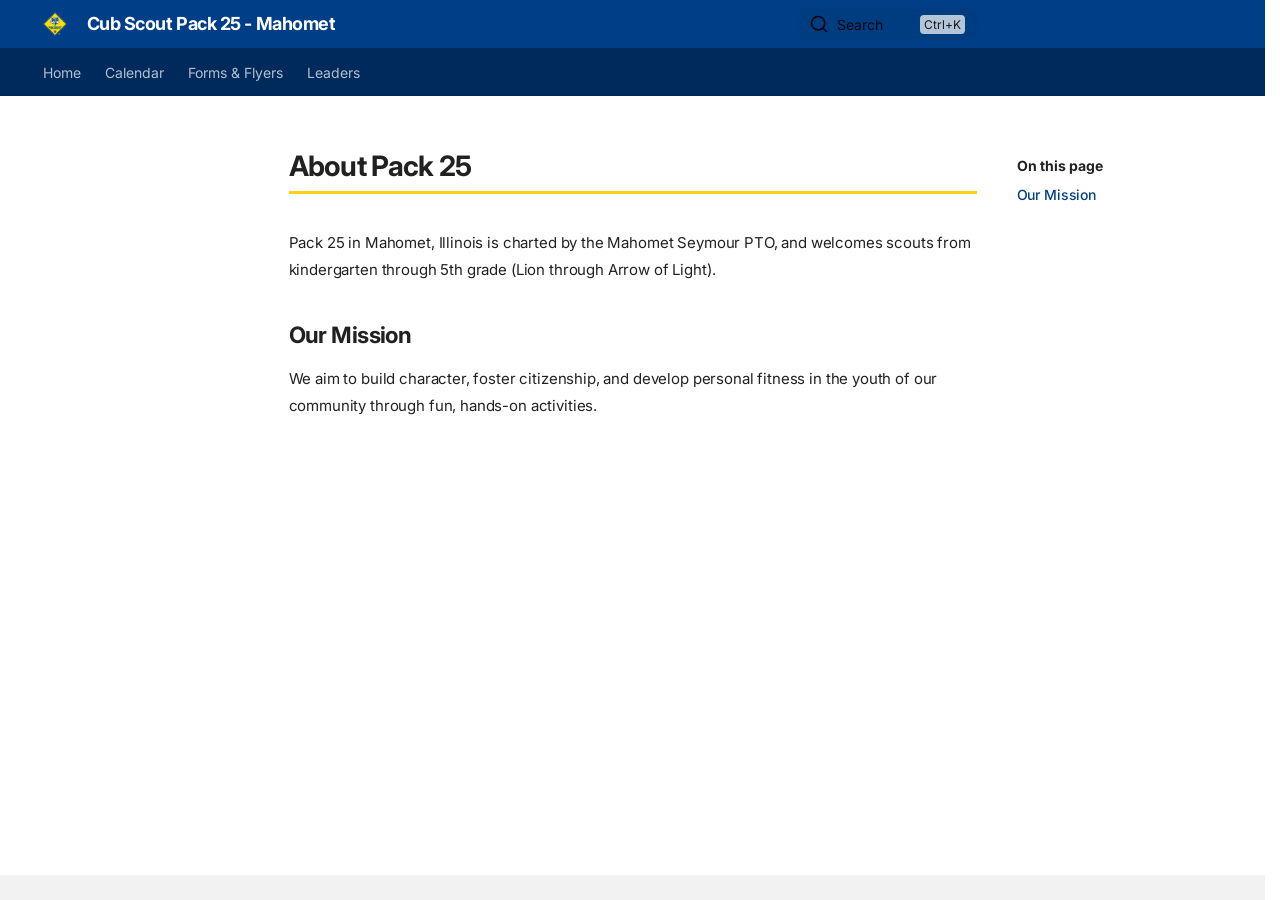
==== commit 792e6b95: "deploy: bb08c5cac6661479ce5ae9c5d1e11b1f03a91f0e" ====
--- a/about/index.html
+++ b/about/index.html
@@ -13,10 +13,6 @@
         <link rel="canonical" href="https://www.pack25mahomet.com/about/">
       
       
-        <link rel="prev" href="./..">
-      
-      
-        <link rel="next" href="https://docs.google.com/document/d/1j6GQlqhVlV4vXsdT0PjQYu6UFg10sqST7merEAVw3II">
       
       
         
@@ -192,24 +188,6 @@
   
   
   
-    
-  
-  
-    <li class="md-tabs__item md-tabs__item--active">
-      <a href="././" class="md-tabs__link">
-        
-  
-  About Us
-
-      </a>
-    </li>
-  
-
-      
-        
-  
-  
-  
   
     <li class="md-tabs__item">
       <a href="https://docs.google.com/document/d/1j6GQlqhVlV4vXsdT0PjQYu6UFg10sqST7merEAVw3II" class="md-tabs__link">
@@ -231,7 +209,7 @@
       <a href="../forms/" class="md-tabs__link">
         
   
-  Forms
+  Forms & Flyers
 
       </a>
     </li>
@@ -316,43 +294,43 @@
       
   
   
-    
-  
-  
-  
-    <li class="md-nav__item md-nav__item--active">
-      
-      
-      
-      
-        
-      
-      
-        <label class="md-nav__link md-nav__link--active" for="__toc">
-          
+  
+  
+    <li class="md-nav__item">
+      <a href="https://docs.google.com/document/d/1j6GQlqhVlV4vXsdT0PjQYu6UFg10sqST7merEAVw3II" class="md-nav__link">
+        
   
   
   <span class="md-ellipsis">
     
   
-  About Us
+  Calendar
 
     
   </span>
   
   
 
-          <span class="md-nav__icon md-icon"></span>
-        </label>
-      
-      <a href="././" class="md-nav__link md-nav__link--active">
+      </a>
+    </li>
+  
+
+    
+      
+      
+  
+  
+  
+  
+    <li class="md-nav__item">
+      <a href="../forms/" class="md-nav__link">
         
   
   
   <span class="md-ellipsis">
     
   
-  About Us
+  Forms & Flyers
 
     
   </span>
@@ -360,8 +338,61 @@
   
 
       </a>
-      
-        
+    </li>
+  
+
+    
+      
+      
+  
+  
+  
+  
+    <li class="md-nav__item">
+      <a href="../leaders/" class="md-nav__link">
+        
+  
+  
+  <span class="md-ellipsis">
+    
+  
+  Leaders
+
+    
+  </span>
+  
+  
+
+      </a>
+    </li>
+  
+
+    
+  </ul>
+</nav>
+                  </div>
+                </div>
+              </div>
+            
+            
+              
+              <div class="md-sidebar md-sidebar--secondary" data-md-component="sidebar" data-md-type="toc" >
+                <div class="md-sidebar__scrollwrap">
+                  
+                    
+                    
+                    
+                      
+                    
+                    
+                      <input class="md-nav__toggle md-toggle" type="checkbox" id="__toc">
+                      <div class="md-sidebar-button__wrapper">
+                        <label class="md-sidebar-button" for="__toc"></label>
+                      </div>
+                    
+                  
+                  <div class="md-sidebar__inner">
+                    
 
 
 <nav class="md-nav md-nav--secondary" aria-label="On this page">
@@ -391,143 +422,6 @@
     </ul>
   
 </nav>
-      
-    </li>
-  
-
-    
-      
-      
-  
-  
-  
-  
-    <li class="md-nav__item">
-      <a href="https://docs.google.com/document/d/1j6GQlqhVlV4vXsdT0PjQYu6UFg10sqST7merEAVw3II" class="md-nav__link">
-        
-  
-  
-  <span class="md-ellipsis">
-    
-  
-  Calendar
-
-    
-  </span>
-  
-  
-
-      </a>
-    </li>
-  
-
-    
-      
-      
-  
-  
-  
-  
-    <li class="md-nav__item">
-      <a href="../forms/" class="md-nav__link">
-        
-  
-  
-  <span class="md-ellipsis">
-    
-  
-  Forms
-
-    
-  </span>
-  
-  
-
-      </a>
-    </li>
-  
-
-    
-      
-      
-  
-  
-  
-  
-    <li class="md-nav__item">
-      <a href="../leaders/" class="md-nav__link">
-        
-  
-  
-  <span class="md-ellipsis">
-    
-  
-  Leaders
-
-    
-  </span>
-  
-  
-
-      </a>
-    </li>
-  
-
-    
-  </ul>
-</nav>
-                  </div>
-                </div>
-              </div>
-            
-            
-              
-              <div class="md-sidebar md-sidebar--secondary" data-md-component="sidebar" data-md-type="toc" >
-                <div class="md-sidebar__scrollwrap">
-                  
-                    
-                    
-                    
-                      
-                    
-                    
-                      <input class="md-nav__toggle md-toggle" type="checkbox" id="__toc">
-                      <div class="md-sidebar-button__wrapper">
-                        <label class="md-sidebar-button" for="__toc"></label>
-                      </div>
-                    
-                  
-                  <div class="md-sidebar__inner">
-                    
-
-
-<nav class="md-nav md-nav--secondary" aria-label="On this page">
-  
-  
-  
-    
-  
-  
-    <label class="md-nav__title" for="__toc">
-      <span class="md-nav__icon md-icon"></span>
-      On this page
-    </label>
-    <ul class="md-nav__list" data-md-component="toc" data-md-scrollfix>
-      
-        <li class="md-nav__item">
-  <a href="#our-mission" class="md-nav__link">
-    <span class="md-ellipsis">
-      <span class="md-typeset">
-        Our Mission
-      </span>
-    </span>
-  </a>
-  
-</li>
-      
-    </ul>
-  
-</nav>
                   </div>
                 </div>
               </div>
